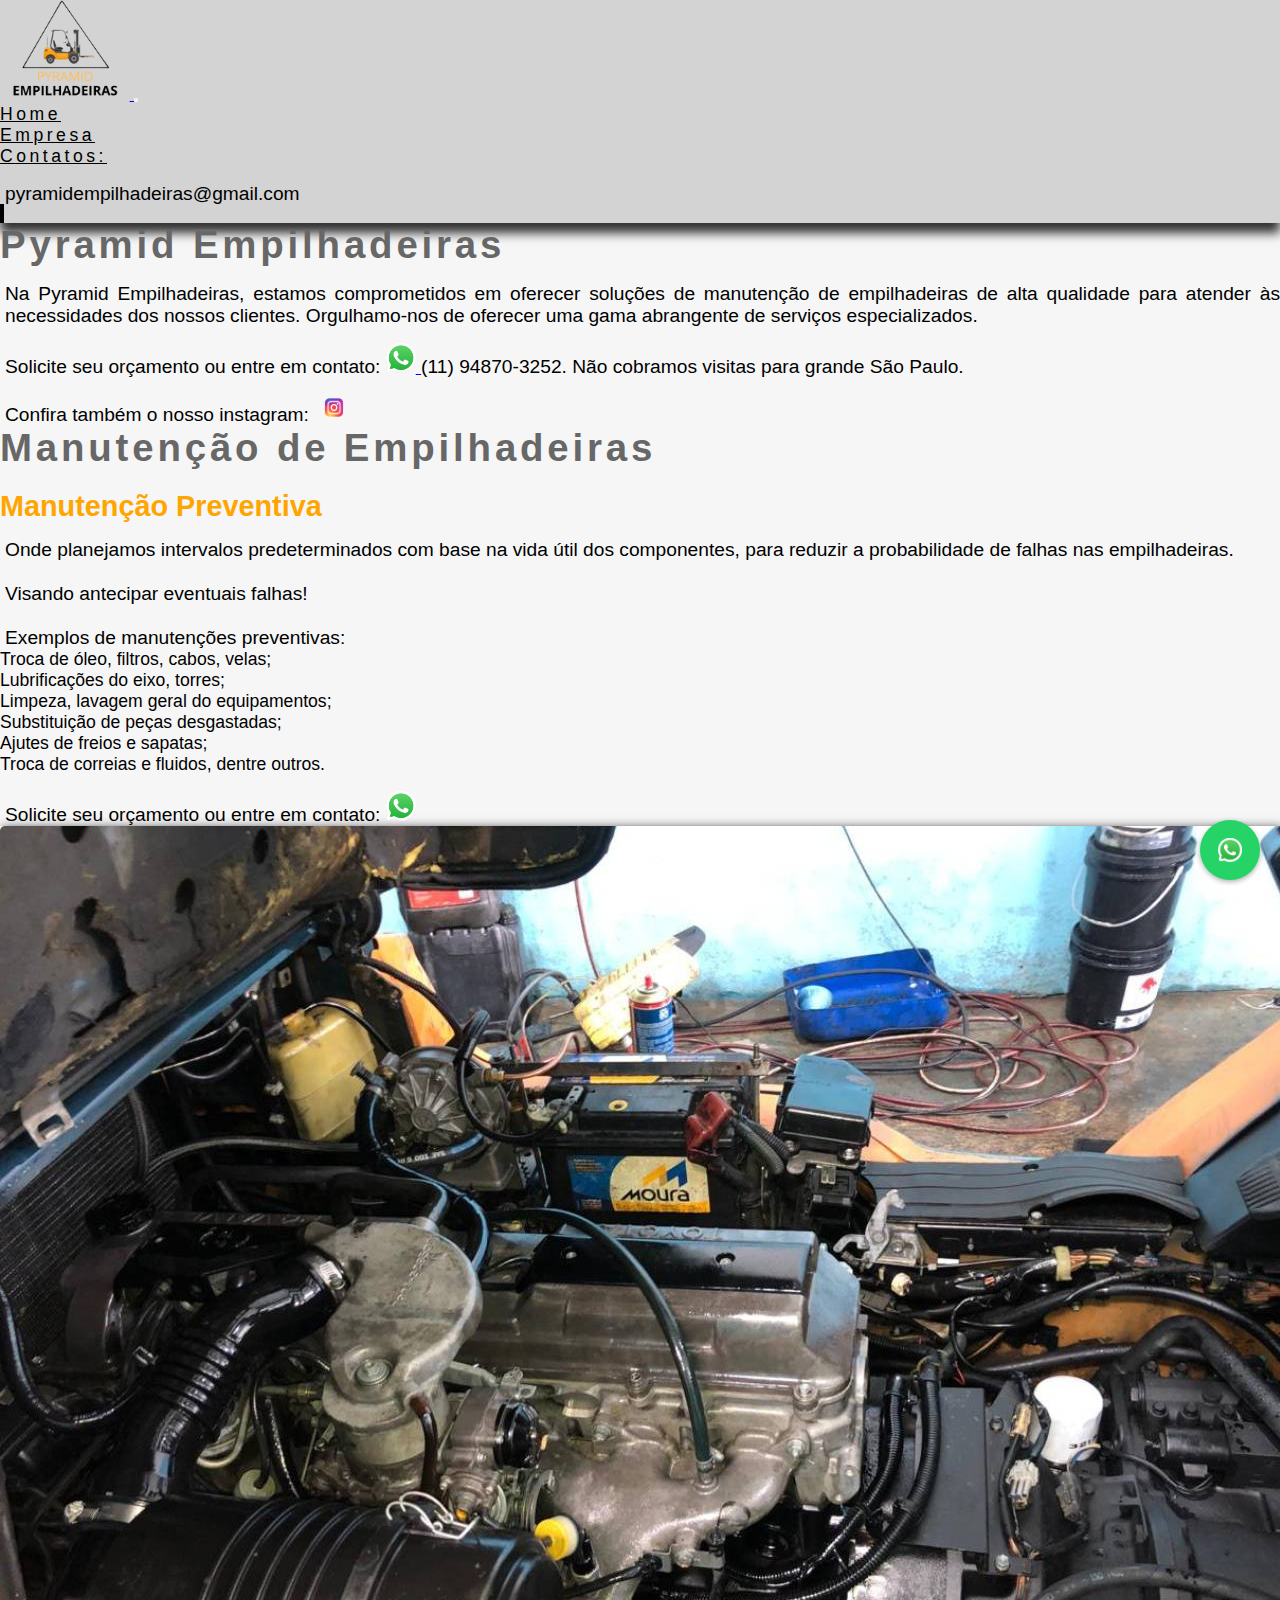
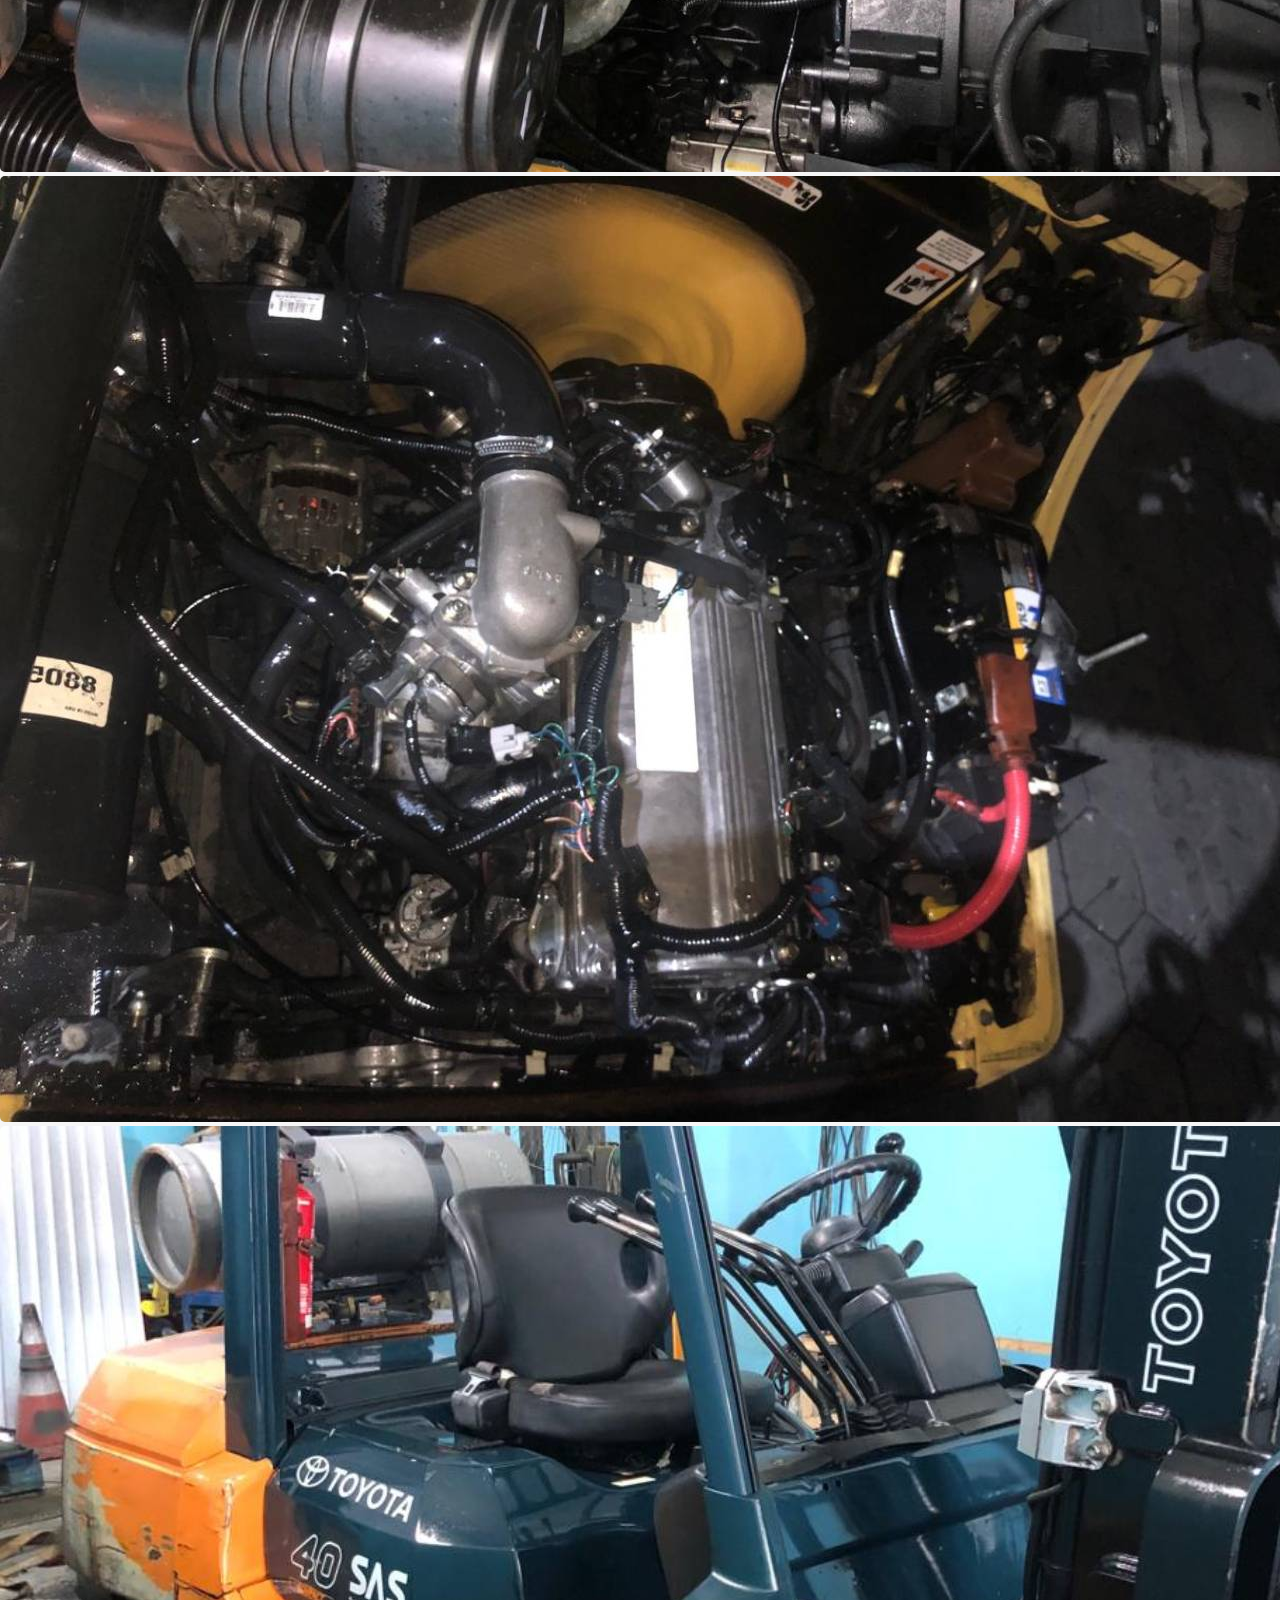
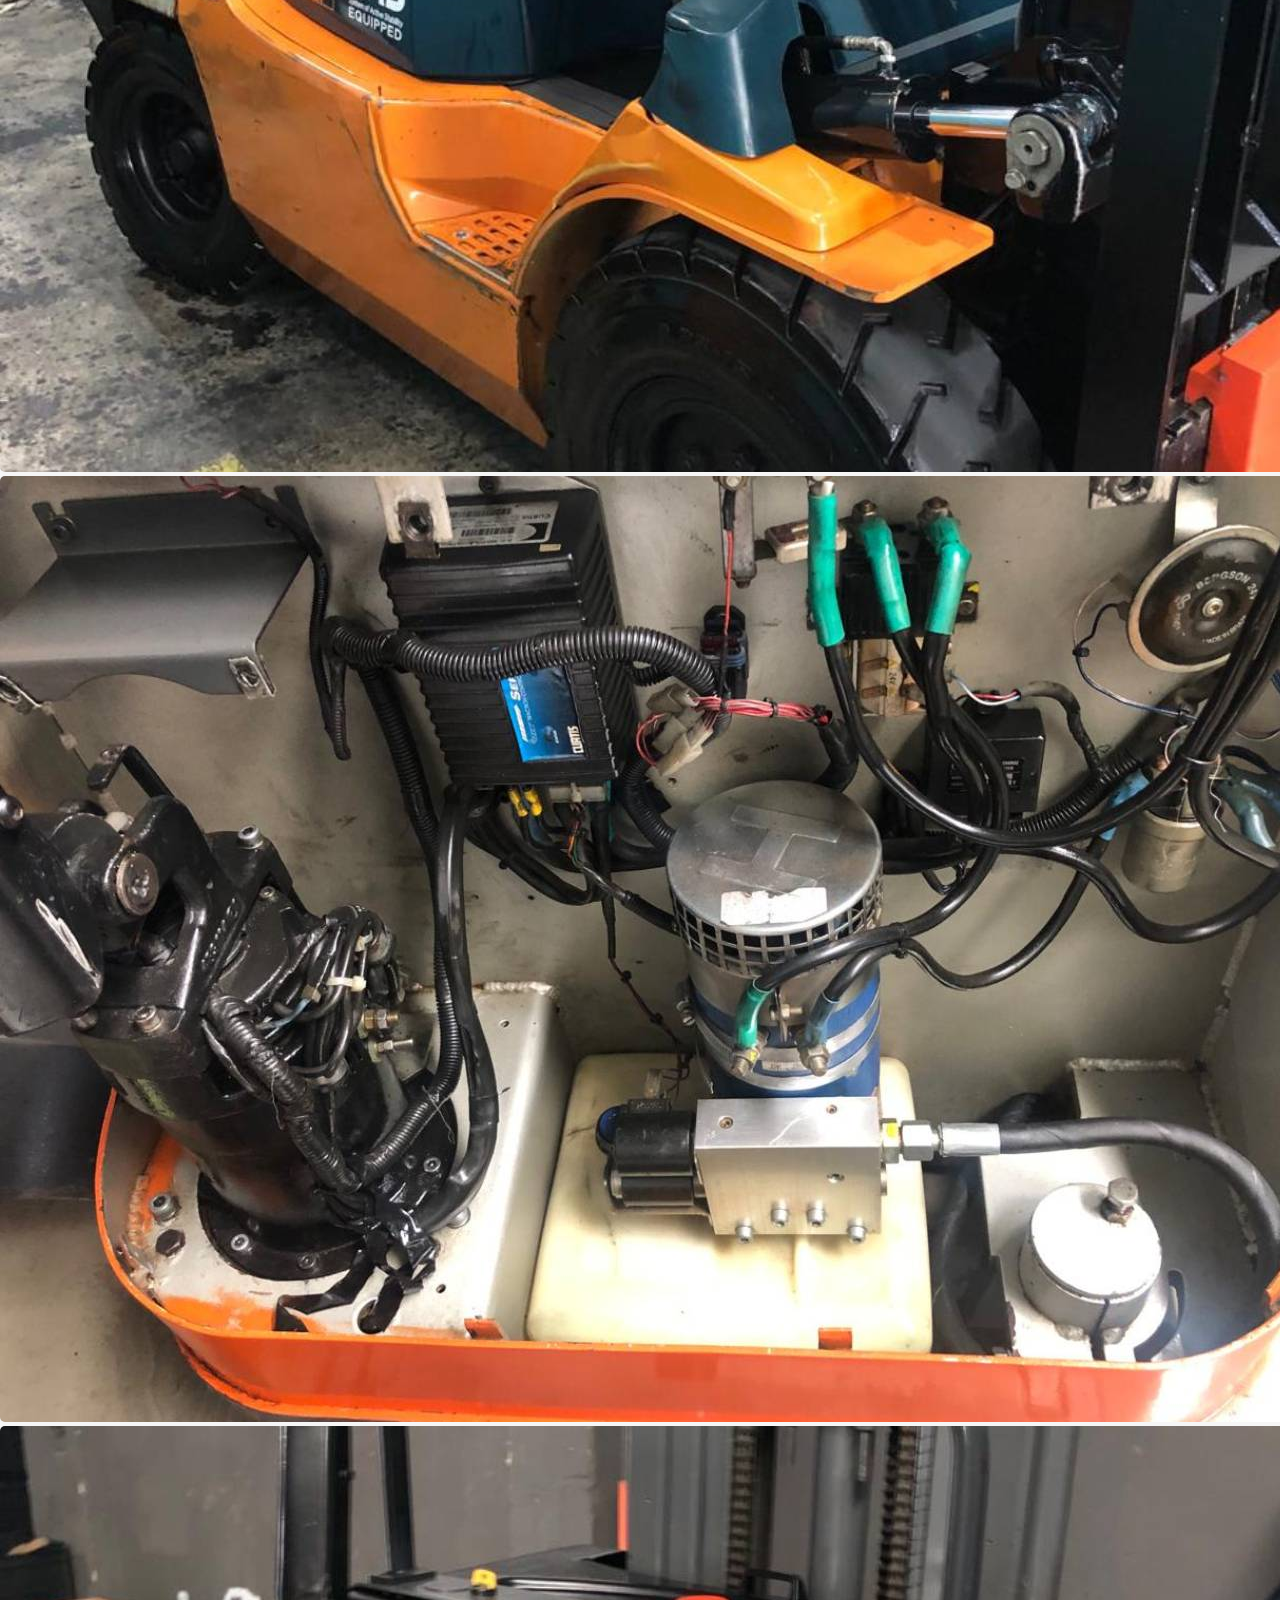
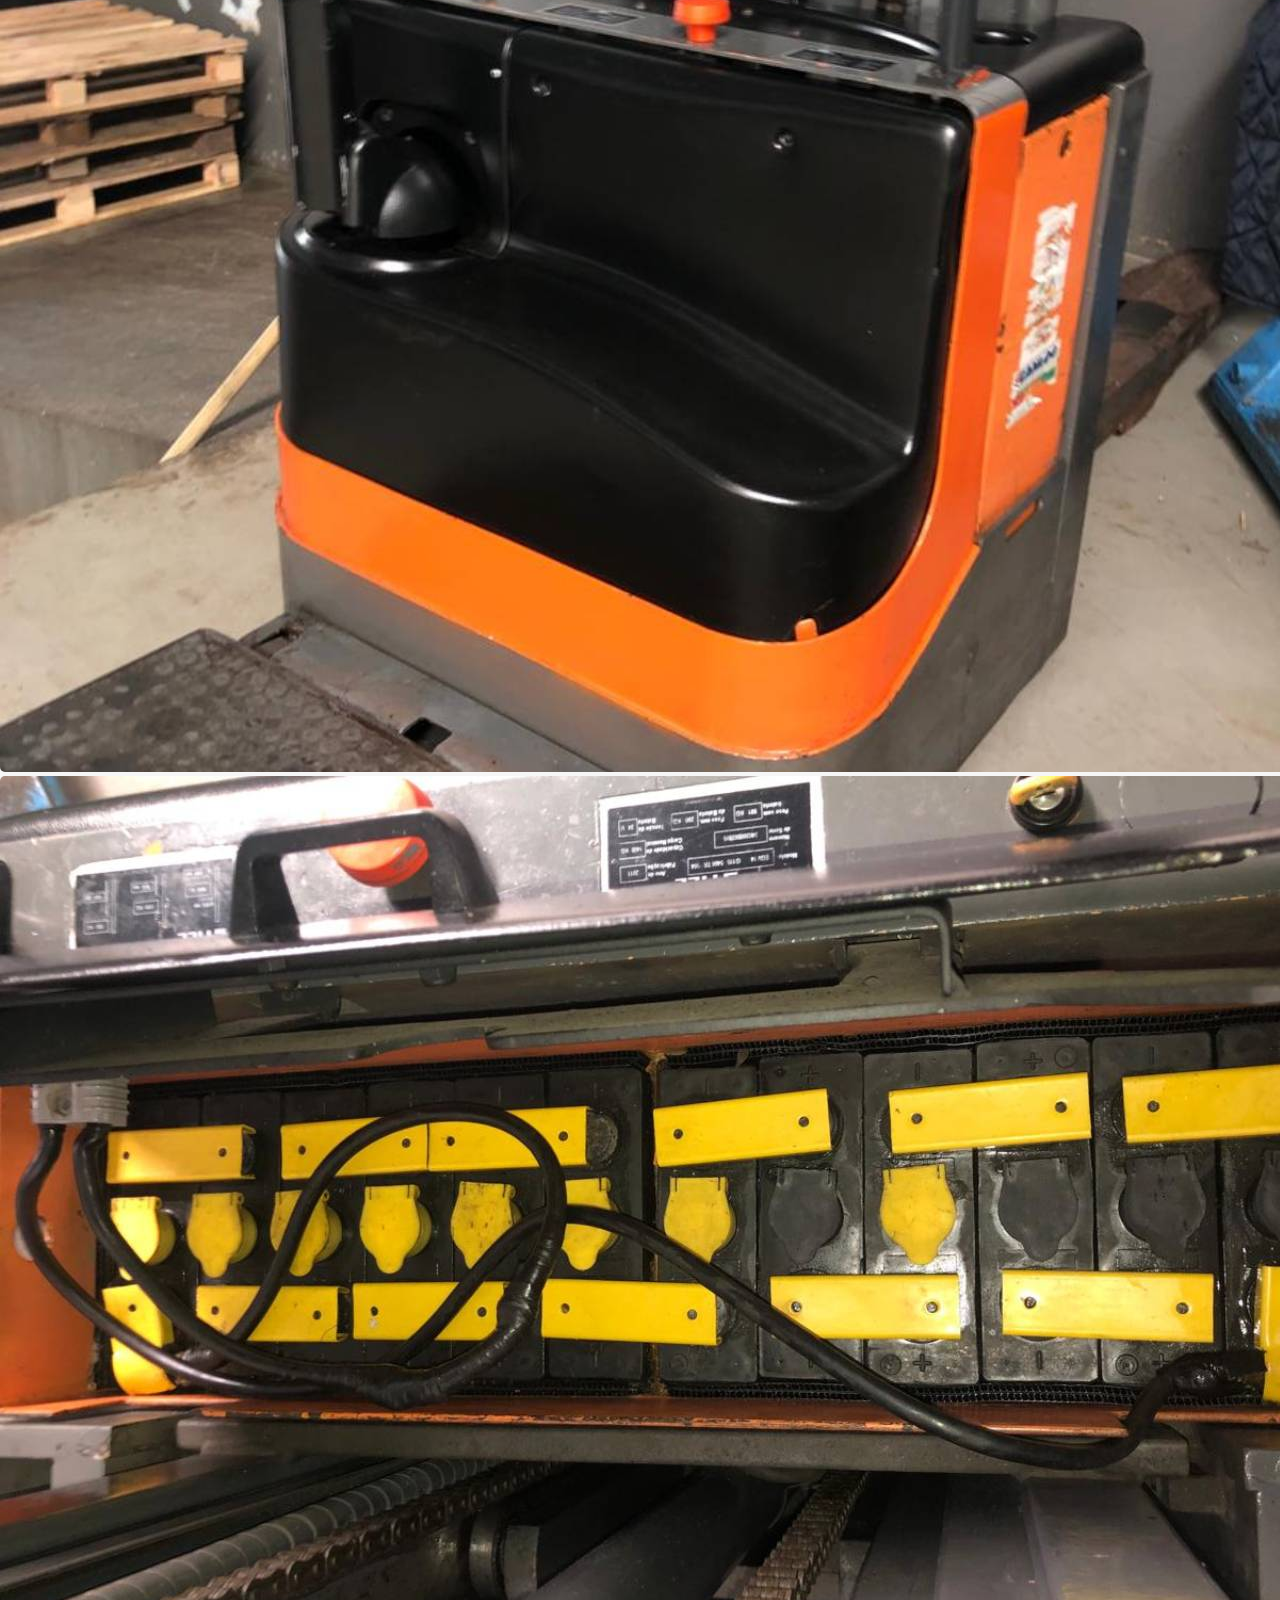
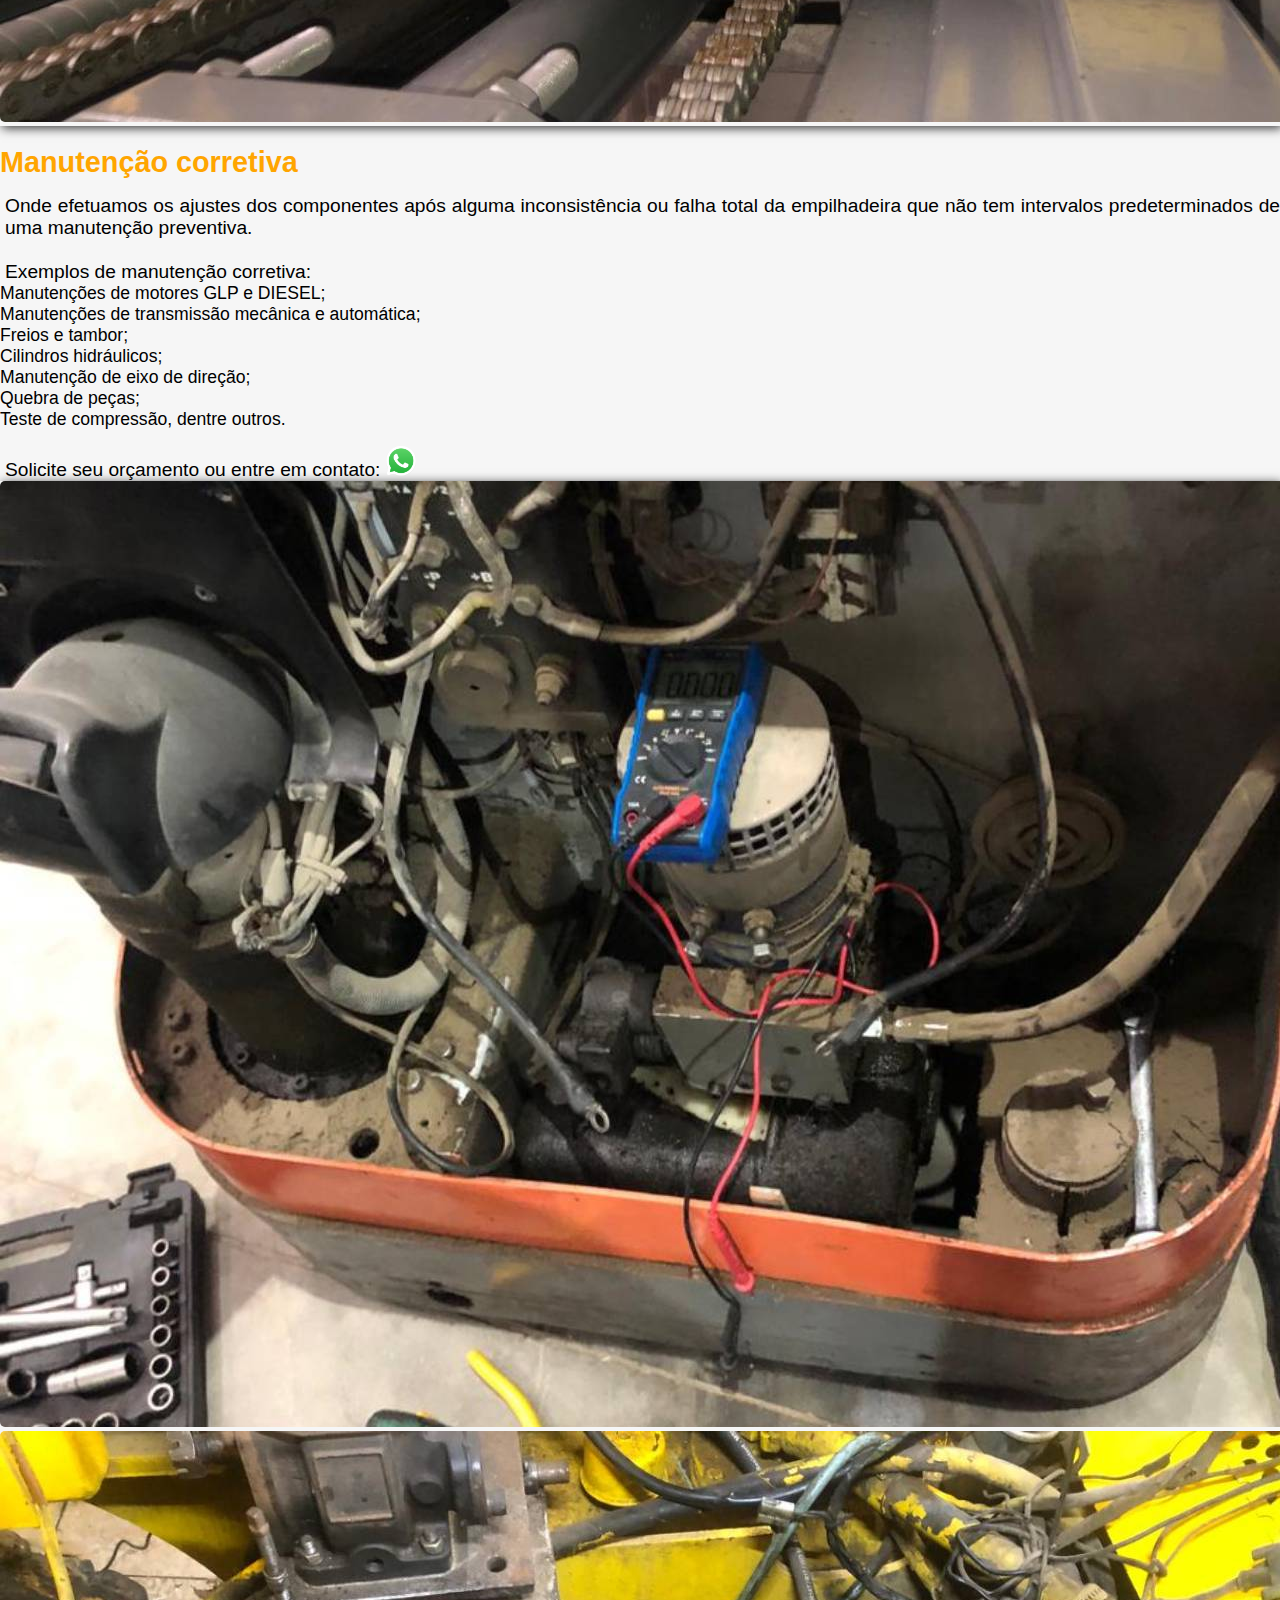
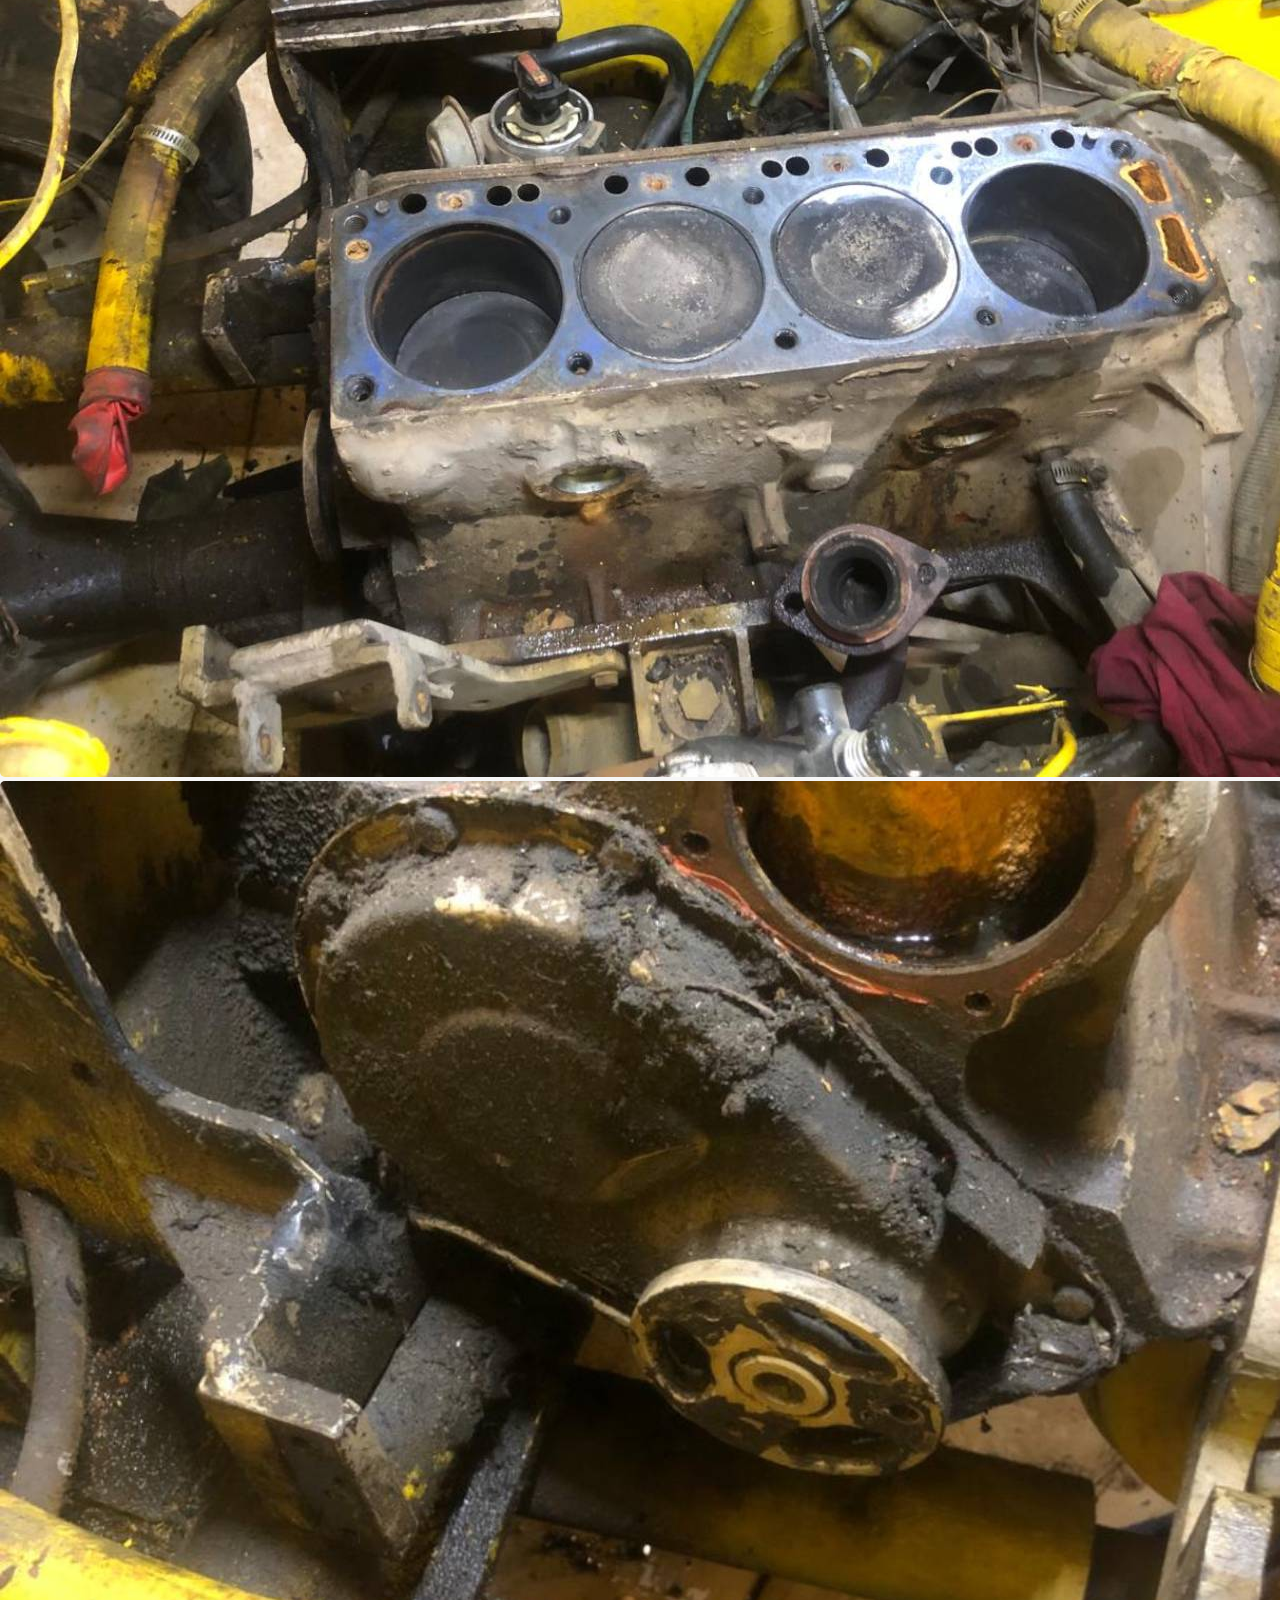
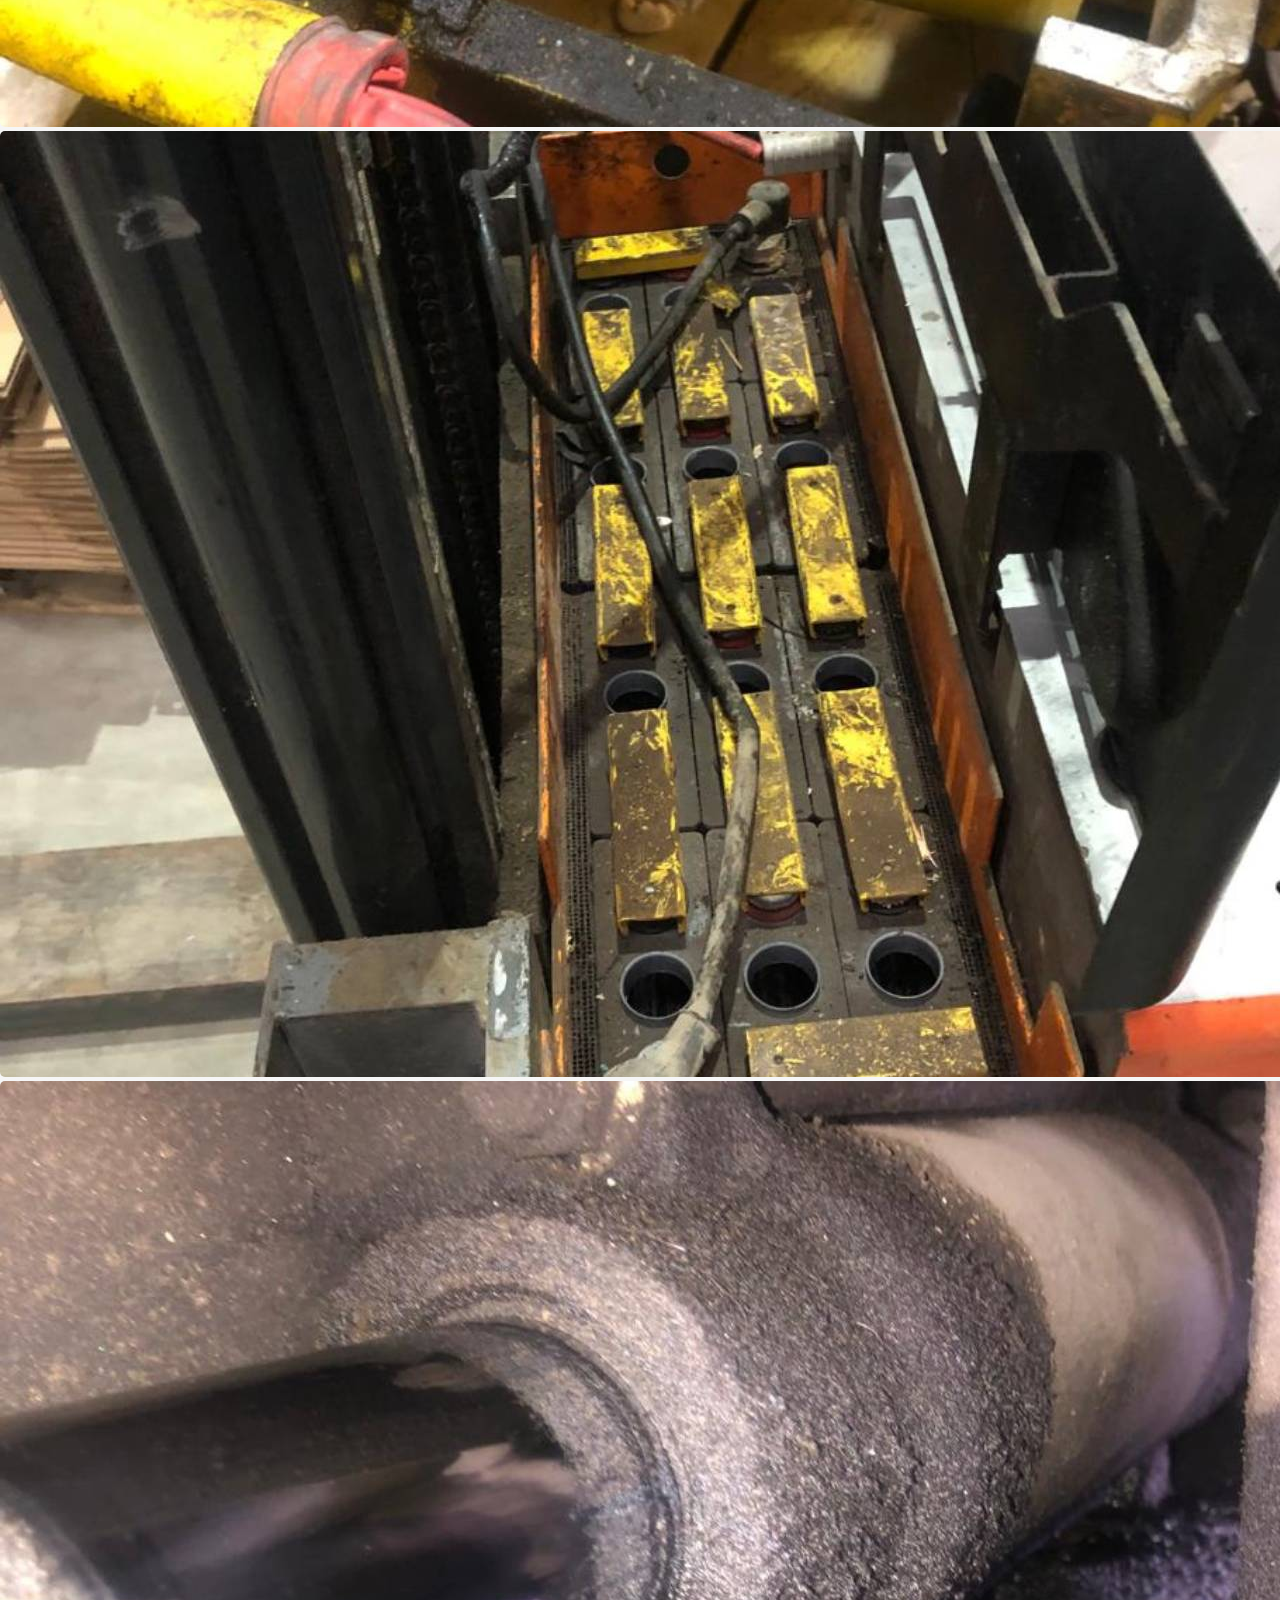
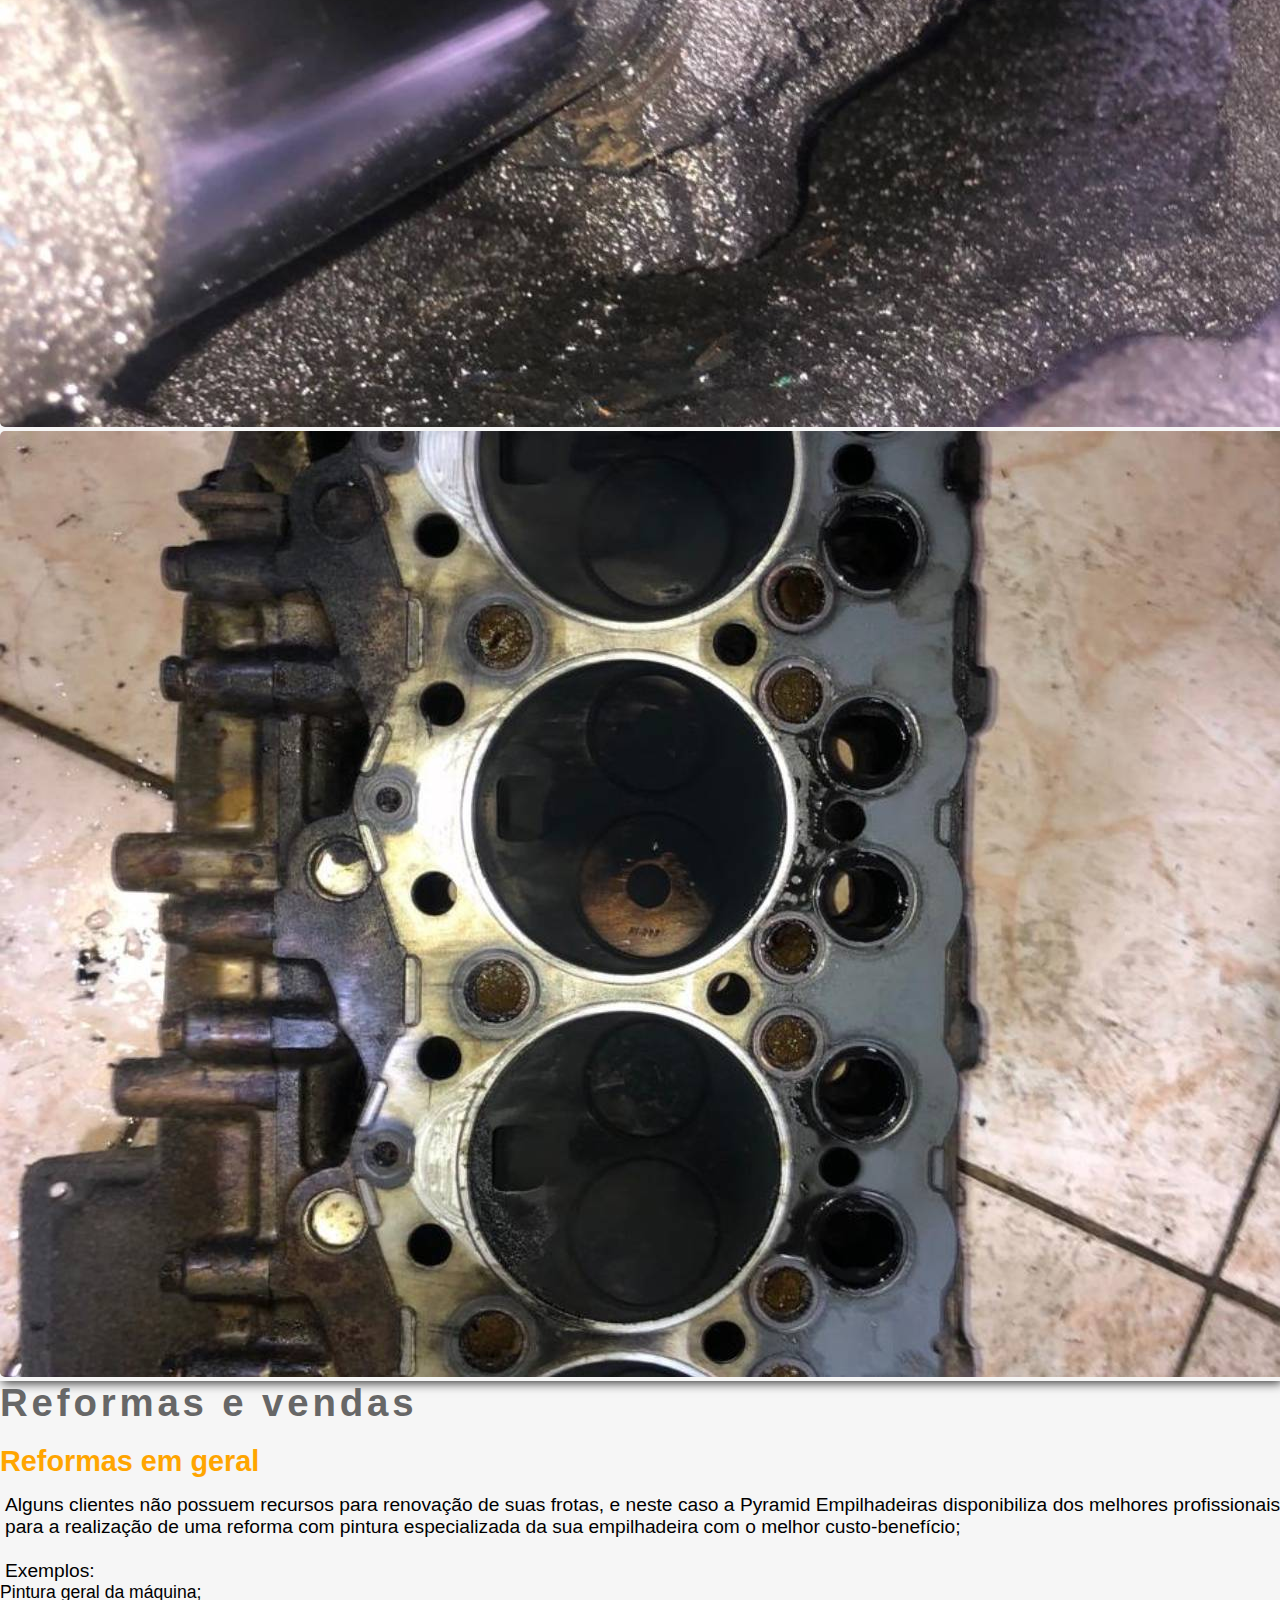
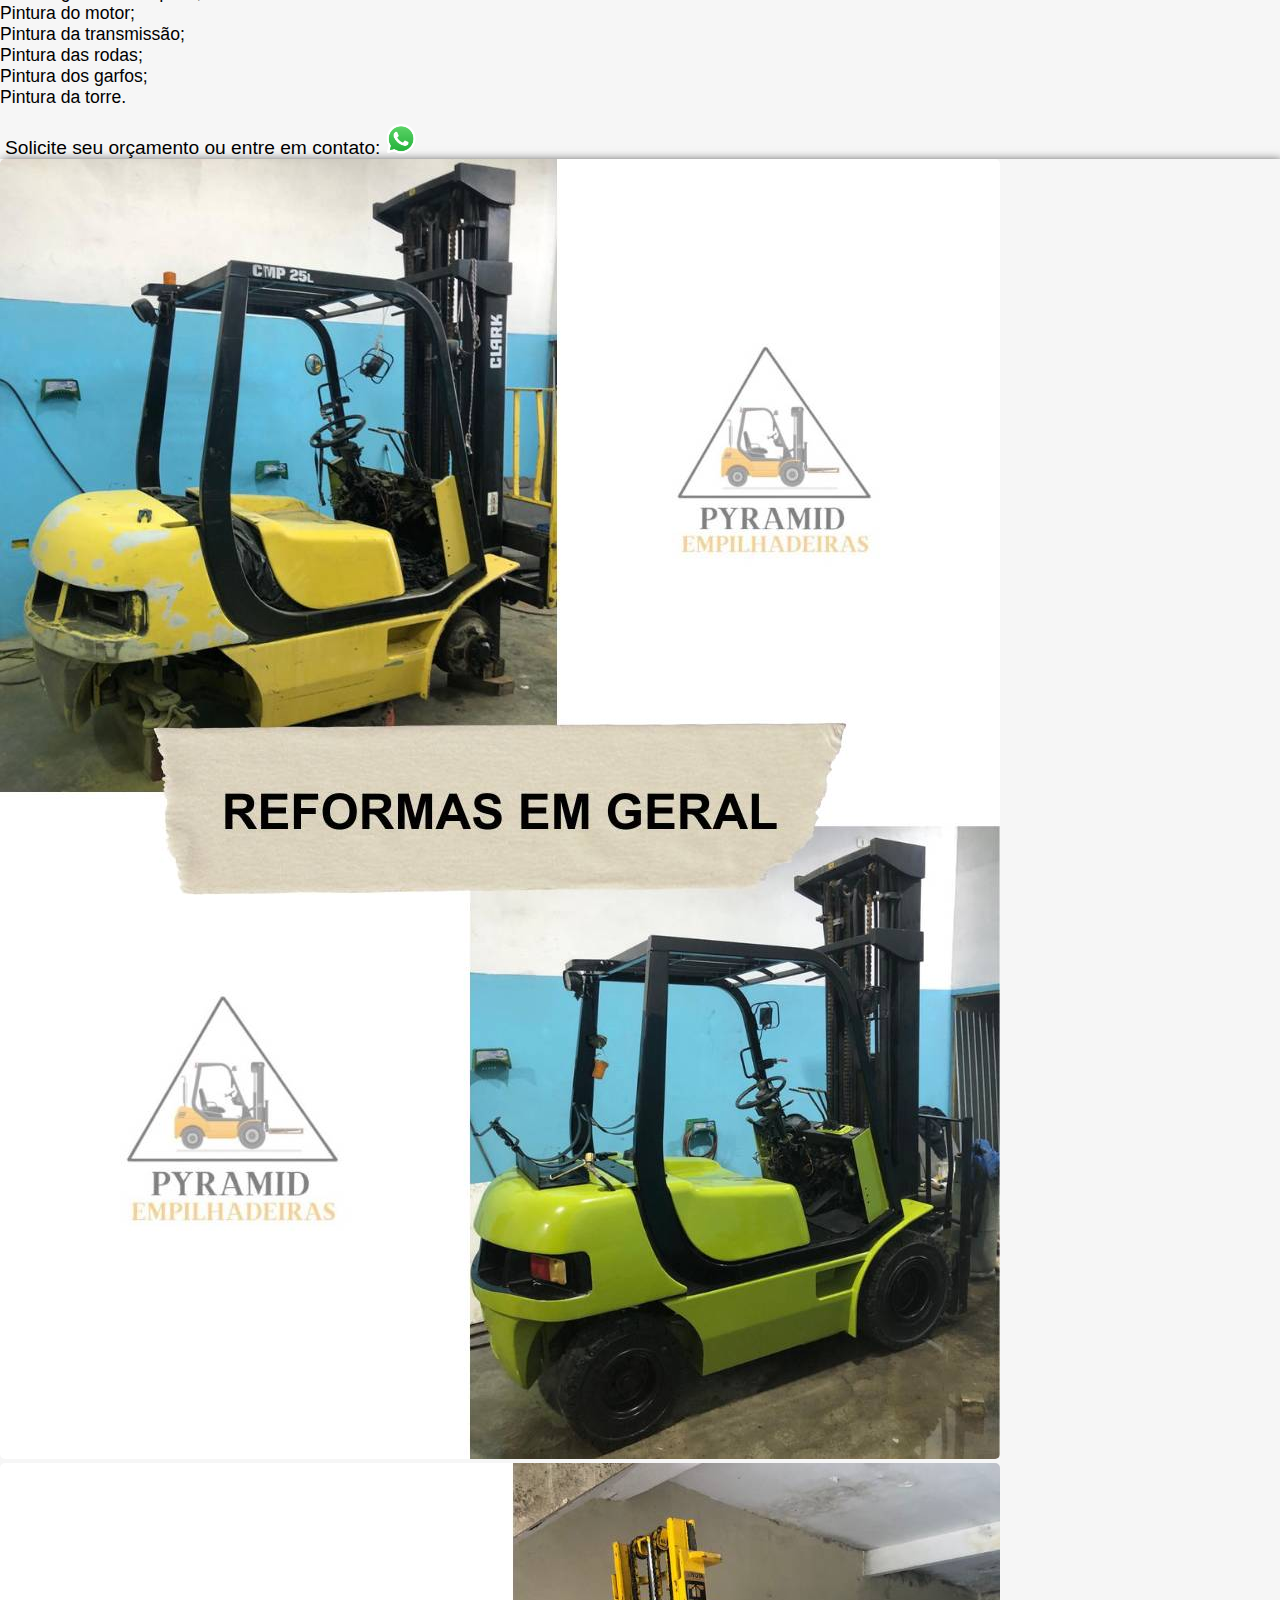
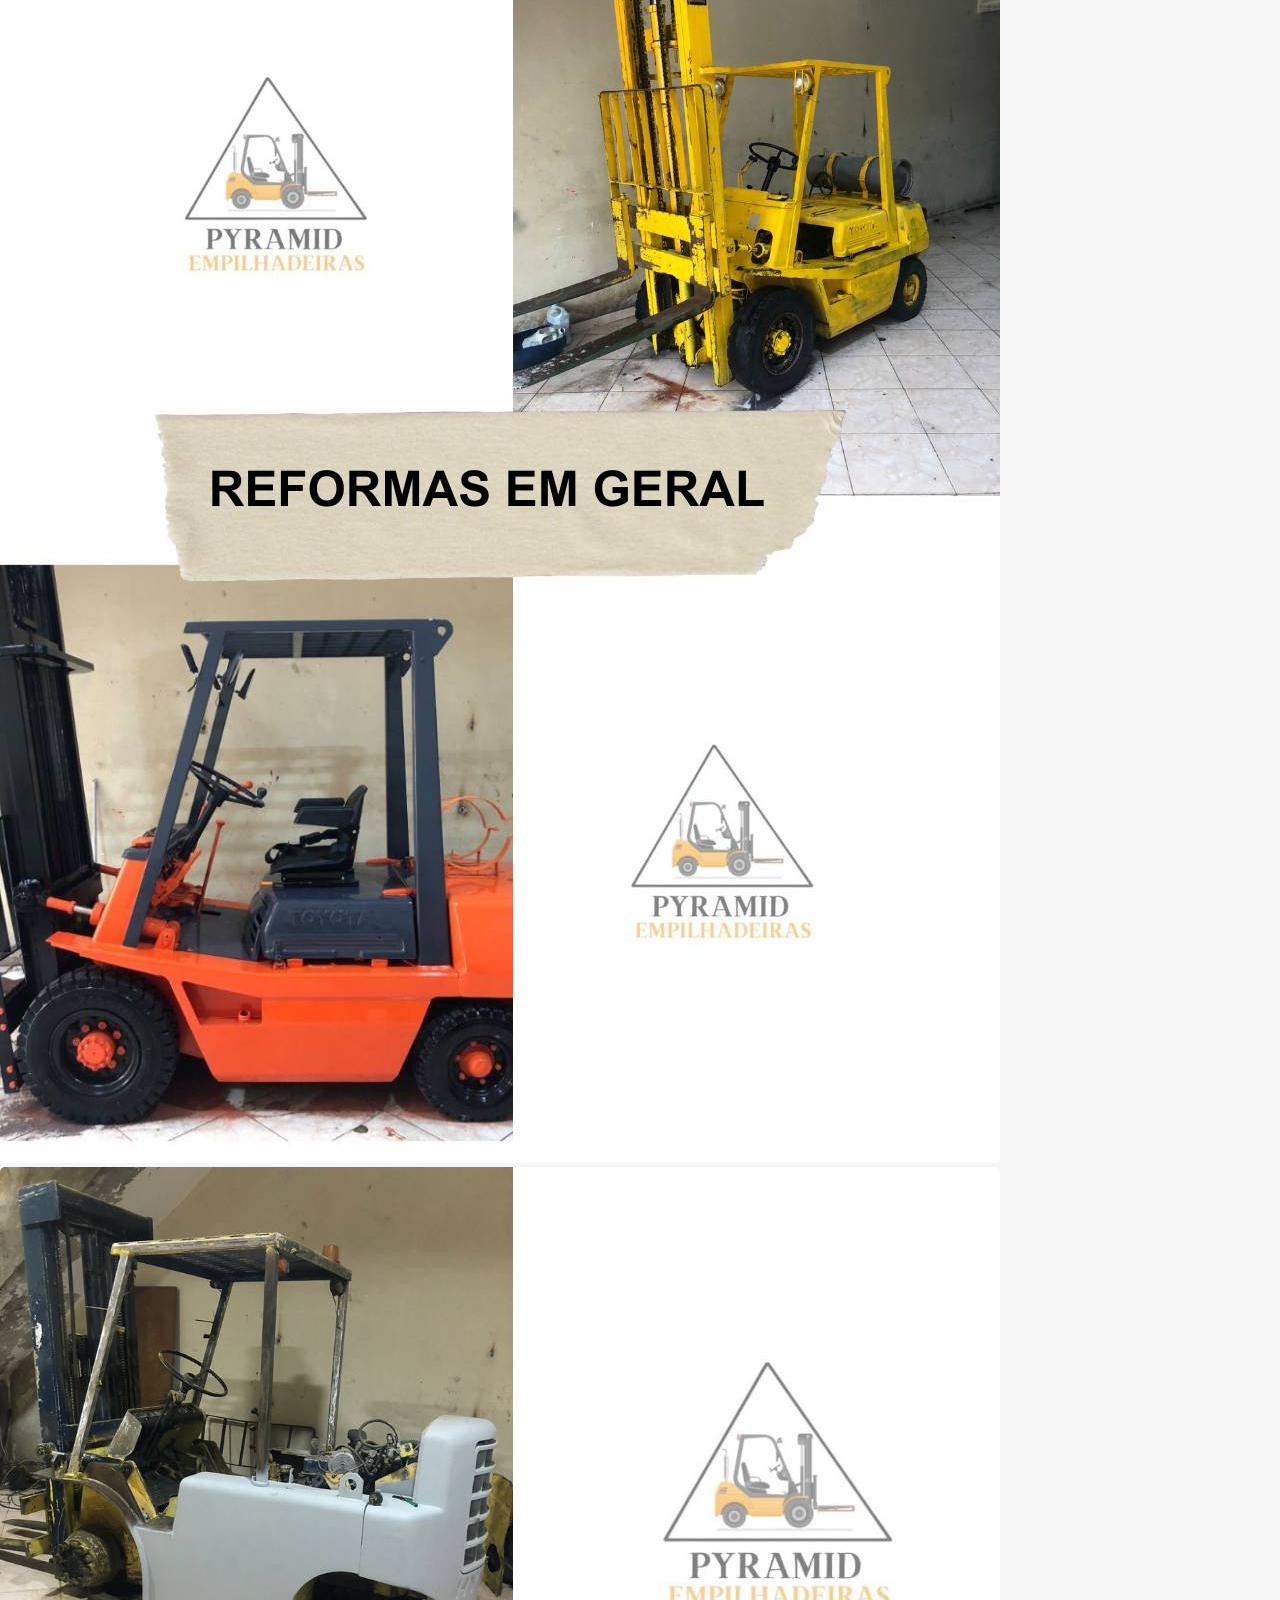
==== index.html @ 07d00a66 "renew" ====
<!DOCTYPE html>
<html lang="pt-br">
  <head>
    <!-- Meta tags Obrigatórias -->
    <meta charset="utf-8">
    <meta name="viewport" content="width=device-width, initial-scale=1, shrink-to-fit=no">

    <!-- Google Tag Manager -->
    <script>(function(w,d,s,l,i){w[l]=w[l]||[];w[l].push({'gtm.start':
    new Date().getTime(),event:'gtm.js'});var f=d.getElementsByTagName(s)[0],
    j=d.createElement(s),dl=l!='dataLayer'?'&l='+l:'';j.async=true;j.src=
    'https://www.googletagmanager.com/gtm.js?id='+i+dl;f.parentNode.insertBefore(j,f);
    })(window,document,'script','dataLayer','GTM-TLBWR25H');</script>
    <!-- End Google Tag Manager -->

    <!-- Bootstrap CSS -->
    <link rel="stylesheet" href="https://stackpath.bootstrapcdn.com/bootstrap/4.1.3/css/bootstrap.min.css" integrity="sha384-MCw98/SFnGE8fJT3GXwEOngsV7Zt27NXFoaoApmYm81iuXoPkFOJwJ8ERdknLPMO" crossorigin="anonymous">

    <!-- Font Awesome -->
    <link rel="stylesheet" href="https://use.fontawesome.com/releases/v5.3.1/css/all.css" integrity="sha384-mzrmE5qonljUremFsqc01SB46JvROS7bZs3IO2EmfFsd15uHvIt+Y8vEf7N7fWAU" crossorigin="anonymous">

    <link rel="stylesheet" href="css/estilo.css">

    <title>Pyramid Empilhadeiras</title>
    <link rel="icon" href="img/logo.png">
  </head>

  <body>


    <header><!--começando cabeçalho-->
        <div class="navbar navbar-expand-sm navbar-light"> <!--navbar-->
          <div class="container"> <!--container-->
  
              <a href="index.html"><!--logo-->
                <img  class="navbar-brand " src="img/logo.png" height="100px"  style="border-radius: 10px;"> <!--logo-->
              </a><!--fim-logo-->     
  
            <button class="navbar-toggler" data-toggle="collapse" data-target="#navegacao-principal"><!--navegação mobile-->
              <i class="fa fa-bars text-black"></i>
            </button><!--fim-navegação mobile-->
  
            <div class="collapse navbar-collapse" id="navegacao-principal"> <!--navegação principal-->
              <ul class="navbar-nav ml-auto">
                <li class="nav-item">
                  <a href="index.html" class="nav-link">Home</a>
                </li>
                <li class="nav-item">
                  <a href="empresa.html" class="nav-link">Empresa</a>
                </li>
                <li class="nav-item">
                  <a href="#ancora" class="nav-link">Contatos:</a>
                </li>
              </ul>

                <p class=" email">pyramidempilhadeiras@gmail.com</p>
          
              <a href="https://www.instagram.com/pyramidempilhadeiras/" target="_blank" class="btn btn-outline-dark ml-2"> <!--contatos-->
                  <i class="fab fa-instagram fa-lg"></i>
              </a>
              <a href="https://wa.me/5511948703252" target="_blank"  class="btn btn-outline-dark ml-2">
                <i class="fab fa-whatsapp fa-lg"></i>
              </a><!--fim-contatos-->
  
            </div> <!--fim-navegação principal-->
  
          </div> <!--fim-container-->
        </div> <!--fim-navbar-->
      </header><!--fim cabeçalho-->


      <main class="container"><!--conteudo-->

        <section class="mt-5"><!--começando-introdução-->
            <div>
                <h2 class="text-center">Pyramid Empilhadeiras</h2>
                <p class="text-center">Na Pyramid Empilhadeiras, estamos comprometidos em oferecer soluções de manutenção de empilhadeiras de alta qualidade para atender às necessidades dos nossos clientes. Orgulhamo-nos de oferecer uma gama abrangente de serviços especializados.</p>

               <div>
                    <p class="text-center">Solicite seu orçamento ou entre em contato: <a target="_blank" href="https://wa.me/5511948703252">
                        <img class="img-fluid" width="30px" src="/img/whatsapp-logo.png" alt="">
                    </a> (11) 94870-3252. Não cobramos visitas para grande São Paulo.</p>

                    <p class="text-center">Confira também o nosso instagram: <a target="_blank" href="https://www.instagram.com/pyramidempilhadeiras/">
                        <img class="img-fluid" width="40px" src="/img/instagram.png" alt="">
                    </a> </p> 
               </div>
            </div>
        </section><!--fim-introdução-->


        <section class="container mt-4"><!--manutenção-de-empilhadeiras-->
            <h2 class="text-center">Manutenção de Empilhadeiras</h2>
            <div class="row">
                <div class="col-md-6">
                    <h3>Manutenção Preventiva</h3>

                    <p>Onde planejamos intervalos predeterminados com base na vida útil dos componentes, para reduzir a probabilidade de falhas nas empilhadeiras.
                        <br>
                        <br>
                       Visando antecipar eventuais falhas!
                        <br>
                        <br>
                      Exemplos de manutenções preventivas:</p>
          
                      <ul class="ml-3">
                        <li>Troca de óleo, filtros, cabos, velas;</li>
                        <li>Lubrificações do eixo, torres;</li>
                        <li>Limpeza, lavagem geral do equipamentos;</li>
                        <li>Substituição de peças desgastadas;</li>
                        <li>Ajutes de freios e sapatas;</li>
                        <li>Troca de correias e fluidos, dentre outros.</li>
                      </ul>
                      <p class="text-center">Solicite seu orçamento ou entre em contato: <a target="_blank" href="https://wa.me/5511948703252">
                        <img class="img-fluid" width="30px" src="/img/whatsapp-logo.png" alt="">
                        </a>
                      </p>
                      
                      <div class="caixa-imagens"><!--imagem-preventiva-------------------------------------->

                        <div id="carousel-preventiva" class="carousel slide" data-ride="carousel"><!--carousel-------------------------------------->
                            <div class="carousel-inner"><!--carousel-inner-------------------------------------->
                
                                <div class="carousel-item active">
                                <img src="img/preventiva.jpg" class="img-fluid">
                                </div>
                
                                <div class="carousel-item">
                                <img src="img/preventiva-2.jpg" class="img-fluid">
                                </div>
                
                                <div class="carousel-item">
                                <img src="img/preventiva-3.jpg" class="img-fluid">
                                </div>
                
                                <div class="carousel-item">
                                <img src="img/preventiva-4.jpg" class="img-fluid">
                                </div>
                
                                <div class="carousel-item">
                                <img src="img/preventiva-5.jpg" class="img-fluid">
                                </div>
                                
                                <div class="carousel-item">
                                <img src="img/preventiva-6.jpg" class="img-fluid">
                                </div>
                
                            </div><!--fim-carousel-inner-------------------------------------->
                
                            <a href="#carousel-preventiva" class="carousel-control-prev" data-slide="prev"><!--carousel-control-------------------------------------->
                                <span class="carousel-control-prev-icon"></span>
                            </a>
                            <a href="#carousel-preventiva" class="carousel-control-next" data-slide="next">
                                <span class="carousel-control-next-icon"></span>
                            </a><!--fim-carousel-control-------------------------------------->
                
                        </div><!--fim-carousel-------------------------------------->
                      
                      </div><!--fim-imagem-preventiva-------------------------------------->

                </div>

                <div class="col-md-6">
                    <h3>Manutenção corretiva</h3>
                    <p>Onde efetuamos os ajustes dos componentes após alguma inconsistência ou falha total da empilhadeira que não tem intervalos predeterminados de uma manutenção preventiva.
                        
                        <br>
                        <br>
                      Exemplos de manutenção corretiva:</p>
          
                      <ul class="ml-3">
                        <li>Manutenções de motores GLP e DIESEL;</li>
                        <li>Manutenções de transmissão mecânica e automática;</li>
                        <li>Freios e tambor;</li>
                        <li>Cilindros hidráulicos;</li>
                        <li>Manutenção de eixo de direção;</li>
                        <li>Quebra de peças;</li>
                        <li>Teste de compressão, dentre outros.</li>
                      </ul>
                      <p class="text-center">Solicite seu orçamento ou entre em contato: <a target="_blank" href="https://wa.me/5511948703252">
                        <img class="img-fluid" width="30px" src="/img/whatsapp-logo.png" alt="">
                        </a>
                      </p>

                      <div class="caixa-imagens mt-5"><!--imagem-corretiva-------------------------------------->
                        <div id="carousel-corretiva" class="carousel slide" data-ride="carousel"><!--carousel-------------------------------------->
                          <div class="carousel-inner"><!--carousel-inner-------------------------------------->
            
                            <div class="carousel-item active">
                              <img src="img/corretiva.jpg" class="img-fluid">
                            </div>
            
                            <div class="carousel-item">
                              <img src="img/corretiva-2.jpg" class="img-fluid">
                            </div>
            
                            <div class="carousel-item">
                              <img src="img/corretiva-3.jpg" class="img-fluid">
                            </div>
            
                            <div class="carousel-item">
                              <img src="img/corretiva-4.jpg" class="img-fluid">
                            </div>
            
                            <div class="carousel-item">
                              <img src="img/corretiva-5.jpg" class="img-fluid">
                            </div>
            
                            <div class="carousel-item">
                              <img src="img/corretiva-6.jpg" class="img-fluid">
                            </div>
            
                          </div><!--fim-carousel-inner-------------------------------------->
            
                          <a href="#carousel-corretiva" class="carousel-control-prev" data-slide="prev"><!--carousel-control-------------------------------------->
                            <span class="carousel-control-prev-icon"></span>
                          </a>
                          <a href="#carousel-corretiva" class="carousel-control-next" data-slide="next">
                            <span class="carousel-control-next-icon"></span>
                          </a><!--fim-carousel-control-------------------------------------->
            
                        </div><!--fim-carousel-------------------------------------->
                      </div><!--fim-imagem-corretiva-------------------------------------->
                </div>
            </div><!--fim-row-->
        </section><!--fim-manutenção-de-empilhadeiras-->

        <section class="container mt-5"><!--reformas-e-vendas-->
            <h2 class="text-center mb-3">Reformas e vendas</h2>
            <div class="row">
                <div class="col-md-6">
                    <h3>Reformas em geral</h3>
                    <p>Alguns clientes não possuem recursos para renovação de suas frotas, e neste caso a Pyramid Empilhadeiras disponibiliza dos melhores profissionais para a realização de uma reforma com pintura especializada da sua empilhadeira com o melhor custo-benefício;
                    <br>
                    <br>
                    Exemplos:</p>
                    <ul class="ml-3">
                        <li>Pintura geral da máquina;</li>
                        <li>Pintura do motor;</li>
                        <li>Pintura da transmissão;</li>
                        <li>Pintura das rodas;</li>
                        <li>Pintura dos garfos;</li>
                        <li>Pintura da torre.</li>
                    </ul>
                    <p class="text-center">Solicite seu orçamento ou entre em contato: <a target="_blank" href="https://wa.me/5511948703252">
                        <img class="img-fluid" width="30px" src="/img/whatsapp-logo.png" alt="">
                        </a>
                    </p>

                    <div class="caixa-imagens"><!--imagem-reformas-------------------------------------->
                        <div id="carousel-reformas" class="carousel slide" data-ride="carousel"><!--carousel-------------------------------------->
                          <div class="carousel-inner"><!--carousel-inner-------------------------------------->
            
                            <div class="carousel-item active">
                              <img src="img/reformas-verde.jpg" class="img-fluid">
                            </div>
            
                            <div class="carousel-item">
                              <img src="img/reformas-vermelha.jpg" class="img-fluid">
                            </div>
            
                            <div class="carousel-item">
                              <img src="img/reformas-cinza.jpg" class="img-fluid">
                            </div>
            
                            <div class="carousel-item">
                              <img src="img/reformas-laranja.jpg" class="img-fluid">
                            </div>
                          </div><!--fim-carousel-inner-------------------------------------->
            
                          <a href="#carousel-reformas" class="carousel-control-prev" data-slide="prev"><!--carousel-control-------------------------------------->
                            <span class="carousel-control-prev-icon"></span>
                          </a>
                          <a href="#carousel-reformas" class="carousel-control-next" data-slide="next">
                            <span class="carousel-control-next-icon"></span>
                          </a><!--fim-carousel-control-------------------------------------->
            
                        </div><!--fim-carousel-------------------------------------->
                        
                      </div><!--fim-imagem-reformas--------------------------------------> 
                </div><!--fim-vendas-->


                <div class="col-md-6">
                    <h3>Vendas de peças</h3>
                    <p>Além do nosso atendimento eficaz, buscamos sempre sanar as expectativas dos clientes, atendendo às necessidades de nossos clientes que buscam peças originais e com garantias, para todas as marcas e modelos de empilhadeiras.
                        <br>
                        <br>
                      Exemplos de peças:</p>
          
                      <ul class="ml-3">
                        <li>Motor de partida e alternador;</li>
                        <li>Rodogás;</li>
                        <li>Rodas e pneus;</li>
                        <li>Faróis e lanternas;</li>
                        <li>Bombas hidráulicas;</li>
                        <li>Mangueiras hidráulicas, dentre outros.</li>
                      </ul>
                      <p class="text-center">Solicite seu orçamento ou entre em contato: <a target="_blank" href="https://wa.me/5511948703252">
                        <img class="img-fluid" width="30px" src="/img/whatsapp-logo.png" alt="">
                        </a>
                      </p>  
                
                    <div class="caixa-imagens"><!--imagem-peças-------------------------------------->

                        <div id="carousel-peças" class="carousel slide" data-ride="carousel"><!--carousel-------------------------------------->
                          <div class="carousel-inner"><!--carousel-inner-------------------------------------->
            
                            <div class="carousel-item active">
                              <img src="img/vendas-1.png" class="img-fluid">
                            </div>
            
                            <div class="carousel-item">
                              <img src="img/vendas-2.png" class="img-fluid">
                            </div>
            
                            <div class="carousel-item">
                              <img src="img/vendas-3.png" class="img-fluid">
                            </div>
            
                          </div><!--fim-carousel-inner-------------------------------------->
            
                          <a href="#carousel-peças" class="carousel-control-prev" data-slide="prev"><!--carousel-control-------------------------------------->
                            <span class="carousel-control-prev-icon"></span>
                          </a>
                          <a href="#carousel-peças" class="carousel-control-next" data-slide="next">
                            <span class="carousel-control-next-icon"></span>
                          </a><!--fim-carousel-control-------------------------------------->
            
                        </div><!--fim-carousel-------------------------------------->
                        
                      </div><!--fim-imagem-peças-------------------------------------->
                      <p class="mt-4"> <img src="img/sos.png" class="img-fluid" width="30px"> Precisando de atendimento com urgência? 
                         Solicite um chamado! (11) 94870-3252 <a target="_blank" href="https://wa.me/5511948703252"> <img src="img/whatsapp-logo.png" class="img-fluid" width="30px"></a> 
                      </p>

                </div>
            </div><!--fim-row-->
        </section><!--fim-reformas-e-vendas-->
      </main><!--fim-conteudo-->



      <footer id="ancora" style=" background: rgba(30, 30, 30, 0.8); margin-top: 60px; padding-top: 20px; color: #fff;"><!--começando-rodape-->
        <div class="container"><!--container-rodape-->
          <div class="row"><!--row-->
  
            <div class="col-md-4 mb-2"><!--menu-footer-->
              <h4>Menu:</h4>
              <p><a style="color: #fff;" href="index.html">Home</a></p>
              <p><a style="color: #fff;" href="Empresa.html">Empresa</a></p>
              <p style="color: #fff;"><i class="fa fa-envelope pr-2"></i>E-mail: pyramidempilhadeiras@gmail.com</p><!--email-->
            </div><!--fim-menu-footer-->
          
            <div class="col-md-4 mb-2"><!--localização-->
              <h4>Localização:</h4>
              <p><a style="color: #fff;" target="_blank" href="https://maps.app.goo.gl/yfduTSW9xkuA9E3U8">R. Curuçá, 1111 - Vila Maria</a></p>
              <iframe class="img-fluid" width="250px" src="https://www.google.com/maps/embed?pb=!1m18!1m12!1m3!1d3658.4688256391887!2d-46.588512724671304!3d-23.51563447883127!2m3!1f0!2f0!3f0!3m2!1i1024!2i768!4f13.1!3m3!1m2!1s0x94ce5f371e8d5b05%3A0x34b689c51f3975c9!2sR.%20Curu%C3%A7%C3%A1%2C%201111%20-%20Vila%20Maria%2C%20S%C3%A3o%20Paulo%20-%20SP%2C%2002120-002!5e0!3m2!1spt-BR!2sbr!4v1715446943549!5m2!1spt-BR!2sbr" width="400" height="300" style="border:0;" allowfullscreen="" loading="lazy" referrerpolicy="no-referrer-when-downgrade"></iframe>
            </div><!--fim-localização-->
  
            <div class="col-md-4"><!--atendimento-->
              <h4>Atendimento:</h4>
              <p><a style="color: #fff;" target="_blank" href="https://wa.me/5511948703252">Faça seu orçamento com:</a></p>
              <p style="color: #fff;"><i class="fa fa-phone pr-2"></i>  (11) 94870-3252 </p>
              <a href="https://www.instagram.com/pyramidempilhadeiras/" target="_blank" class="btn btn-outline-light"><!--contatos-->
                <i class="fab fa-instagram fa-lg"></i><!--instagram-->
              </a>  
  
              <a href="https://wa.me/5511948703252" target="_blank"  class="btn btn-outline-light">
                <i class="fab fa-whatsapp fa-lg"></i><!--whatsapp-->
              </a><!--fim-contatos-->
  
              <p style="color: #fff;"><i class="fa fa-envelope pr-2"></i>E-mail: pyramidempilhadeiras@gmail.com</p><!--email-->
              <p>Atendemos em toda a grande São Paulo.</p>
              <p>Atendimento de segunda-feira a sexta-feira das 09h às 18h.</p>
            </div><!--fim-atendimento-->
  
          </div><!--fim-row-->
        </div><!--fim--container-rodape-->
      </footer><!--fim-rodape-->

        <a href="https://wa.me/5511948703252" target="_blank" class="whatsapp-button"><!--botão do whatsapp-->
          <img src="/img/whatsapp-logo.png" alt="WhatsApp">
        </a><!--fim botão do whatsapp-->


        <!-- Google Tag Manager (noscript) -->
        <noscript><iframe src="https://www.googletagmanager.com/ns.html?id=GTM-TLBWR25H"
          height="0" width="0" style="display:none;visibility:hidden"></iframe></noscript>
          <!-- End Google Tag Manager (noscript) -->
  
          <!-- JavaScript (Opcional) -->
          <!-- jQuery primeiro, depois Popper.js, depois Bootstrap JS -->
          <script src="https://code.jquery.com/jquery-3.3.1.slim.min.js" integrity="sha384-q8i/X+965DzO0rT7abK41JStQIAqVgRVzpbzo5smXKp4YfRvH+8abtTE1Pi6jizo" crossorigin="anonymous"></script>
          <script src="https://cdnjs.cloudflare.com/ajax/libs/popper.js/1.14.3/umd/popper.min.js" integrity="sha384-ZMP7rVo3mIykV+2+9J3UJ46jBk0WLaUAdn689aCwoqbBJiSnjAK/l8WvCWPIPm49" crossorigin="anonymous"></script>
          <script src="https://stackpath.bootstrapcdn.com/bootstrap/4.1.3/js/bootstrap.min.js" integrity="sha384-ChfqqxuZUCnJSK3+MXmPNIyE6ZbWh2IMqE241rYiqJxyMiZ6OW/JmZQ5stwEULTy" crossorigin="anonymous"></script>

  </body>
</html>
---- css/estilo.css ----
/*LAYOUT---------------------------------------
*/

*{
    margin: 0;
    padding: 0;
}


body{
    background-color: #f6f6f6;
    background-repeat: repeat-x;
    font-family: Arial, Helvetica, sans-serif;
}


header{
    background: #d3d3d3;
    box-shadow: 0px 10px 10px rgba(0, 0, 0, 0.8);
}


h2{
    color: #676767;
    font-weight: 700;
    font-size: 2.5em;
    letter-spacing: 0.1em;

}


h3{
    margin-top: 20px;
    color: #ffa500;
    font-weight: 600;
    font-size: 1.8em; 
}


p{
    color: #000;
    text-align: justify;
    padding-left: 5px;
    font-size: 1.2em;
}

li{
    color: #000;
    font-size: 1.1em;
}

img{
    border-radius: 5px;
}


footer{
    margin-top: 40px;
    padding-top: 30px;
    border-top: none;
}


footer h4{
    color: #fff;
    padding-bottom: 10px;
    font-size: 1.4em;
}

footer p{
    color: #fff;
    font-size: 1em;
}

footer p a{
    padding: 5px;
    color: #fff;
    font-size: 1em;
}

footer a:hover{
    color: #f0b41b;
    transition: color 0.4s;
}


/*EDITANDO CONTEUDOS DOS ICONES FOOTER------------------------
*/
a.btn.btn-outline-light{
    border: 1px solid #fff;
    color: #fff;
}

a.btn.btn-outline-light:hover{
    color: #000;
    background: #fff;
    transition: background 0.5s;
}

/*FIM CONTEUDOS DOS ICONES FOOTER-----------------------
*/



/*FIM LAYOUT---------------------------------------
*/




/*EDITANDO LINKS NAVBAR---------------------------------------
*/


.navbar-light .navbar-nav .nav-link{
    color: #000;
    border:#000;    
    letter-spacing: 0.2em;
    margin-right: .6rem;
}

.navbar-light .navbar-nav .nav-link:hover{
    color: #ffa500;
    transition: color 0.4s;
} 



.btn-outline-dark{
    border: 1px solid #000;
    color: #000;
}

.btn-outline-dark:hover{
    color: #fff;
    background: #6b6b6b;
    transition: background 0.5s;
}

.degrade{
    box-shadow: 0px 10px 20px rgba(0, 0, 0, 0.8);
}



/*FIM LINKS NAVBAR---------------------------------------
*/


/*CONTEUDOS---------------------------------------
*/

p{
    margin-top: 1rem;
}

.whatsapp-button {
    position: fixed;
    bottom: 20px;
    right: 20px;
    width: 60px;
    height: 60px;
    border-radius: 50%;
    background-color: #25D366;
    box-shadow: 0 2px 5px rgba(0, 0, 0, 0.3);
    display: flex;
    justify-content: center;
    align-items: center;
    z-index: 9999;
    transition: transform 0.2s ease-in-out;
}

.whatsapp-button img {
    width: 40%; /* Reduzindo o tamanho da imagem */
    height: auto;
}

.whatsapp-button:hover {
    transform: scale(1.1);
}


.caixa{
    margin-top: 2em;
}

.caixa-imagens{
    display: flex;
    align-self: center;
    box-shadow: 2px 2px 10px rgba(0, 0, 0, 0.8);
    padding: 0;
}




/* Extra small devices (portrait phones, less than 576px)*/
@media (max-width: 575.98px) { 
    h2{
        font-size: 1.4em;     
    }

    h3{
        font-size: 1.2em;
    }
    
    p{
        font-size: .9em;
    }
    
}

/* Small devices (landscape phones, 576px and up)*/
@media (min-width: 576px) and (max-width: 767.98px) { 

    h2{
        font-size: 2.5;
    }
 }

/* Medium devices (tablets, 768px and up)*/
@media (min-width: 768px) and (max-width: 991.98px) { 
    h2{
        font-size: 4rem;
    } 

   
 }

/* Large devices (desktops, 992px and up)*/
@media (min-width: 992px) and (max-width: 1199.98px) { 
    h2{
        font-size: 3em;
    }

 }

/* Extra large devices (large desktops, 1200px and up)*/
@media (min-width: 1200px) { 
    h2{
        font-size: 2.4rem;
    }
 }
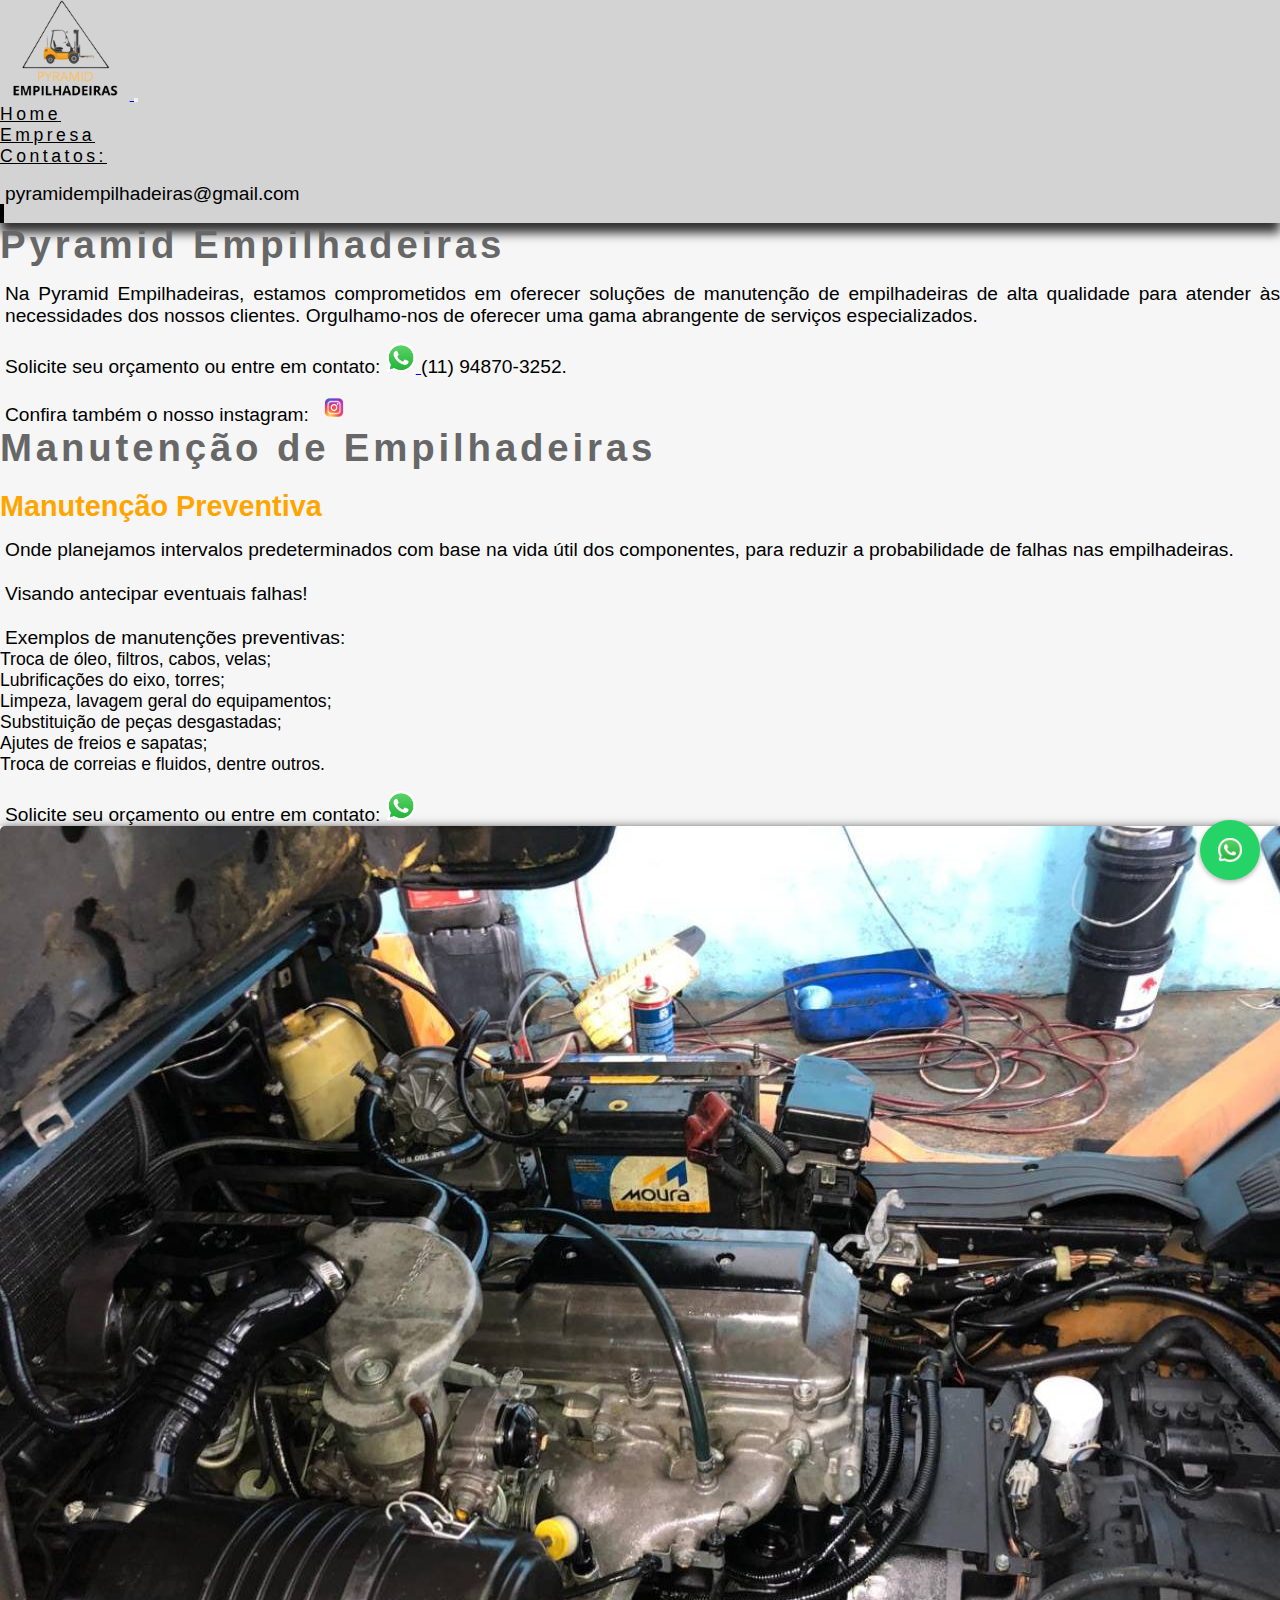
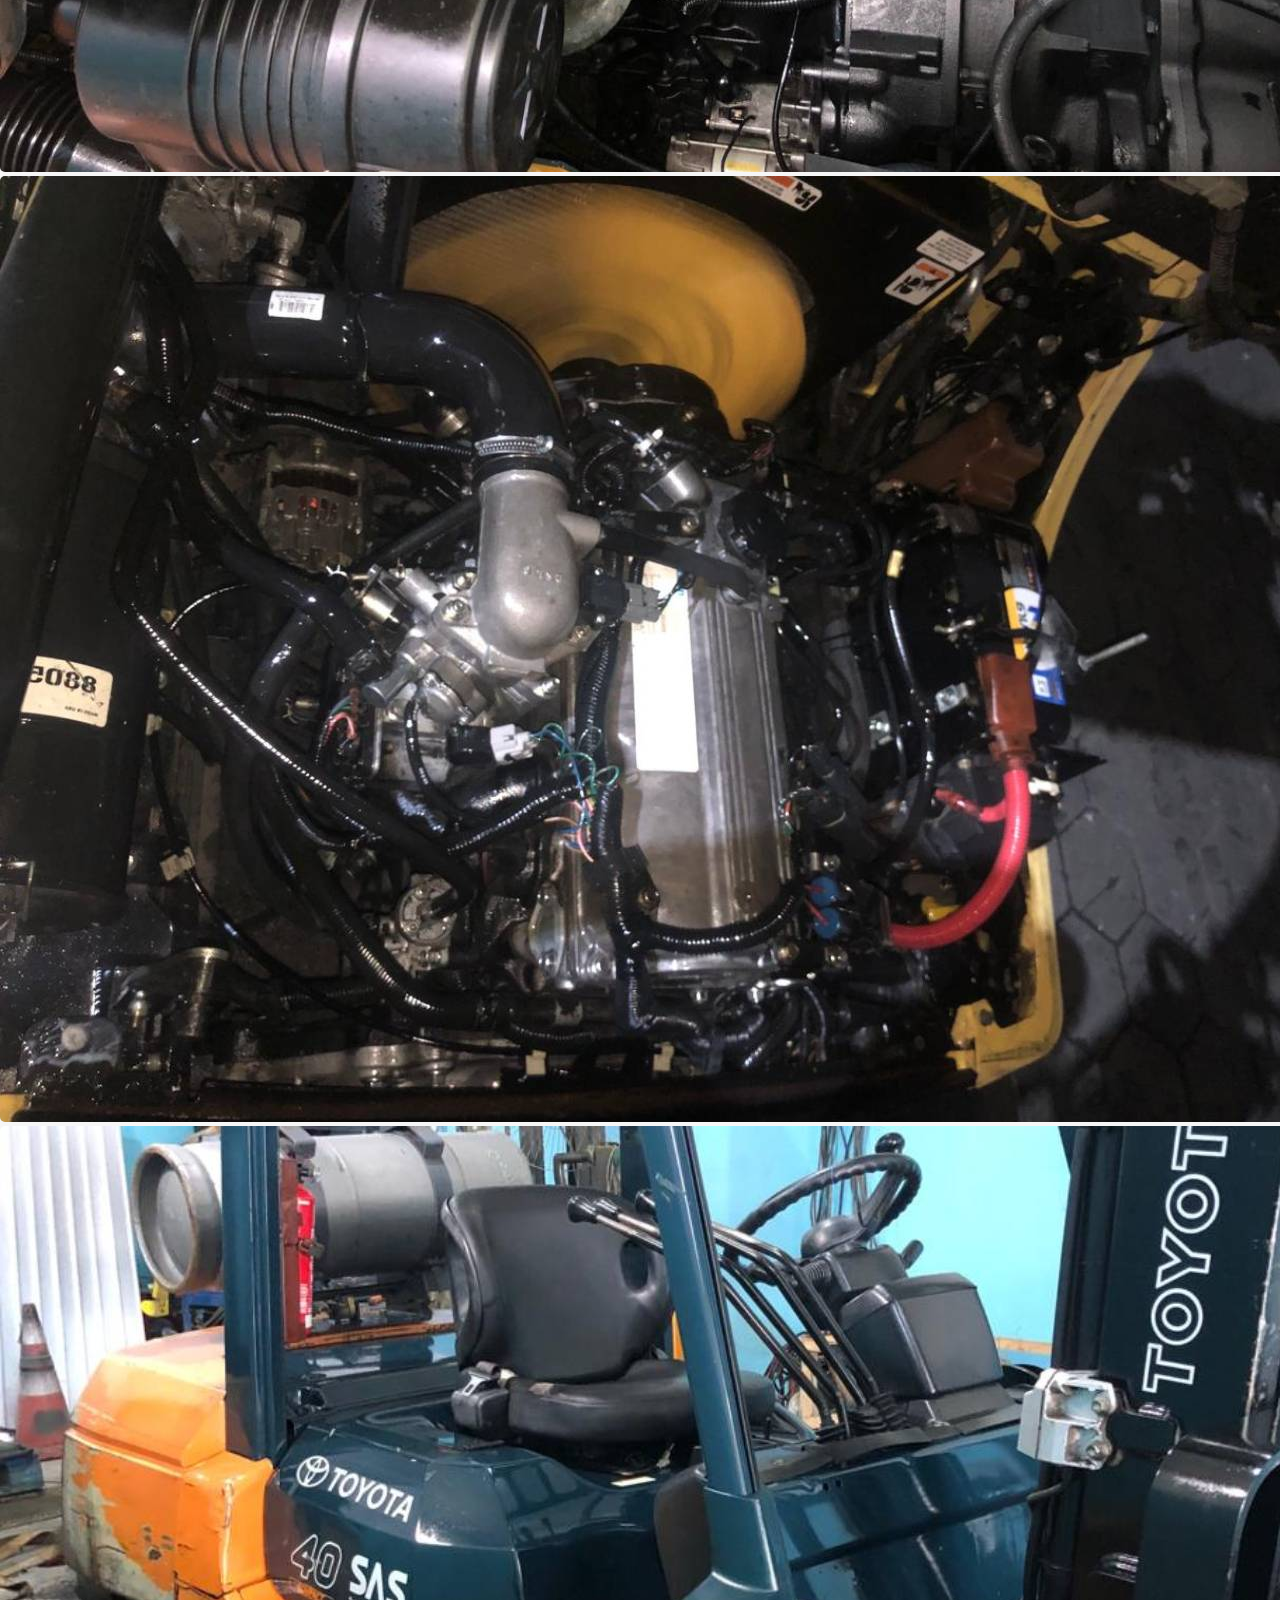
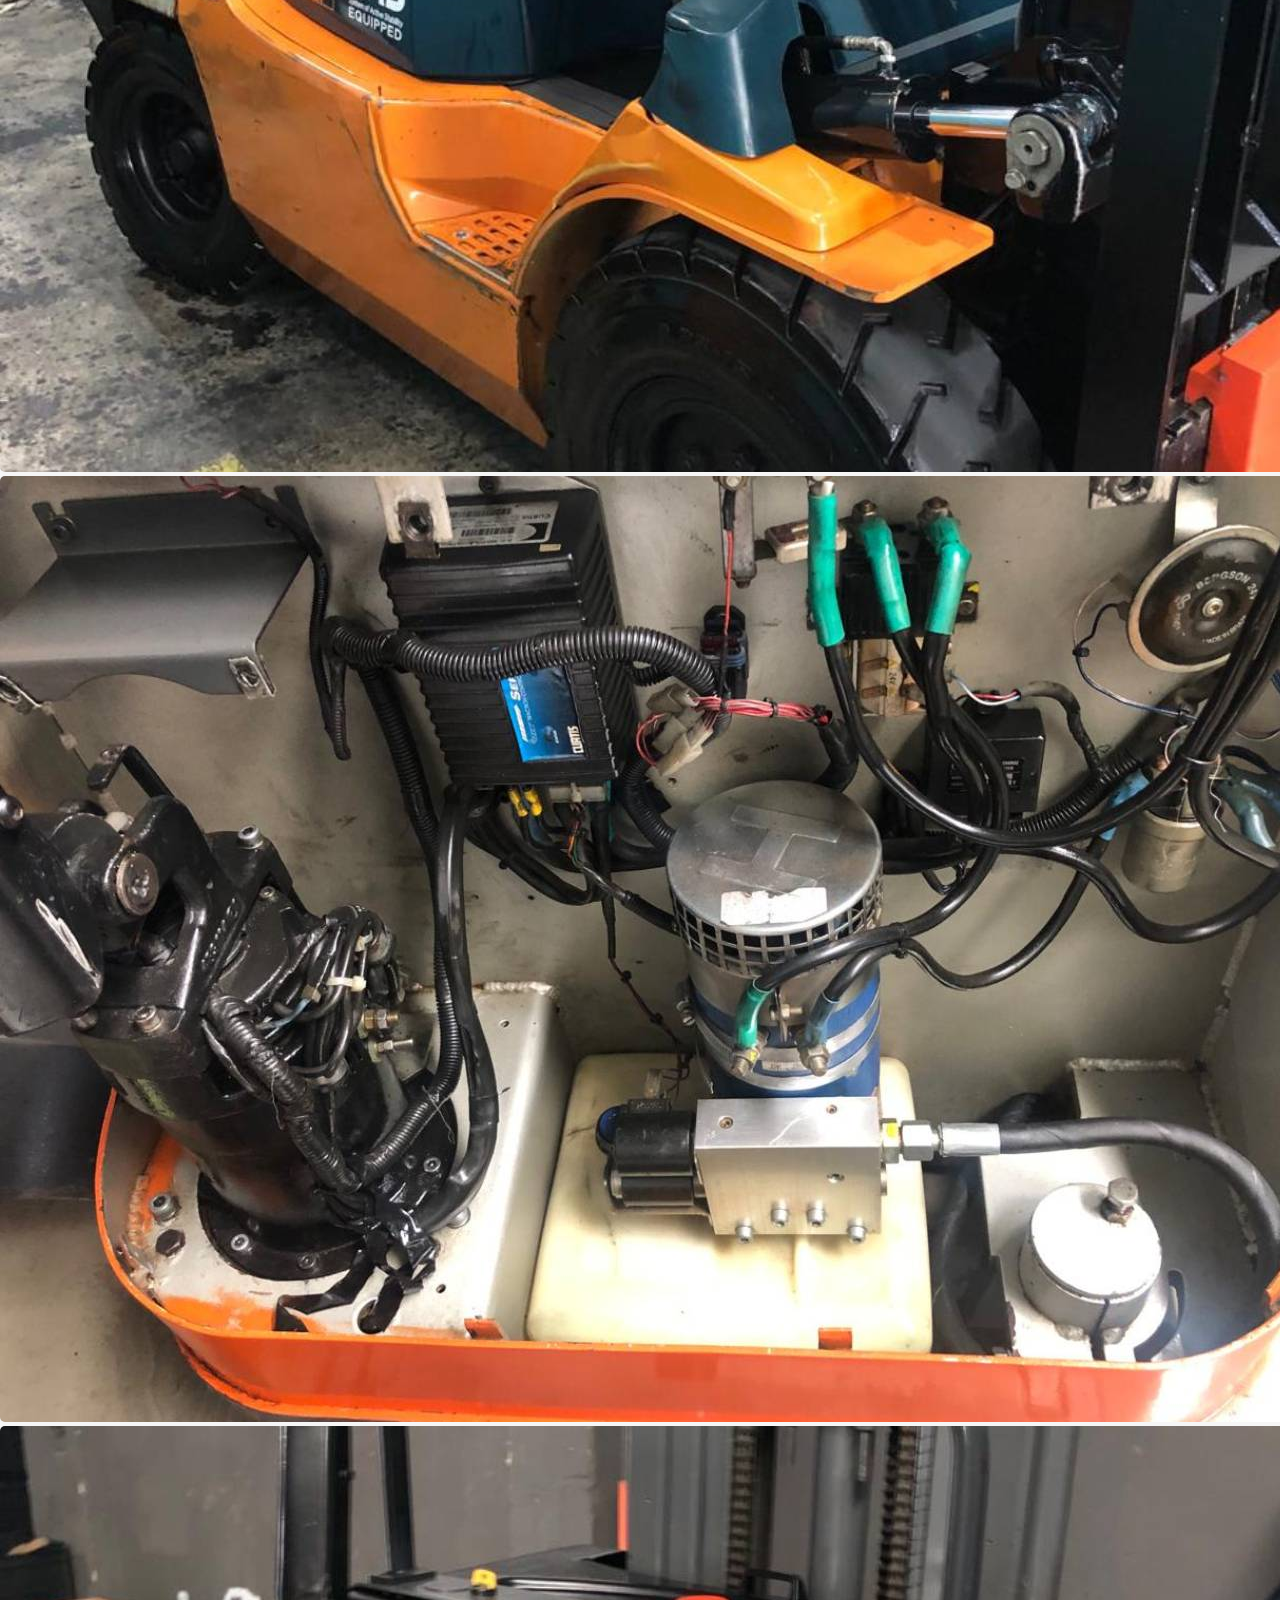
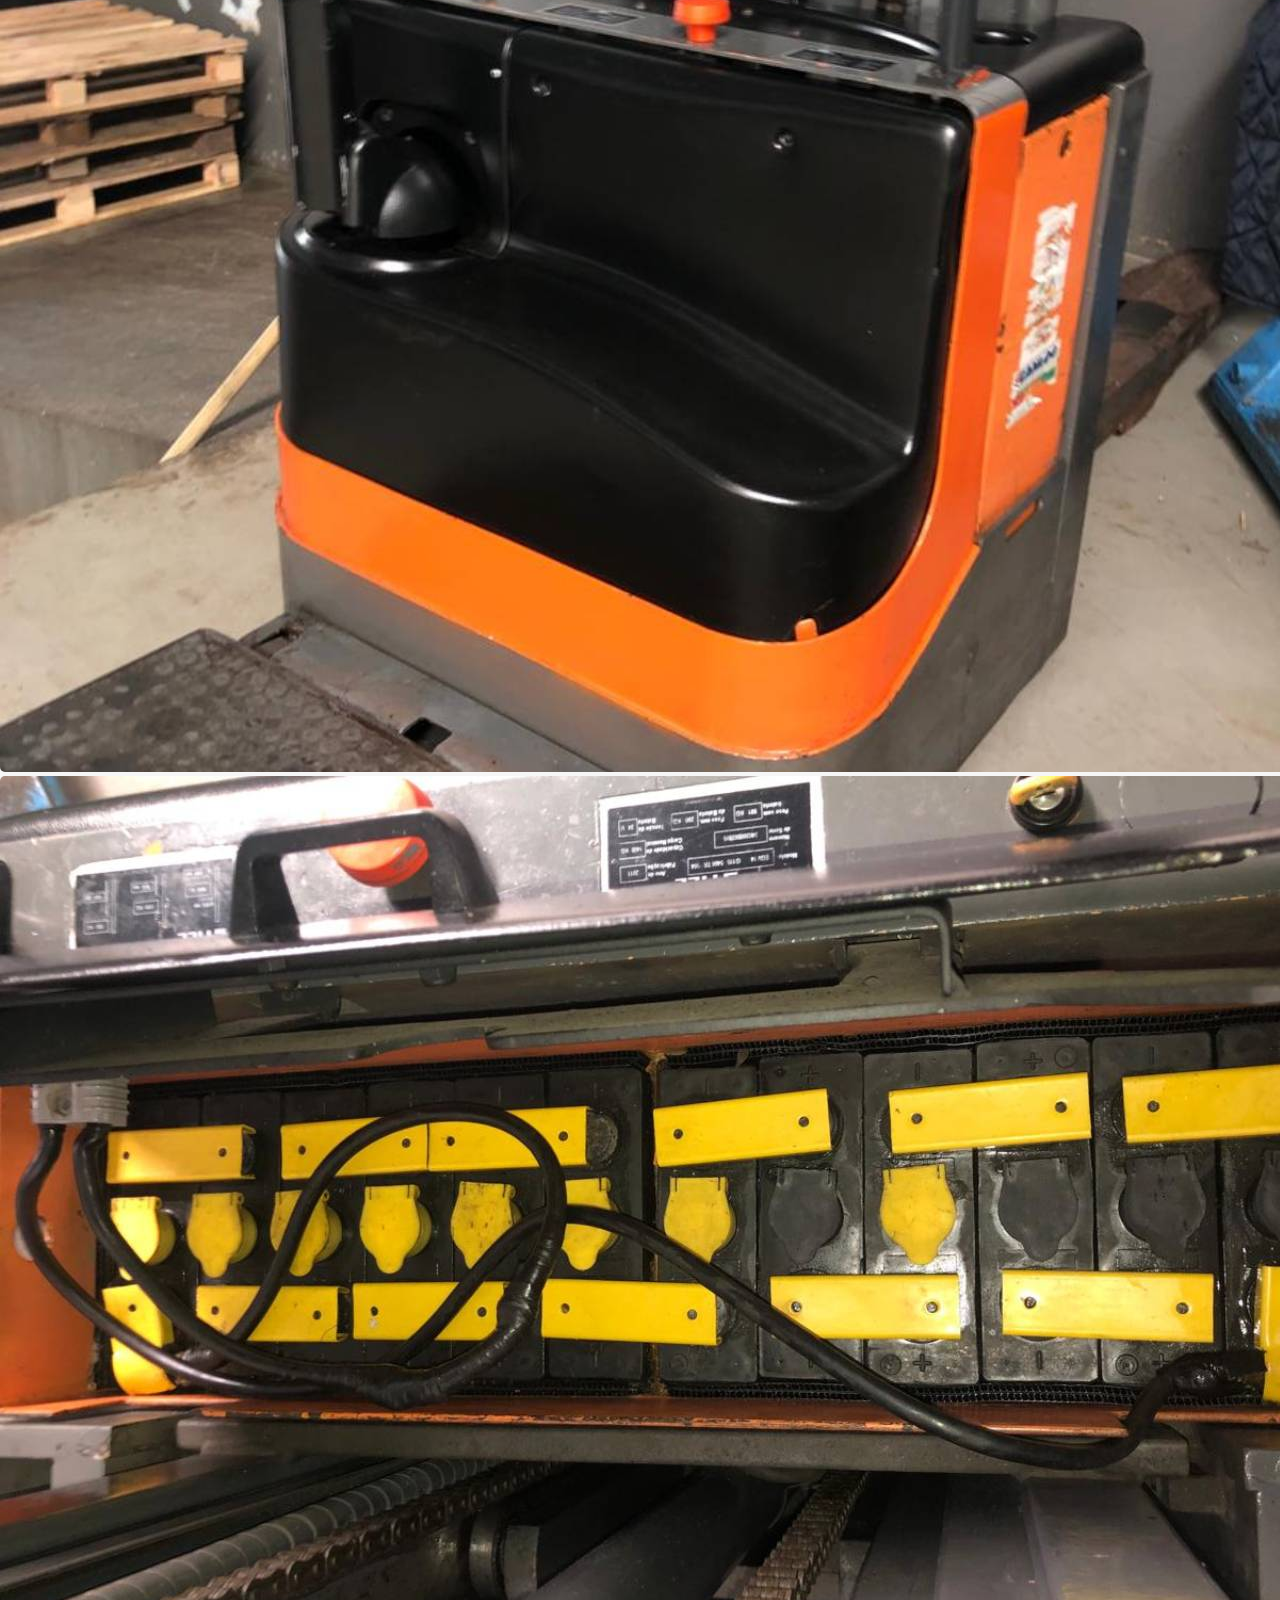
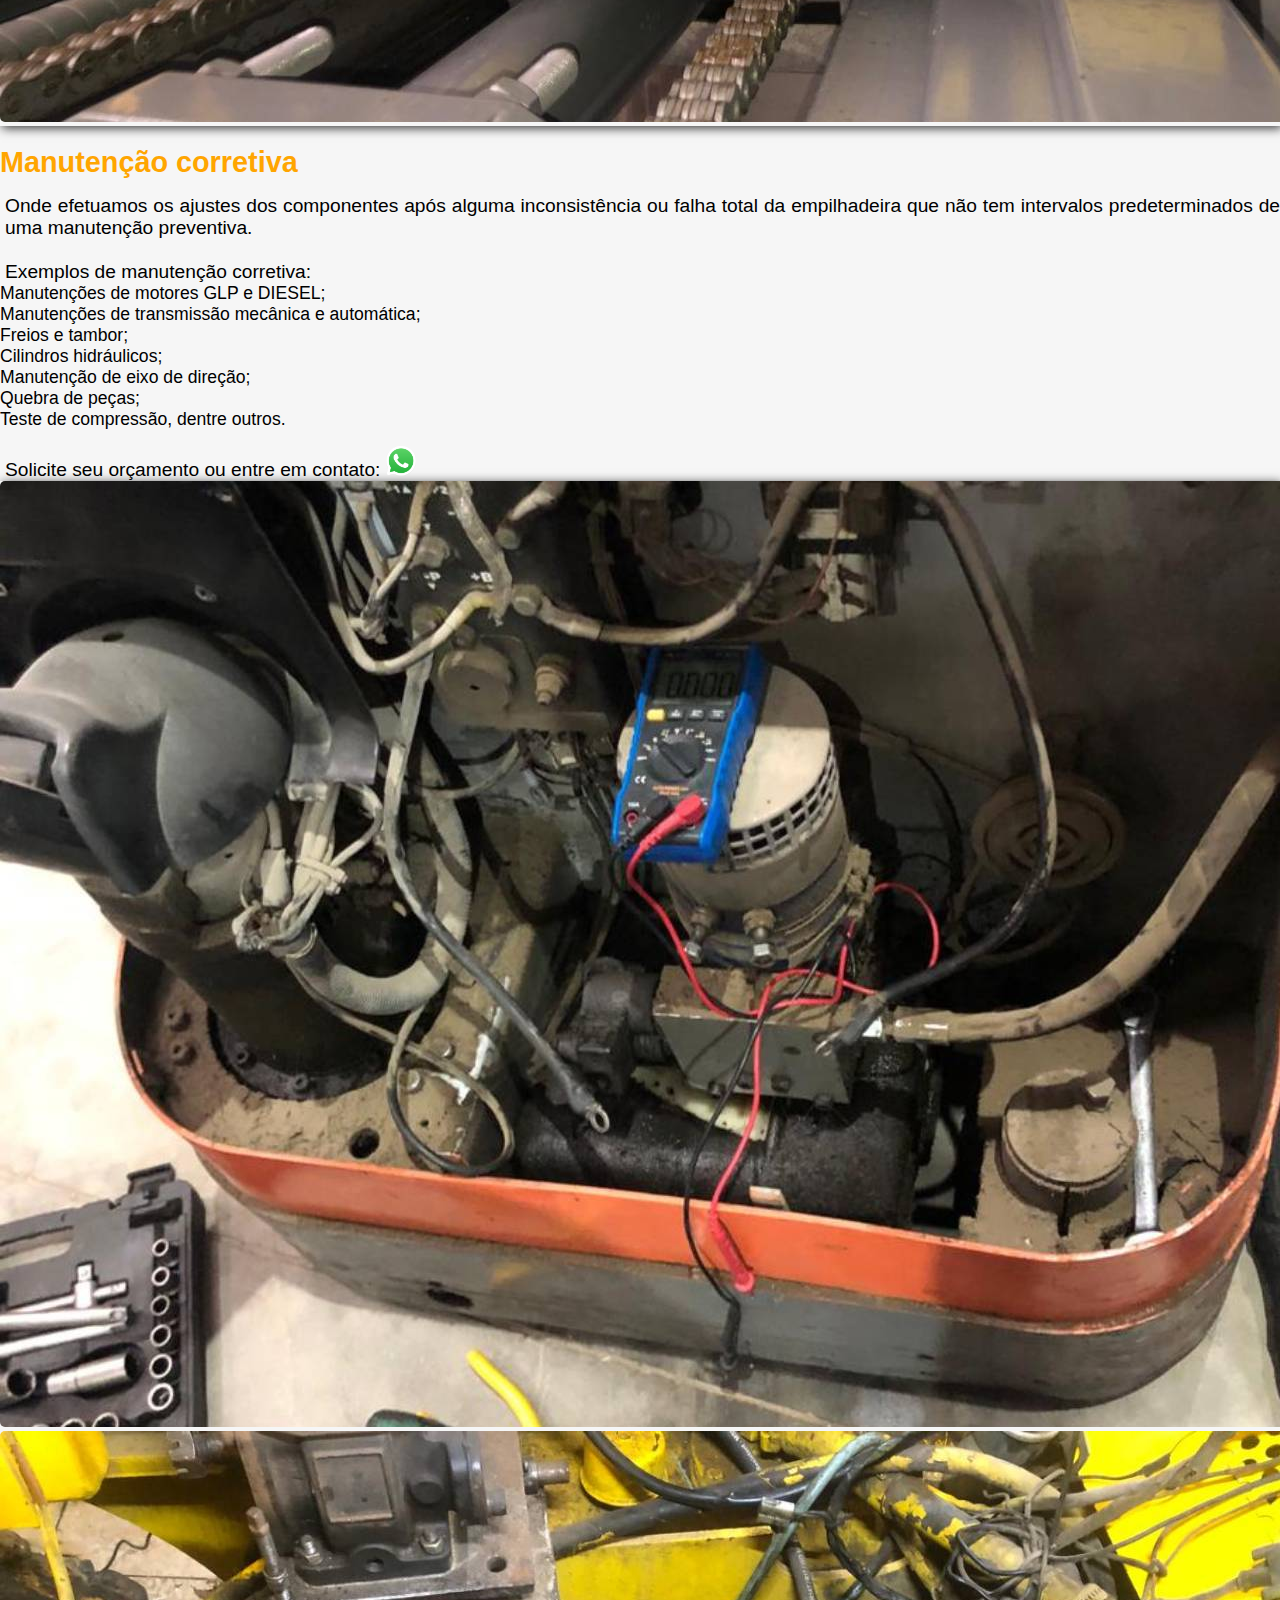
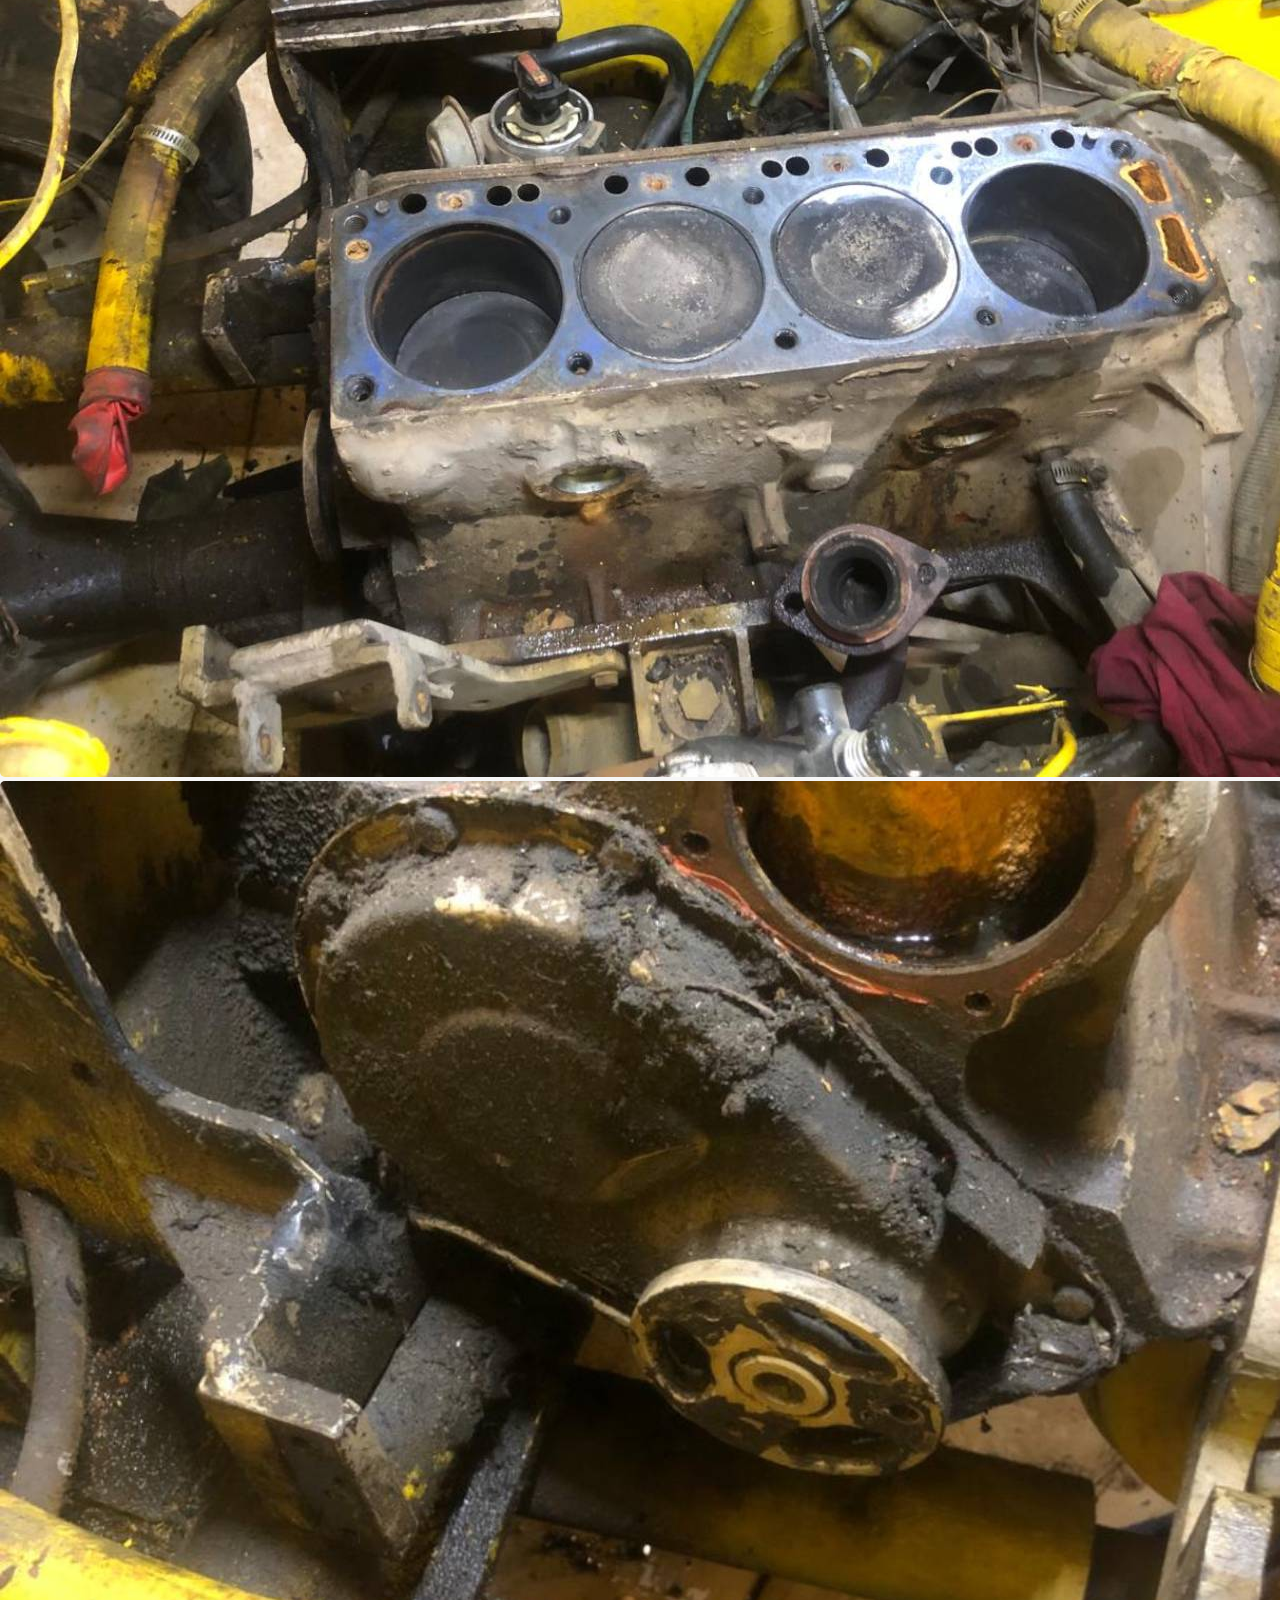
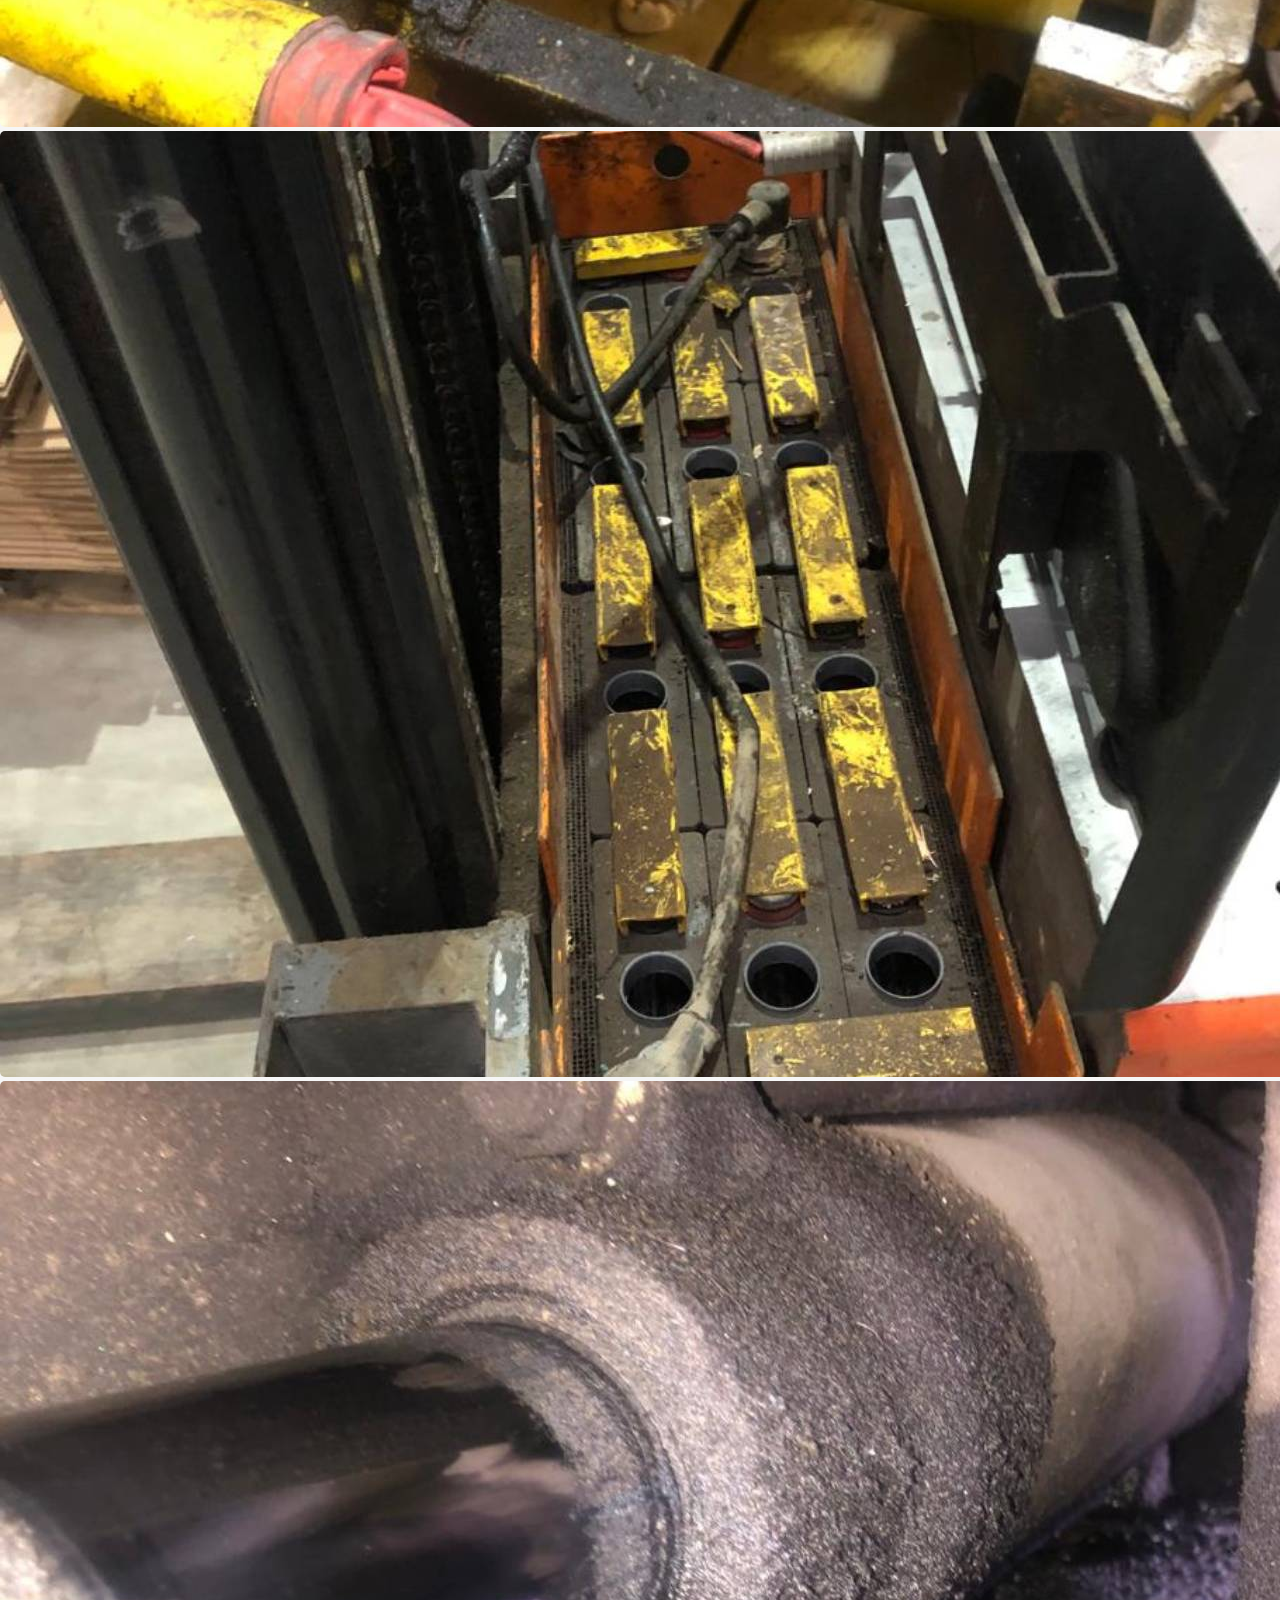
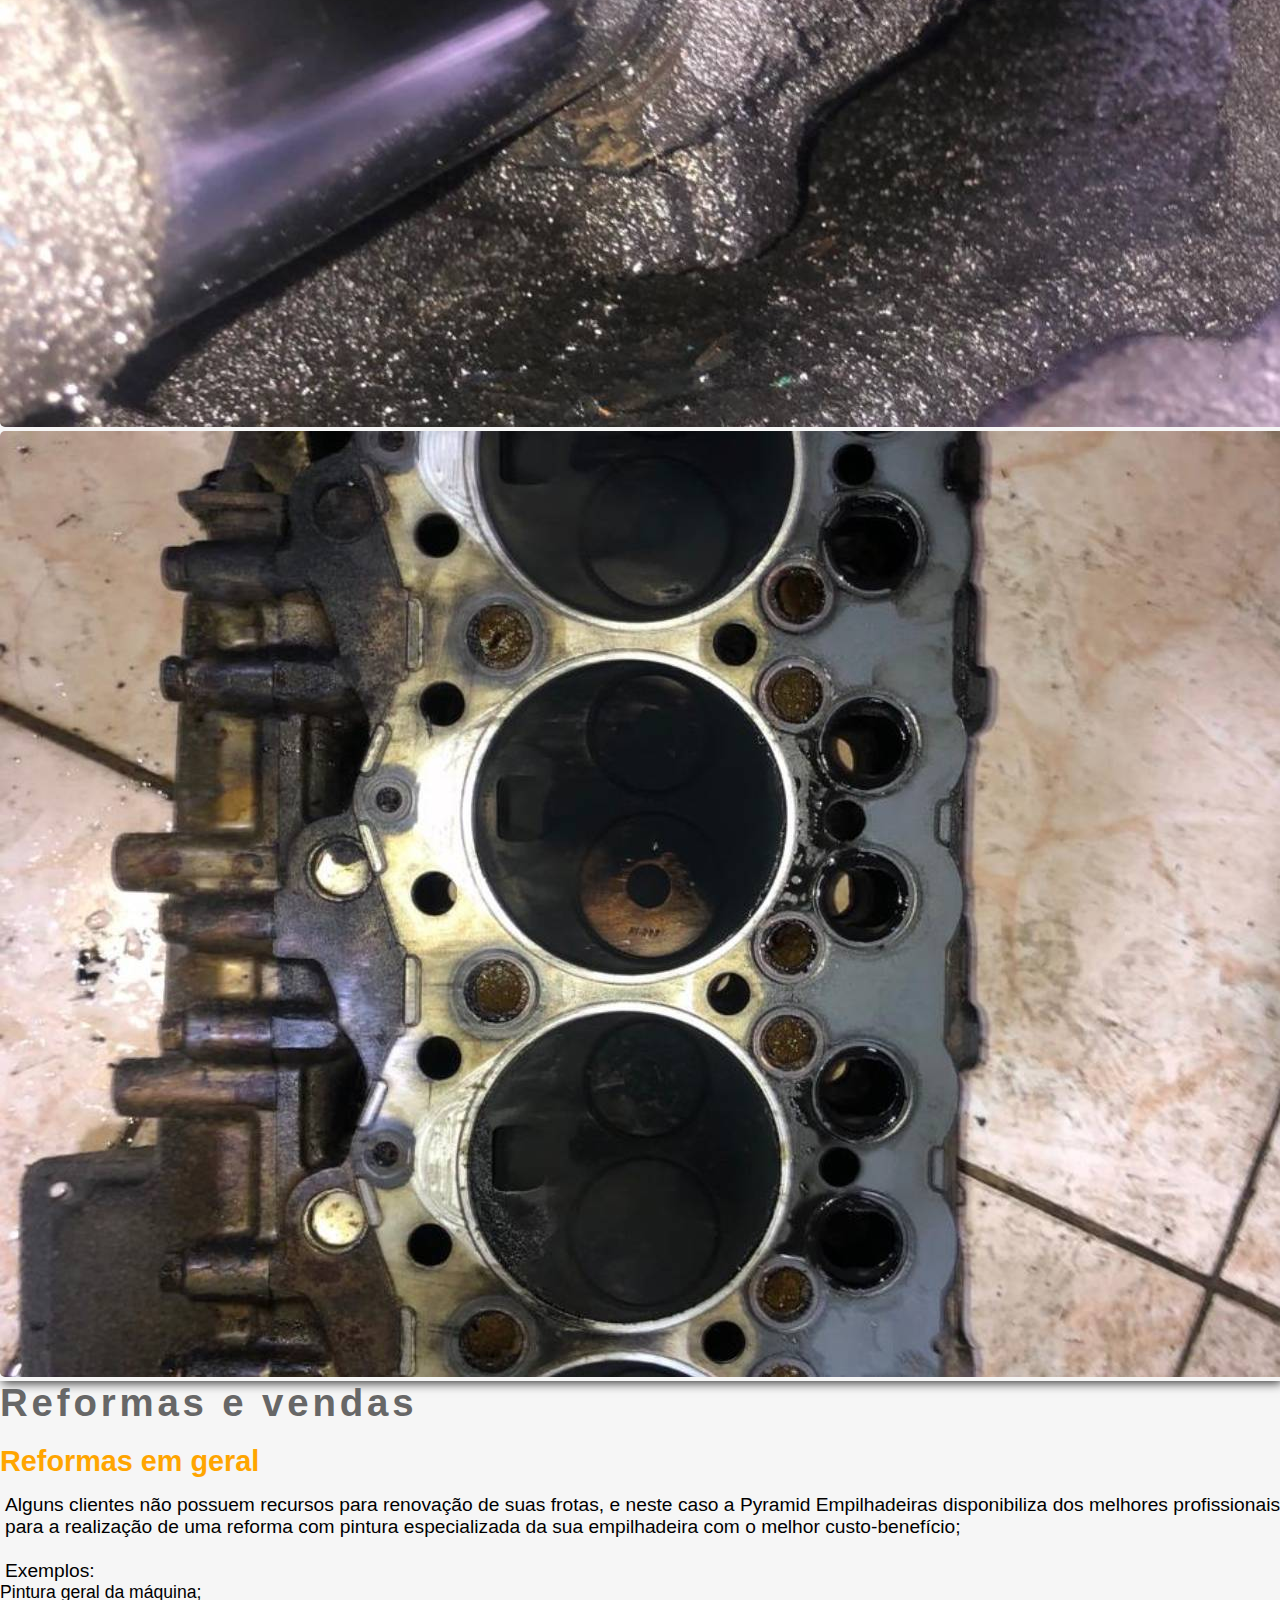
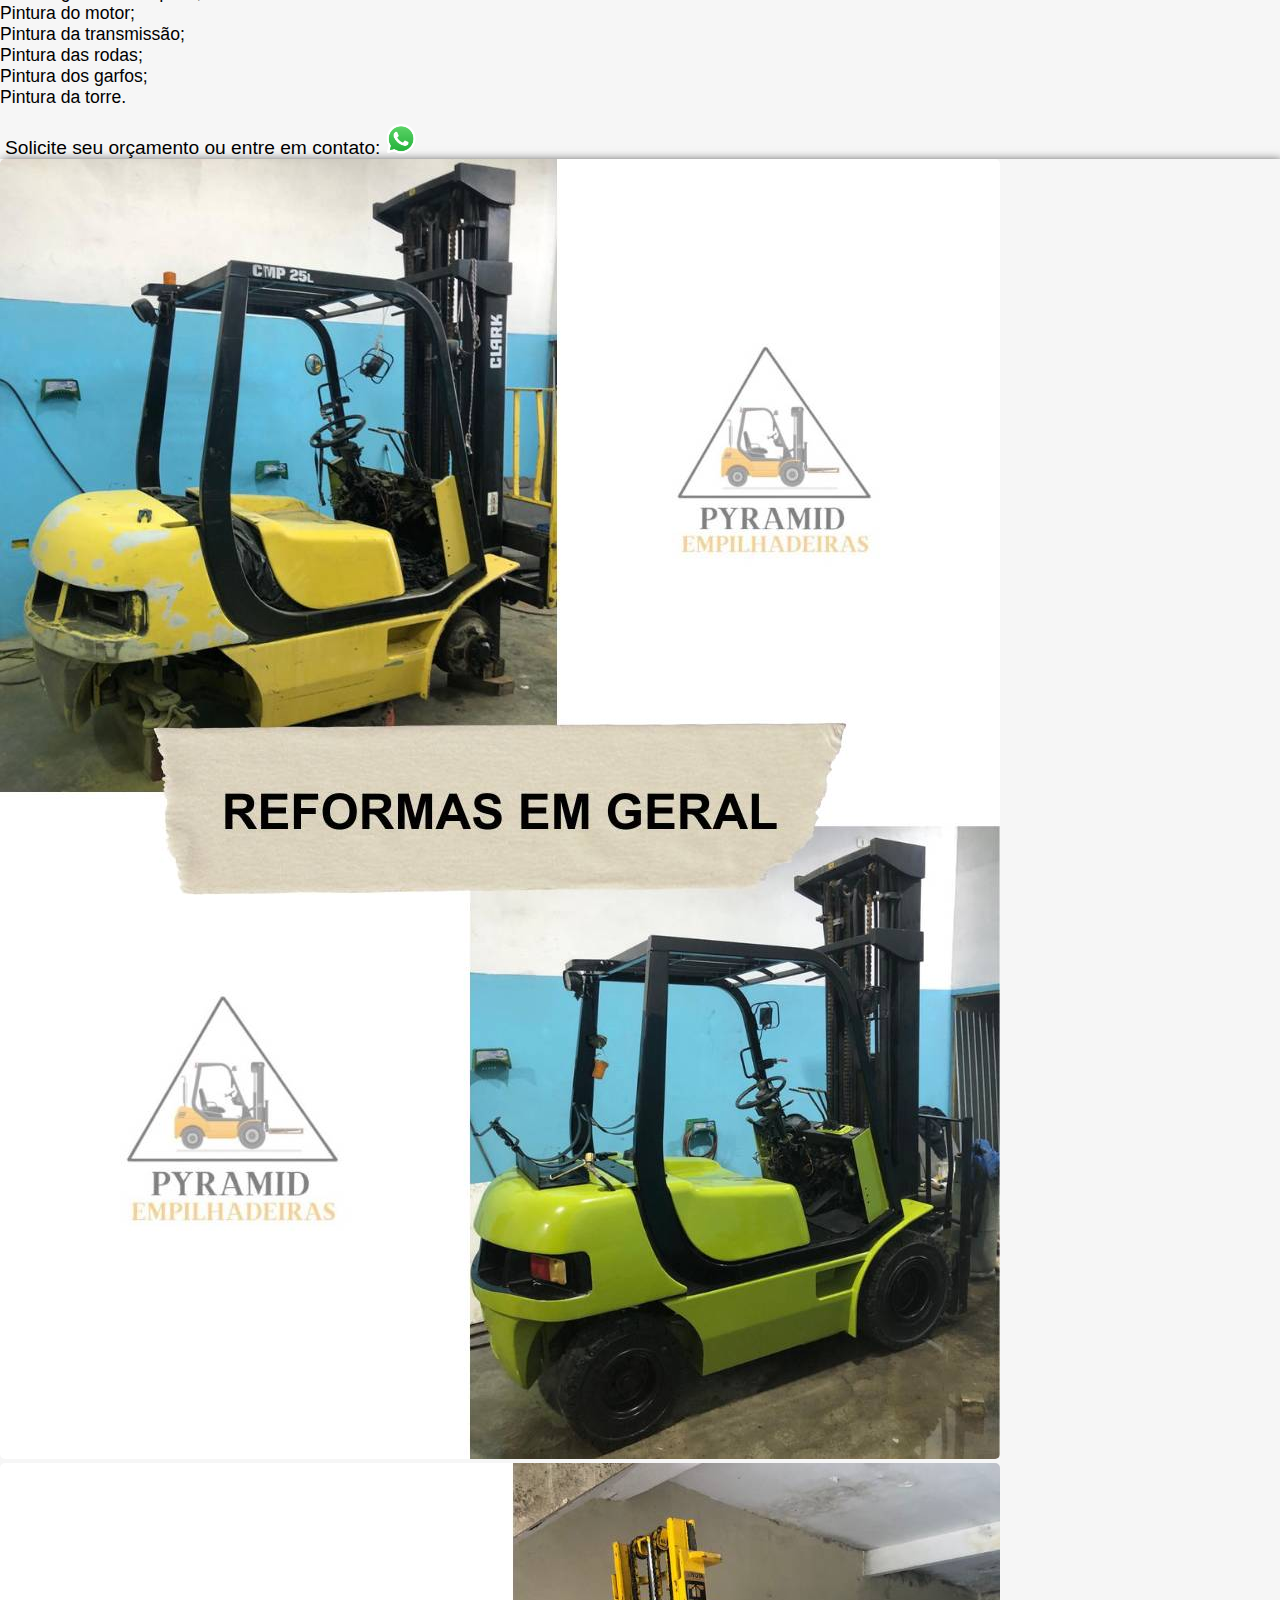
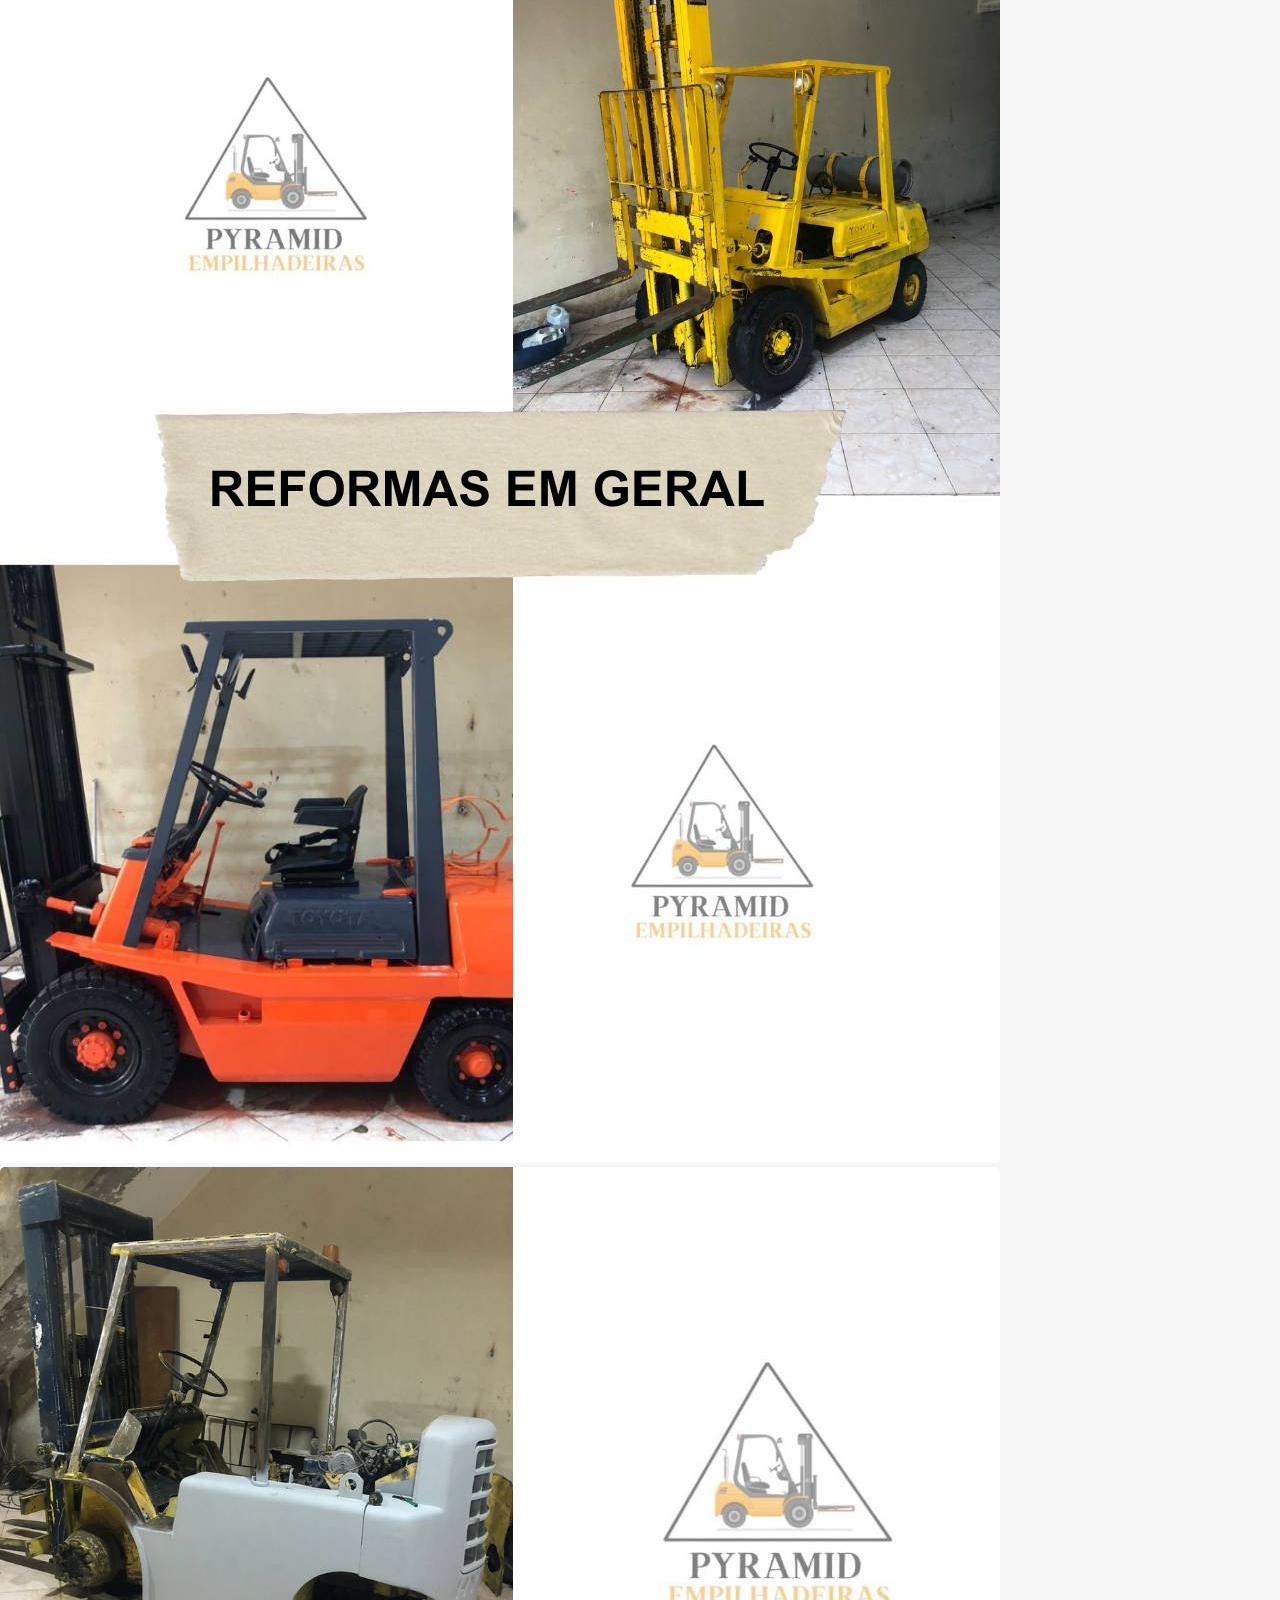
==== commit 8ec8e072: "main" ====
--- a/index.html
+++ b/index.html
@@ -79,7 +79,7 @@
                <div>
                     <p class="text-center">Solicite seu orçamento ou entre em contato: <a target="_blank" href="https://wa.me/5511948703252">
                         <img class="img-fluid" width="30px" src="/img/whatsapp-logo.png" alt="">
-                    </a> (11) 94870-3252. Não cobramos visitas para grande São Paulo.</p>
+                    </a> (11) 94870-3252.</p>
 
                     <p class="text-center">Confira também o nosso instagram: <a target="_blank" href="https://www.instagram.com/pyramidempilhadeiras/">
                         <img class="img-fluid" width="40px" src="/img/instagram.png" alt="">
@@ -348,8 +348,8 @@
             <div class="col-md-4 mb-2"><!--menu-footer-->
               <h4>Menu:</h4>
               <p><a style="color: #fff;" href="index.html">Home</a></p>
-              <p><a style="color: #fff;" href="Empresa.html">Empresa</a></p>
-              <p style="color: #fff;"><i class="fa fa-envelope pr-2"></i>E-mail: pyramidempilhadeiras@gmail.com</p><!--email-->
+              <p><a style="color: #fff;" href="empresa.html">Empresa</a></p>
+              <p style="color: #fff; flex-wrap: wrap;"><i class="fa fa-envelope pr-2"></i>E-mail: pyramidempilhadeiras@gmail.com</p><!--email-->
             </div><!--fim-menu-footer-->
           
             <div class="col-md-4 mb-2"><!--localização-->
--- a/css/estilo.css
+++ b/css/estilo.css
@@ -218,6 +218,9 @@
     h2{
         font-size: 2.5;
     }
+    .email{
+        display: none;
+    }
  }
 
 /* Medium devices (tablets, 768px and up)*/
@@ -225,6 +228,9 @@
     h2{
         font-size: 4rem;
     } 
+    .email{
+        display: none;
+    }
 
    
  }
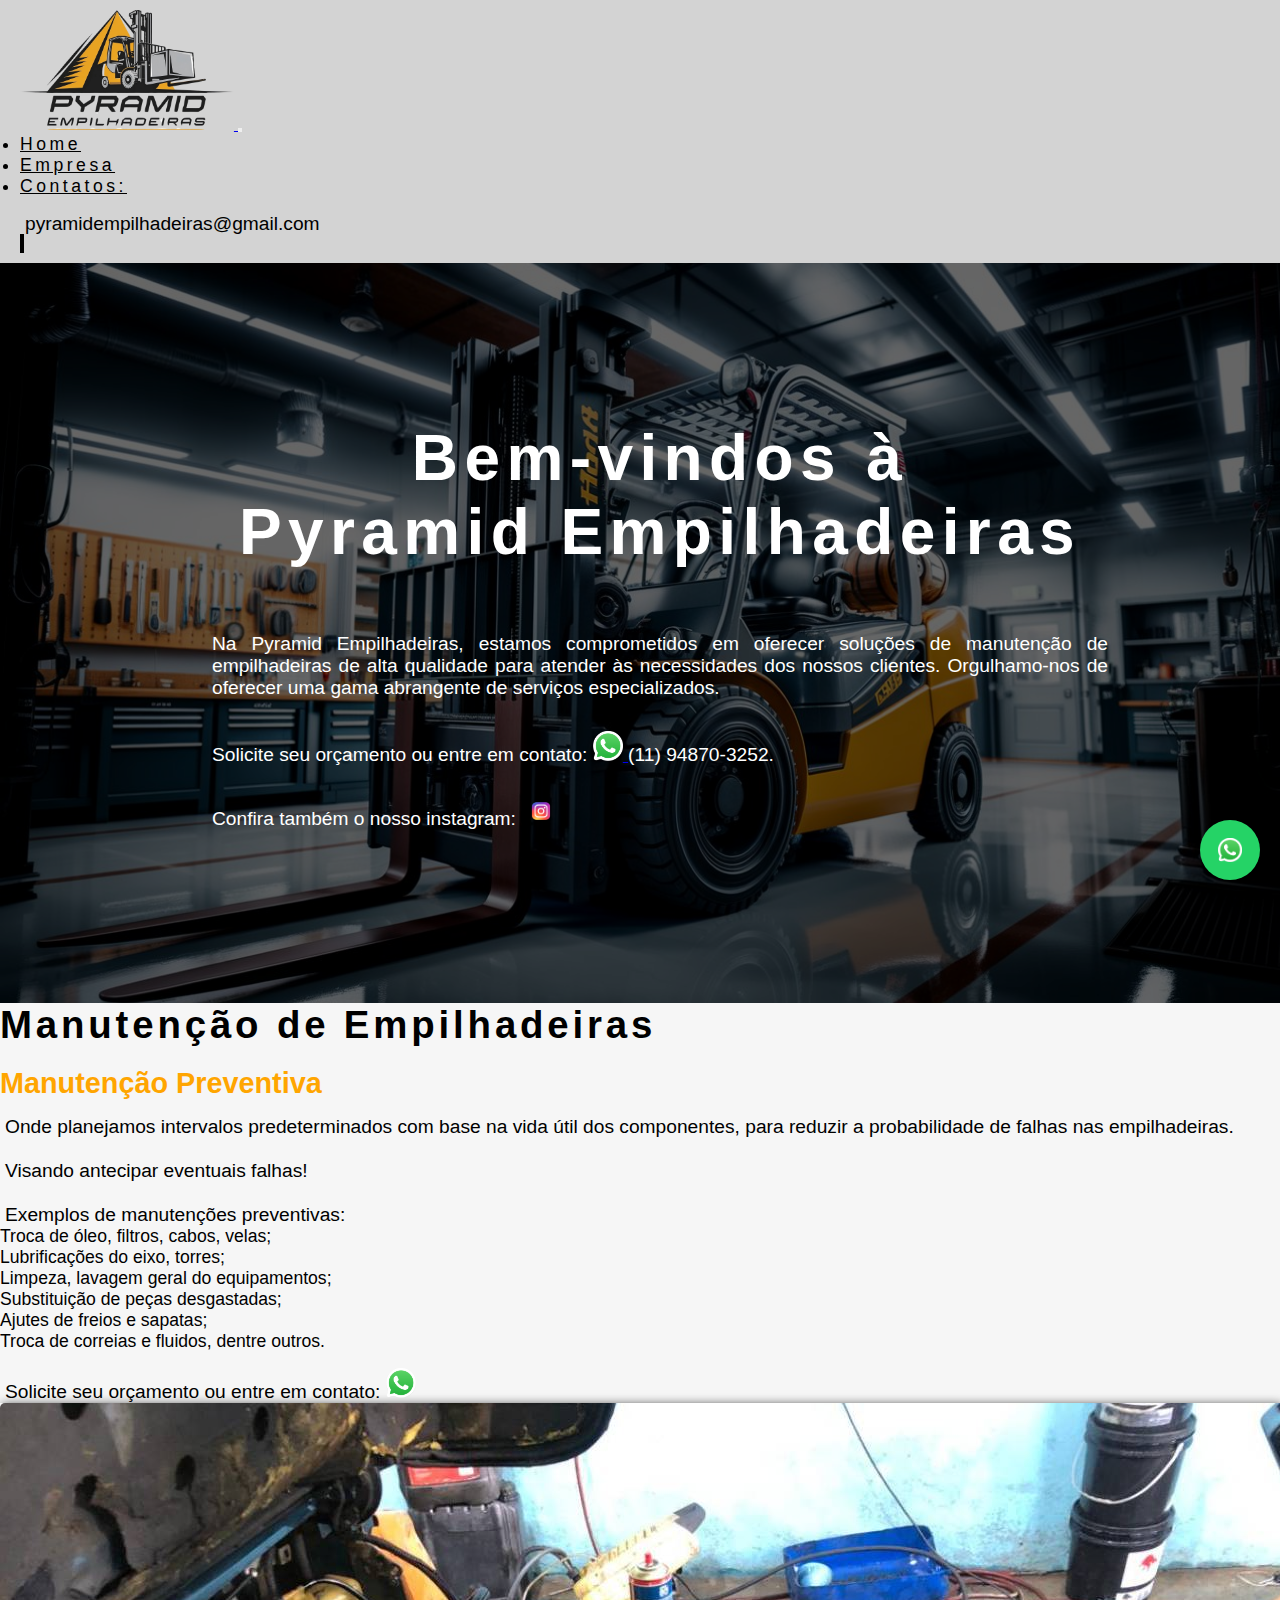
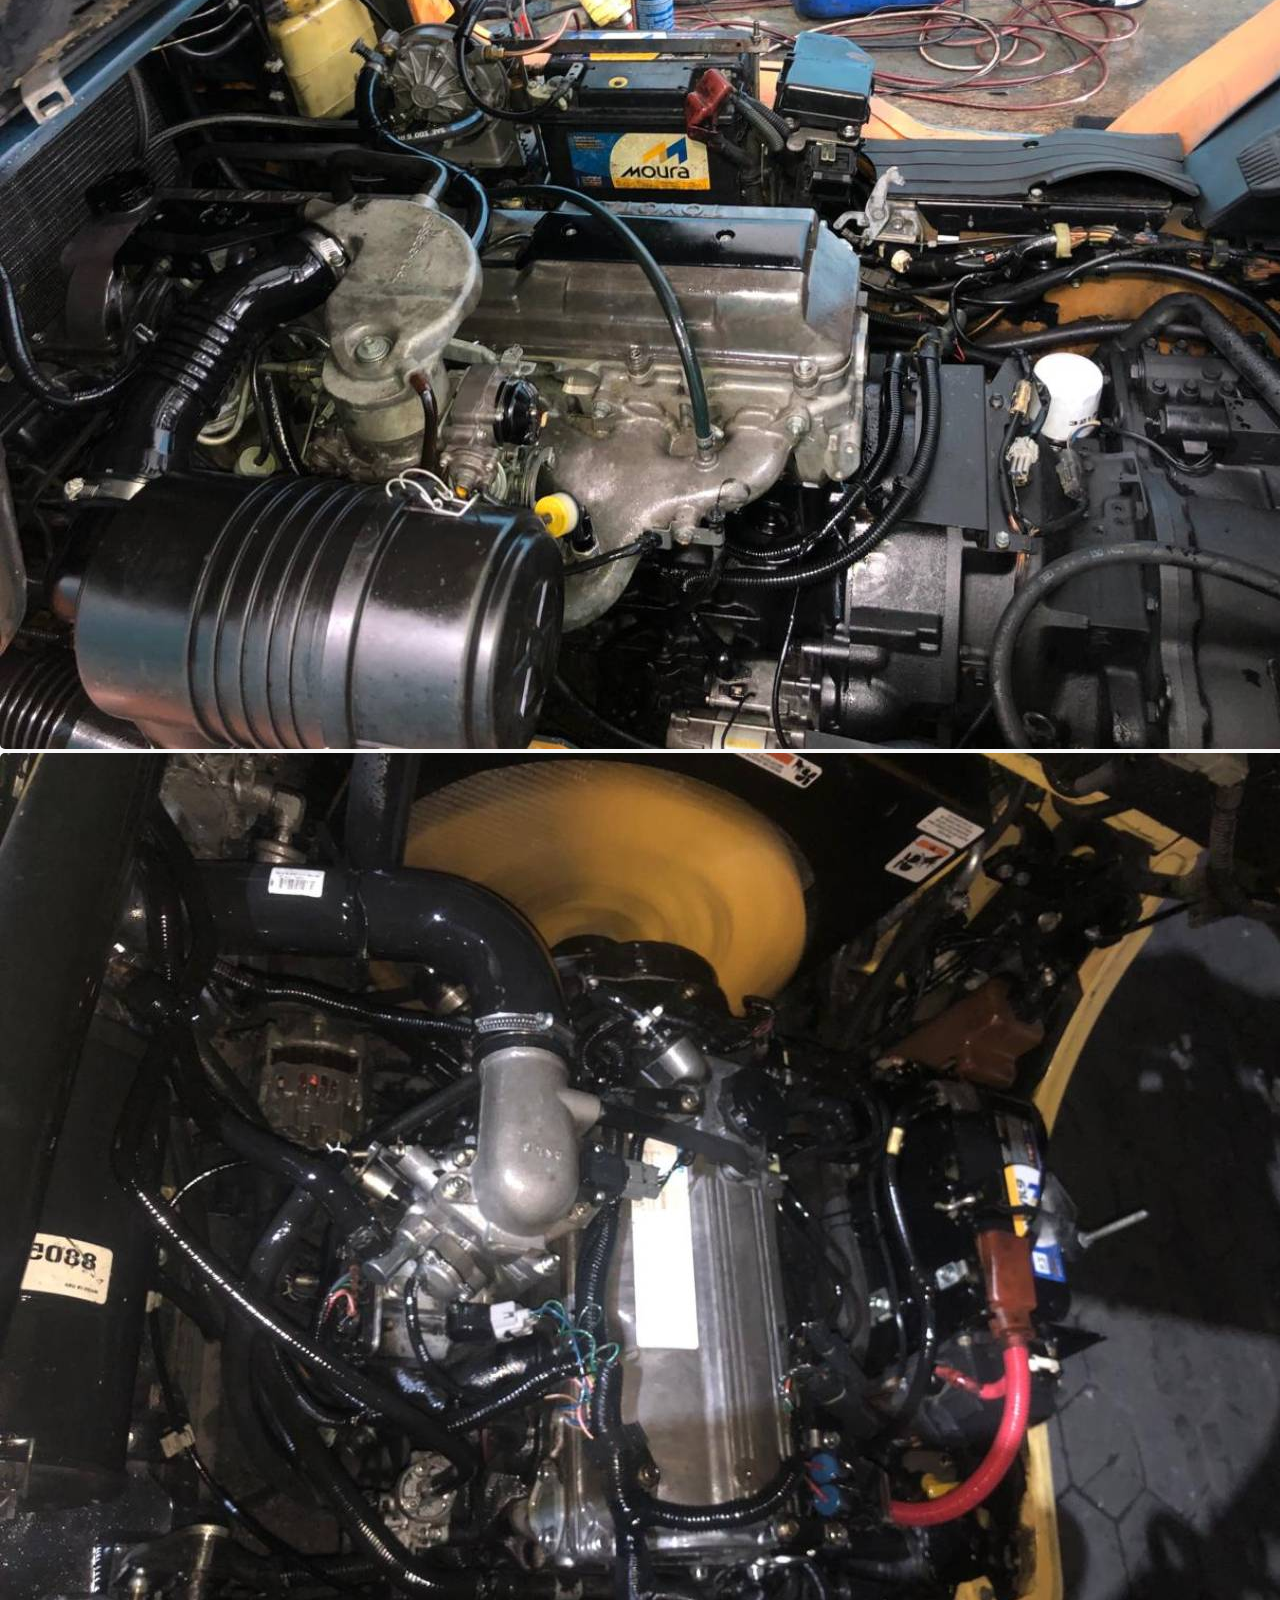
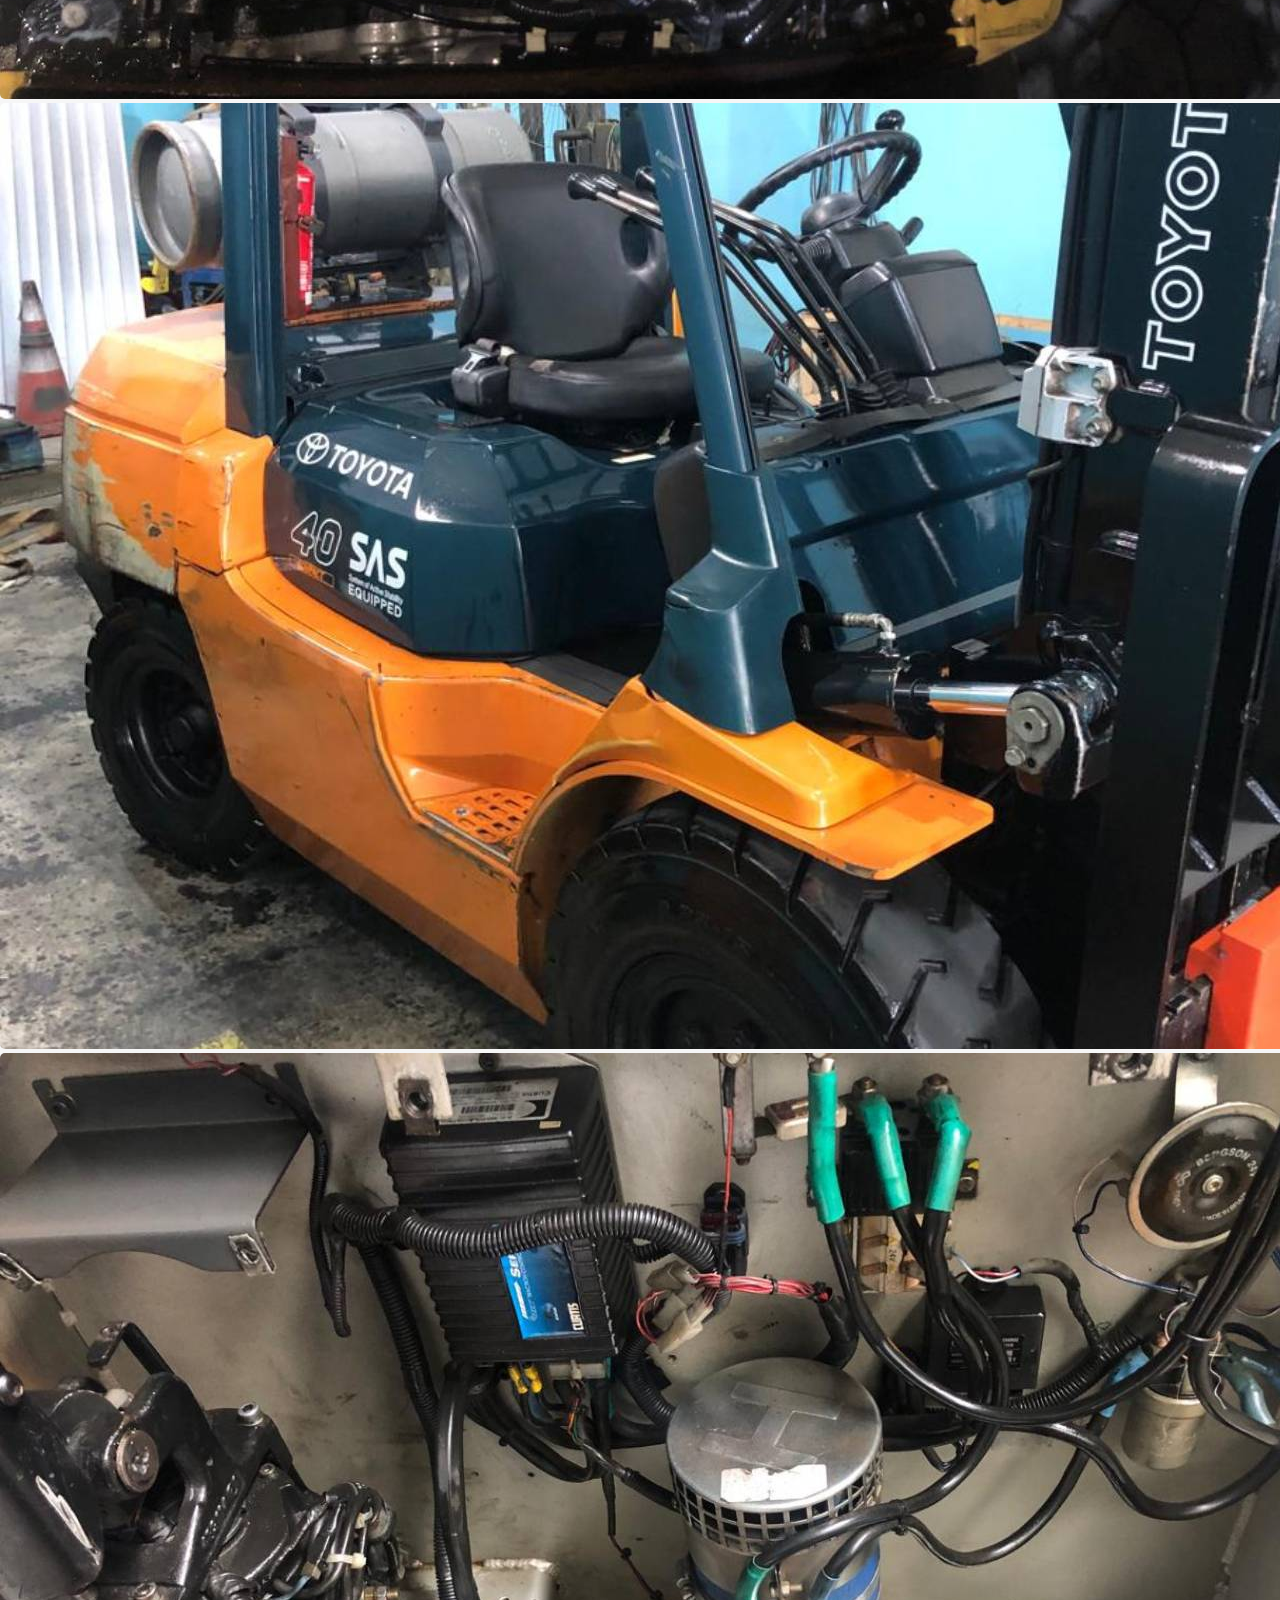
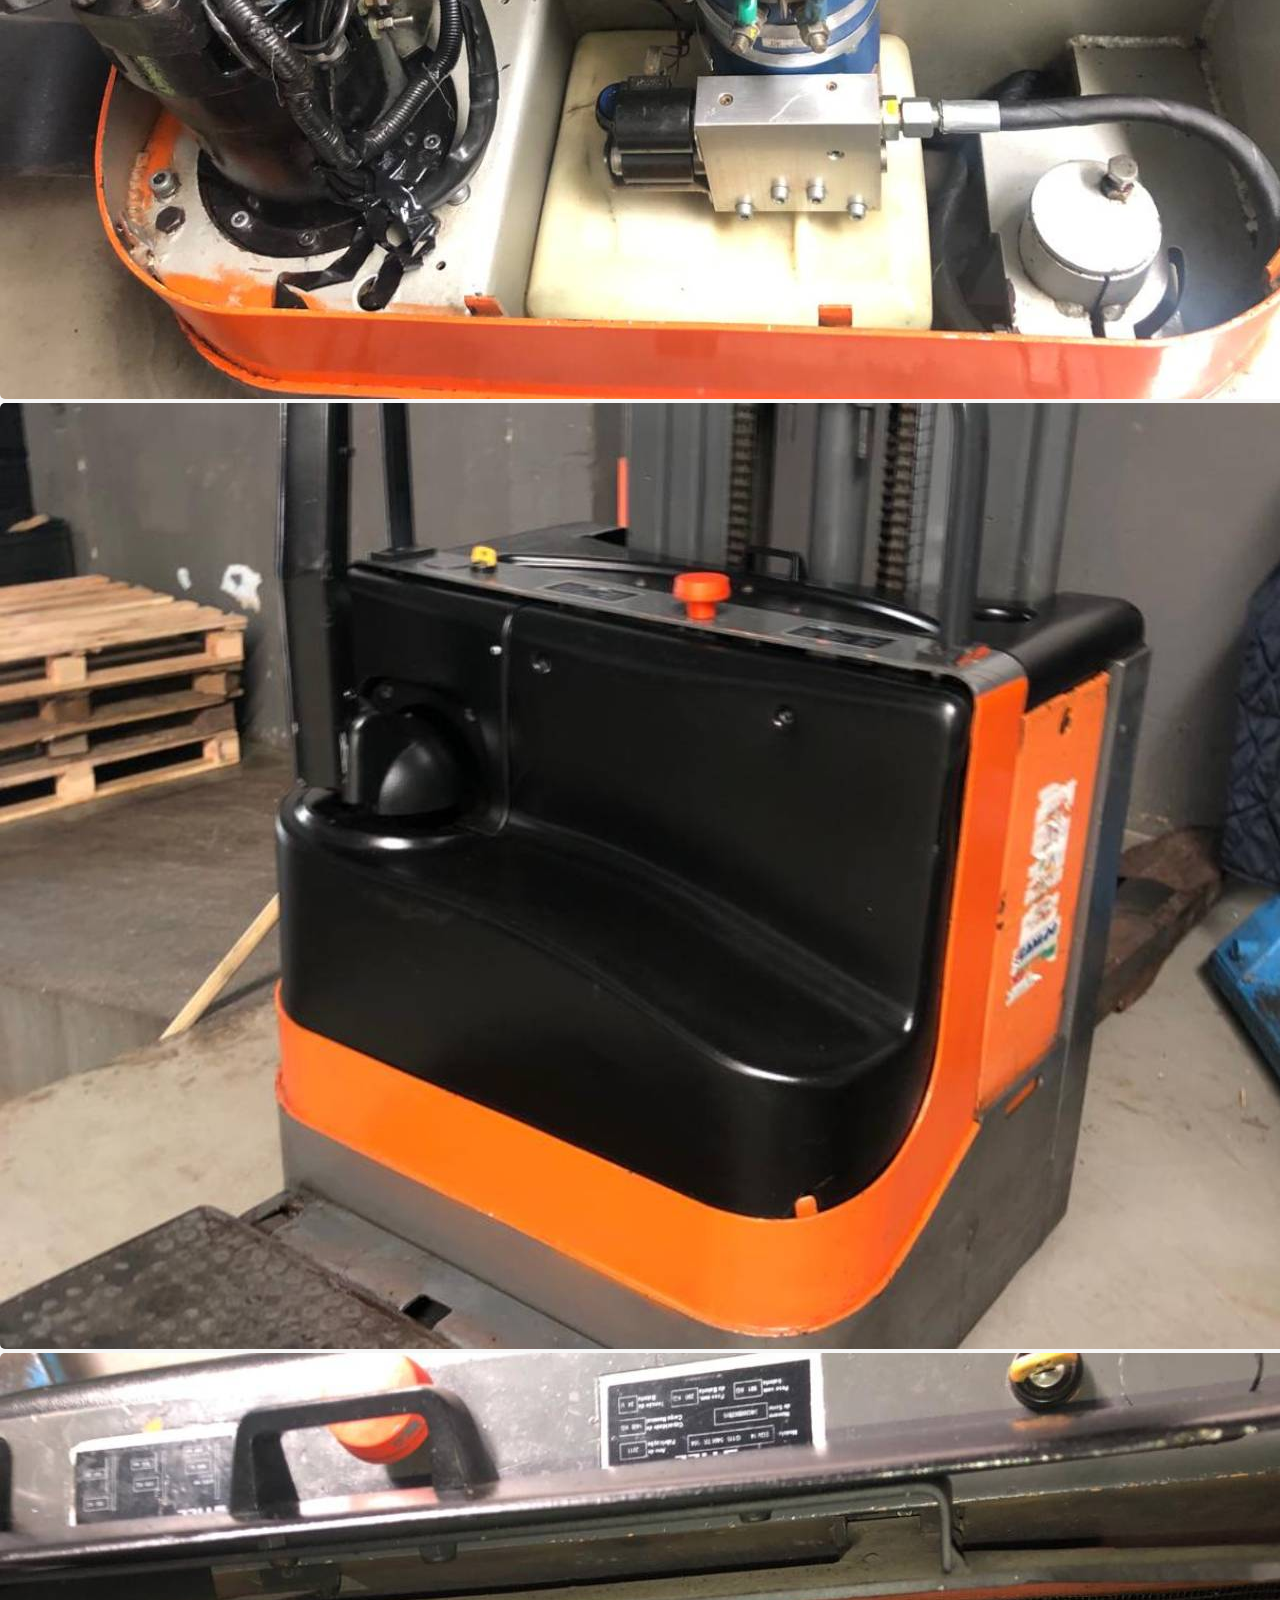
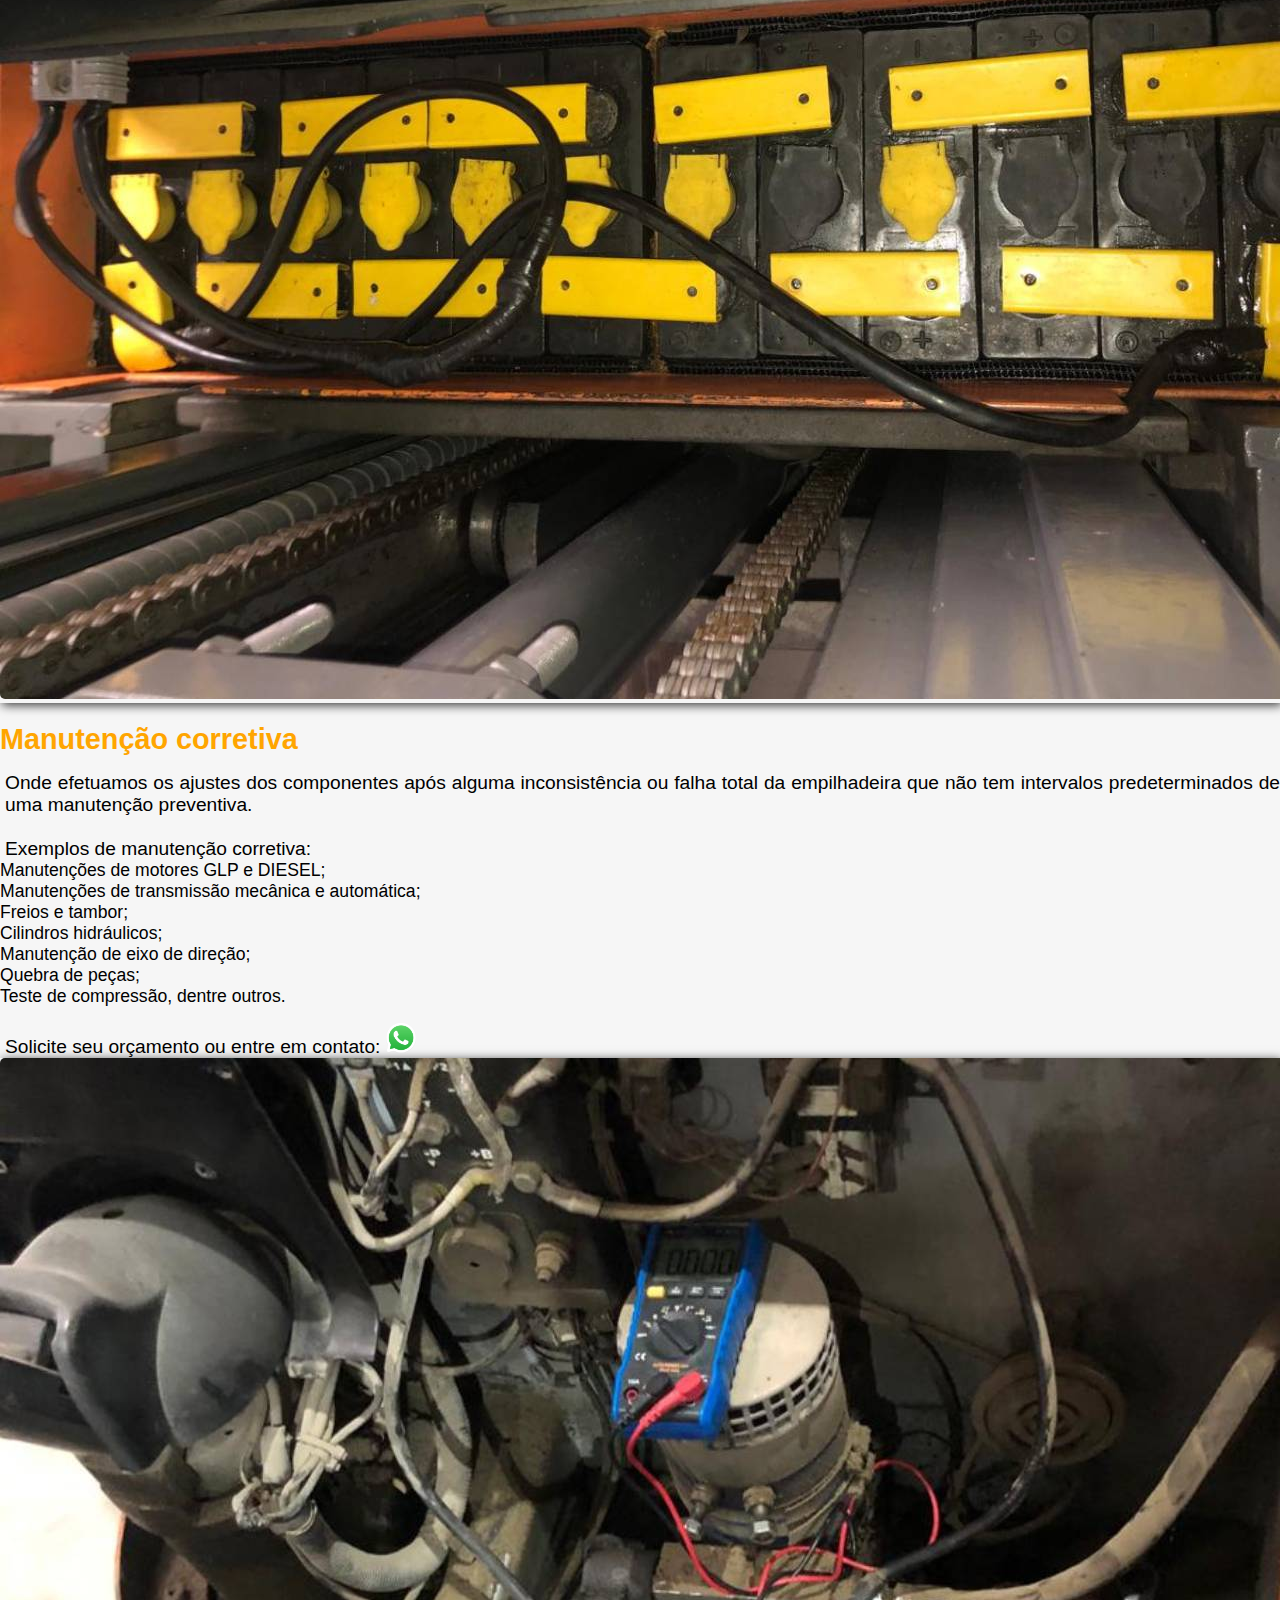
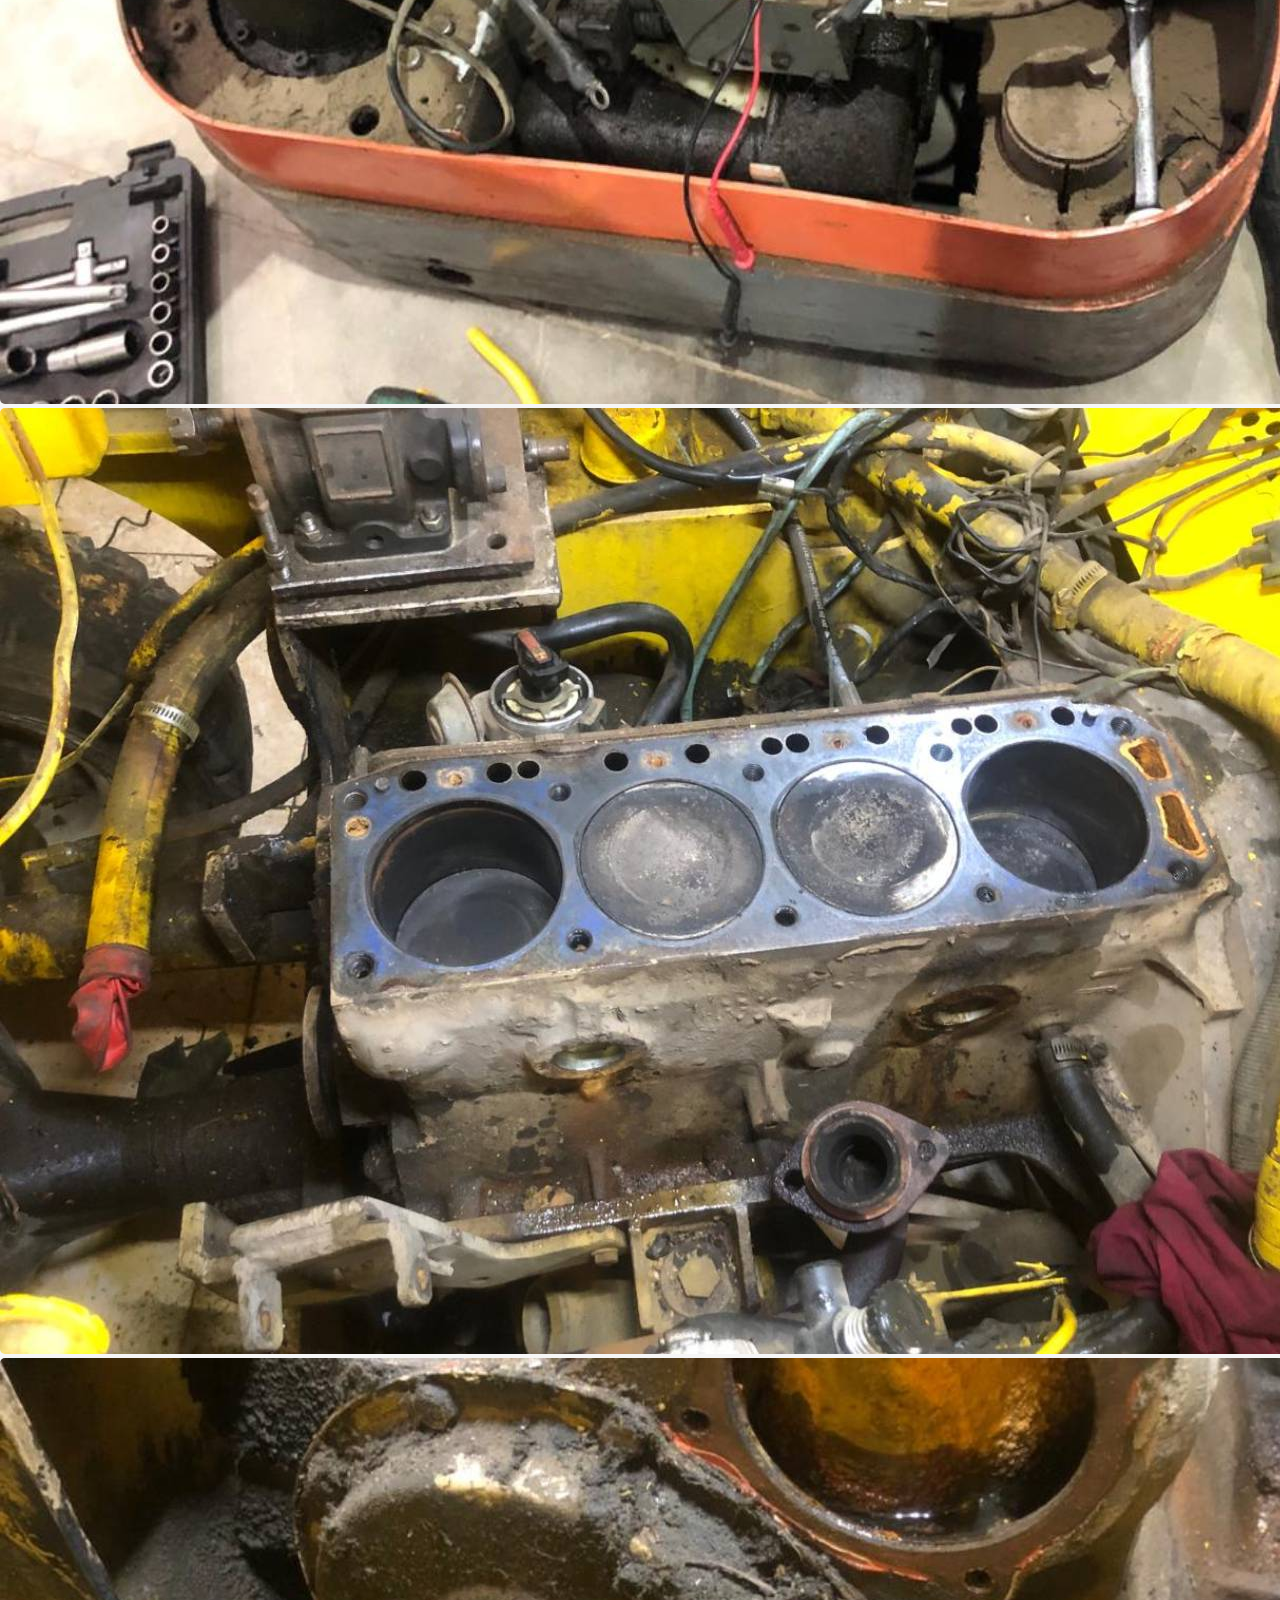
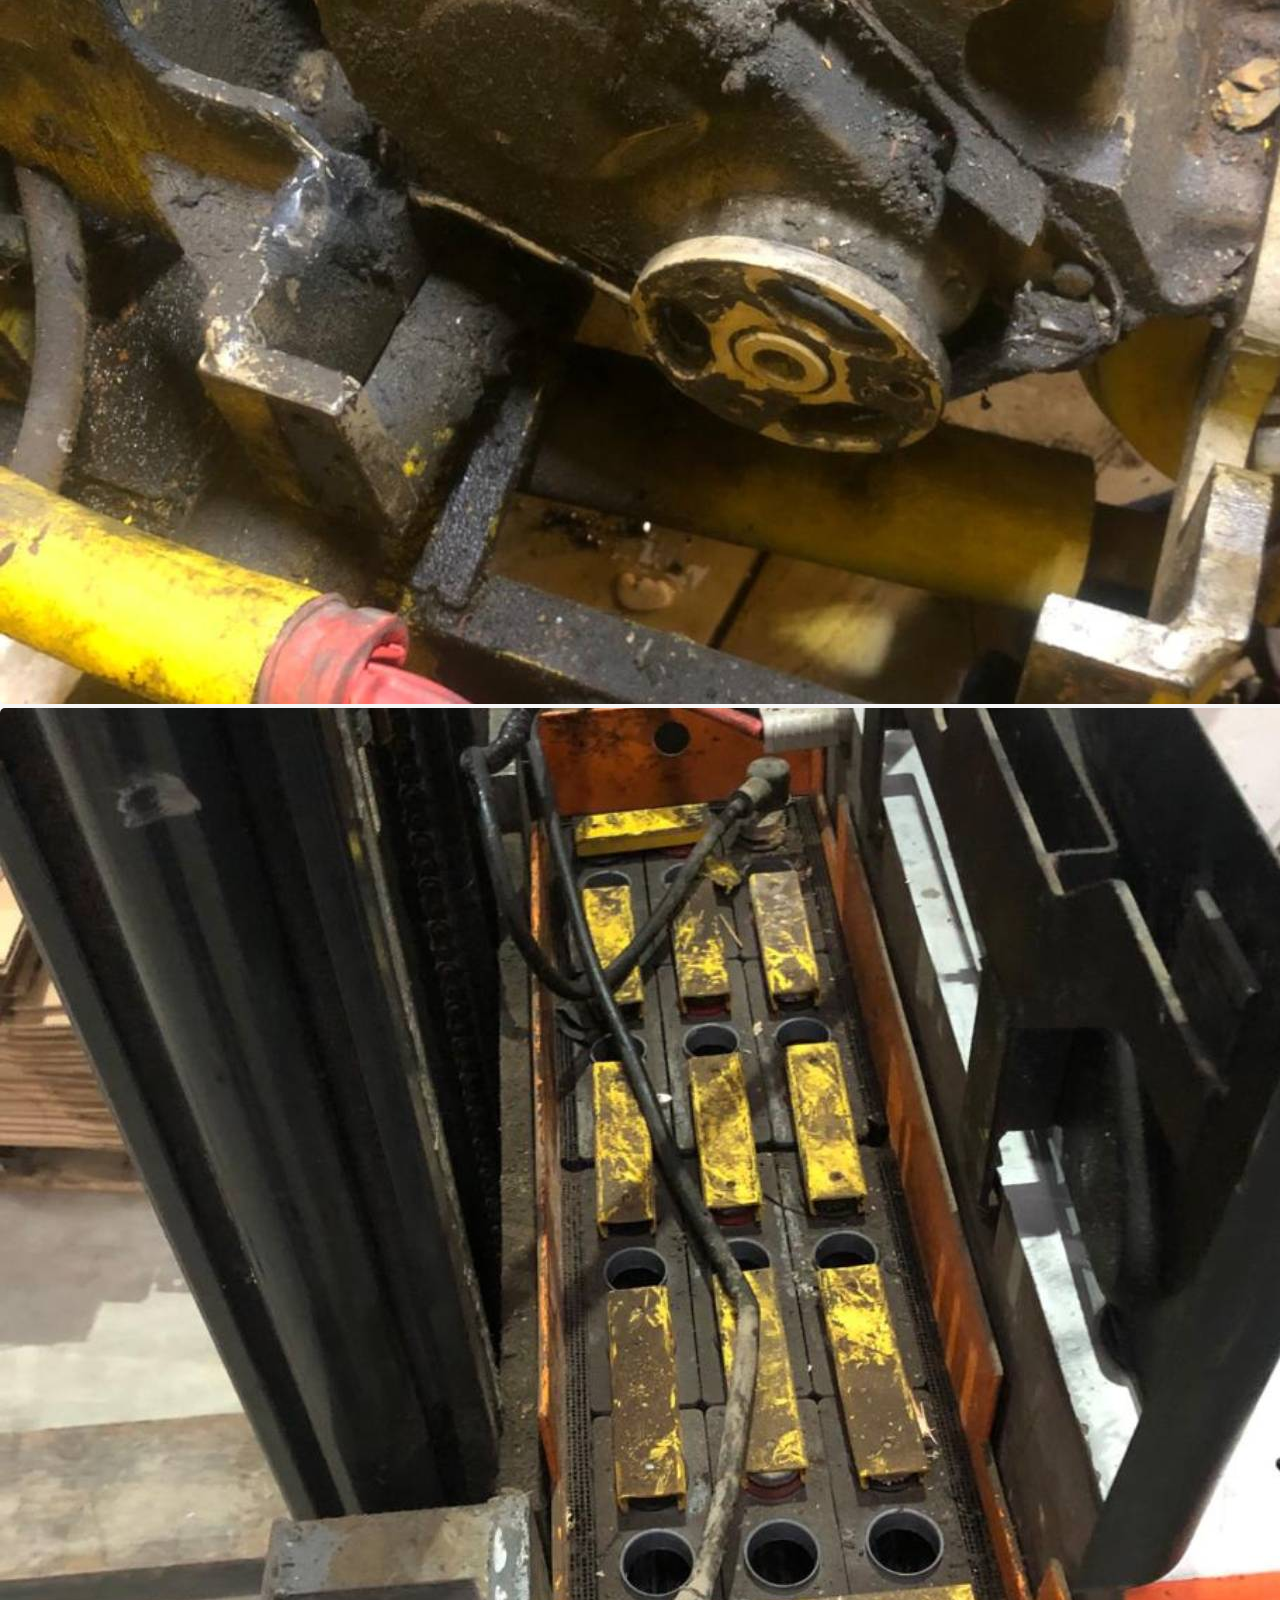
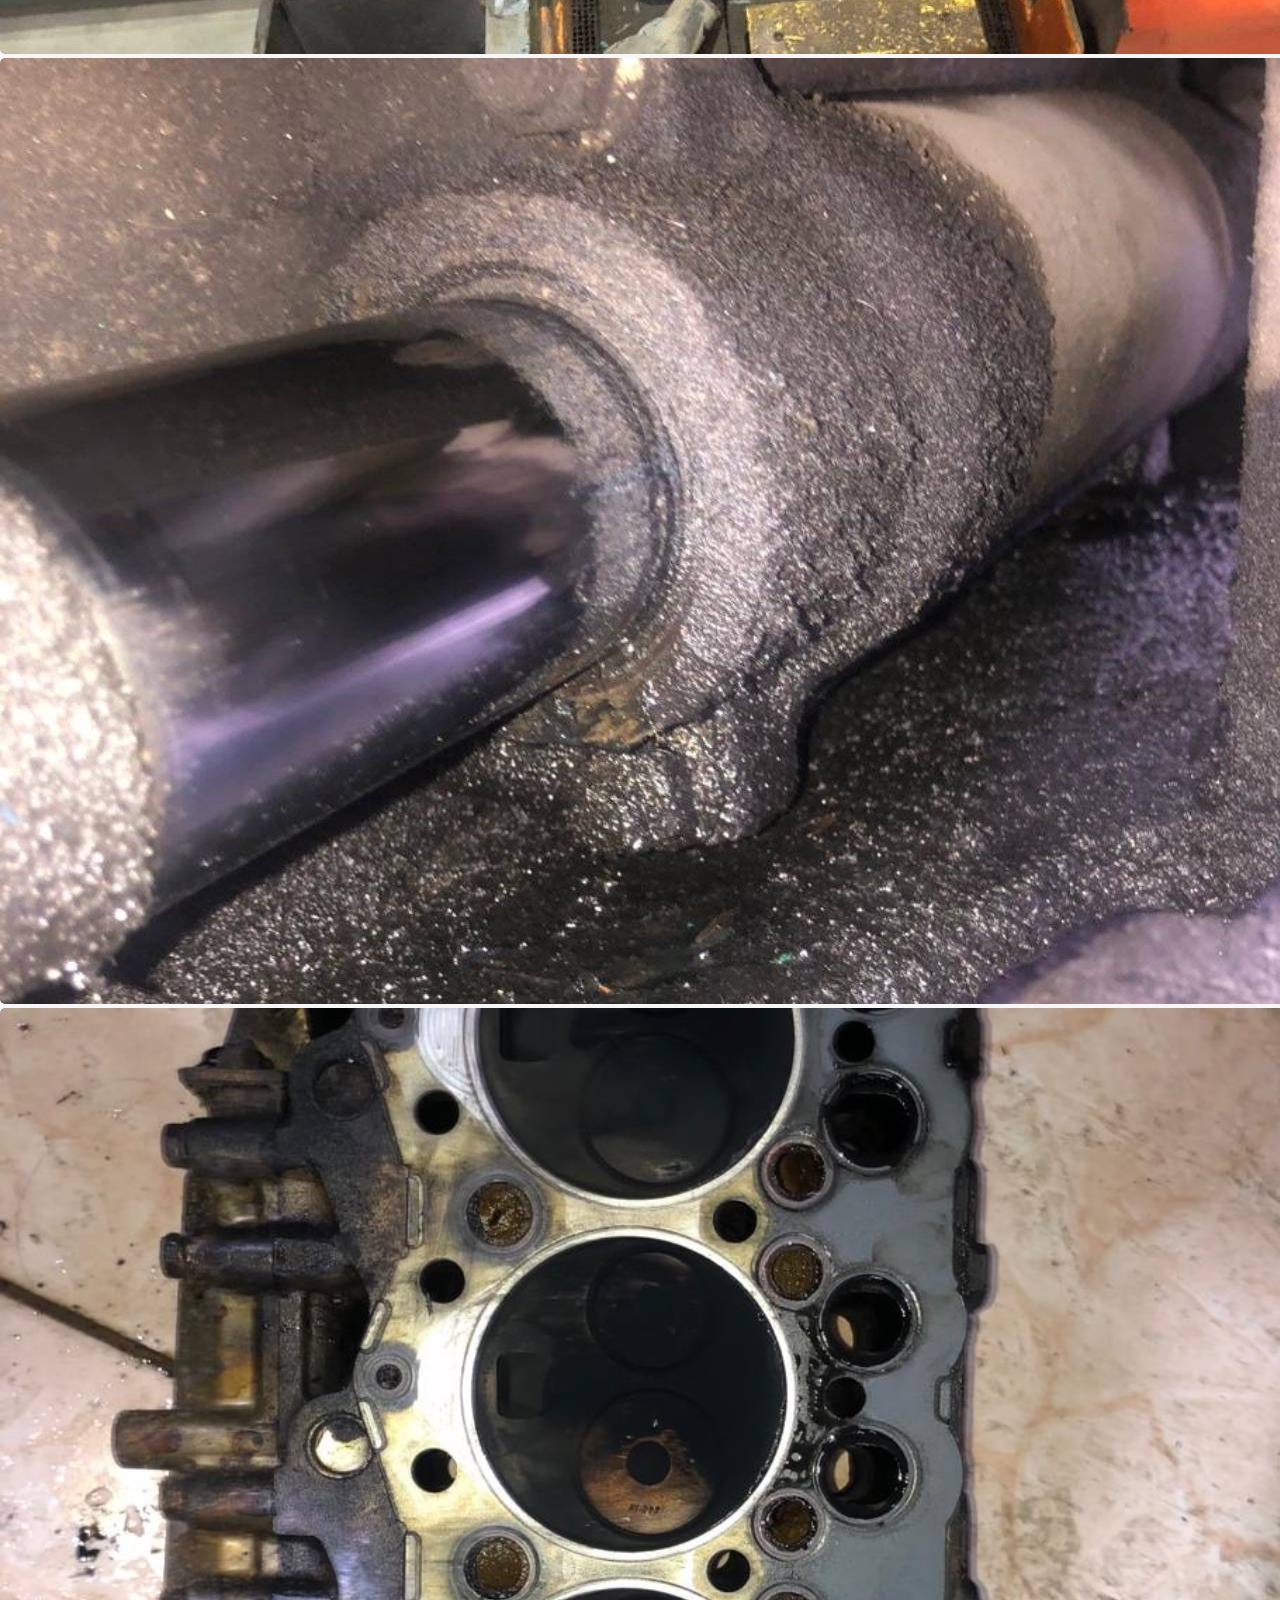
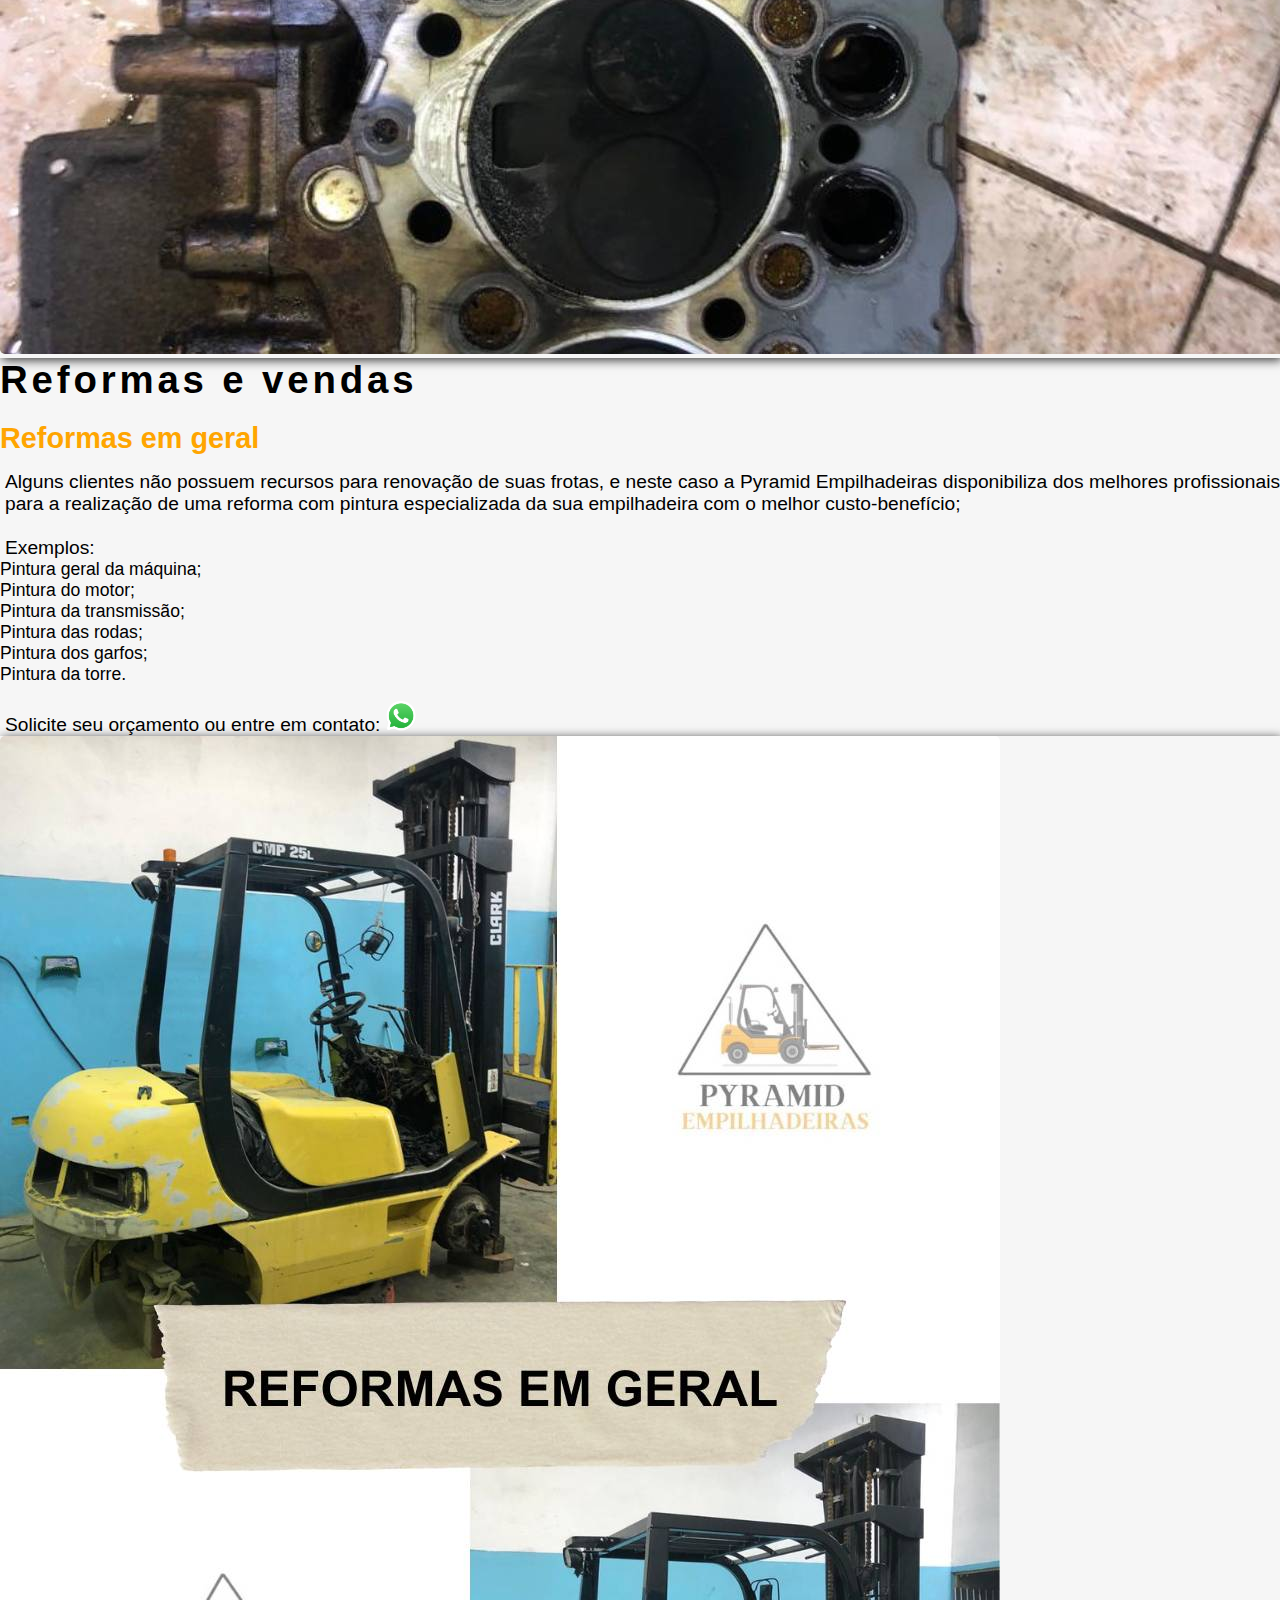
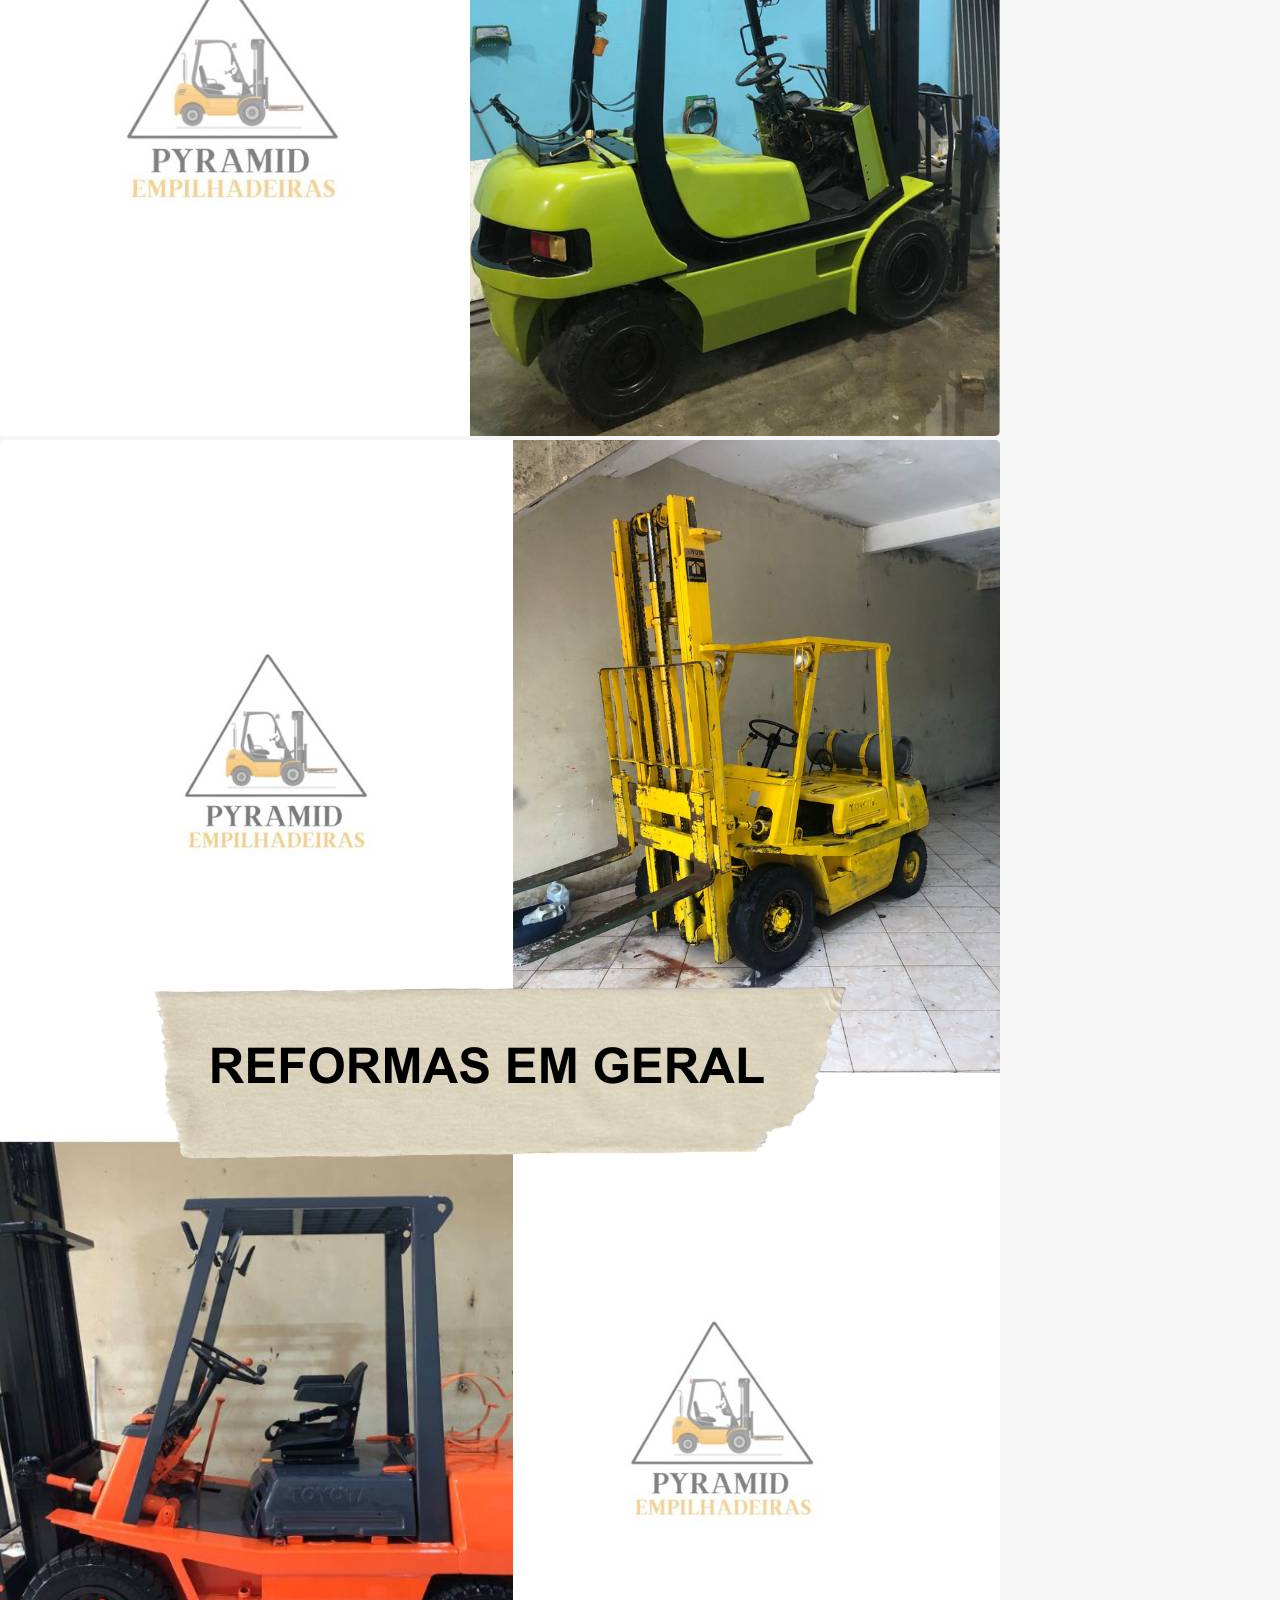
==== commit 4a95b042: "new" ====
--- a/index.html
+++ b/index.html
@@ -22,18 +22,18 @@
     <link rel="stylesheet" href="css/estilo.css">
 
     <title>Pyramid Empilhadeiras</title>
-    <link rel="icon" href="img/logo.png">
+    <link rel="icon" href="img/logo.att.png">
   </head>
 
   <body>
 
 
     <header><!--começando cabeçalho-->
-        <div class="navbar navbar-expand-sm navbar-light"> <!--navbar-->
+        <div class="navbar navbar-expand-md navbar-light"> <!--navbar-->
           <div class="container"> <!--container-->
   
               <a href="index.html"><!--logo-->
-                <img  class="navbar-brand " src="img/logo.png" height="100px"  style="border-radius: 10px;"> <!--logo-->
+                <img  class="navbar-brand " src="img/logo.att.png" height="120px"  style="border-radius: 10px;"> <!--logo-->
               </a><!--fim-logo-->     
   
             <button class="navbar-toggler" data-toggle="collapse" data-target="#navegacao-principal"><!--navegação mobile-->
@@ -71,25 +71,29 @@
 
       <main class="container"><!--conteudo-->
 
-        <section class="mt-5"><!--começando-introdução-->
-            <div>
-                <h2 class="text-center">Pyramid Empilhadeiras</h2>
-                <p class="text-center">Na Pyramid Empilhadeiras, estamos comprometidos em oferecer soluções de manutenção de empilhadeiras de alta qualidade para atender às necessidades dos nossos clientes. Orgulhamo-nos de oferecer uma gama abrangente de serviços especializados.</p>
-
-               <div>
-                    <p class="text-center">Solicite seu orçamento ou entre em contato: <a target="_blank" href="https://wa.me/5511948703252">
-                        <img class="img-fluid" width="30px" src="/img/whatsapp-logo.png" alt="">
-                    </a> (11) 94870-3252.</p>
-
-                    <p class="text-center">Confira também o nosso instagram: <a target="_blank" href="https://www.instagram.com/pyramidempilhadeiras/">
-                        <img class="img-fluid" width="40px" src="/img/instagram.png" alt="">
-                    </a> </p> 
-               </div>
-            </div>
-        </section><!--fim-introdução-->
-
-
-        <section class="container mt-4"><!--manutenção-de-empilhadeiras-->
+        <section id="box-image"><!--começando-introdução-->
+          <div>
+              <h2 class="text-center tile-home">Bem-vindos à<br>Pyramid Empilhadeiras</h2>
+              <p class="text-center text-home">Na Pyramid Empilhadeiras, estamos comprometidos em oferecer soluções de manutenção de empilhadeiras de alta qualidade para atender às necessidades dos nossos clientes. Orgulhamo-nos de oferecer uma gama abrangente de serviços especializados.</p>
+      
+              <div>
+                  <p class="text-center text-home">Solicite seu orçamento ou entre em contato: 
+                      <a target="_blank" href="https://wa.me/5511948703252">
+                          <img class="img-fluid" width="30px" src="/img/whatsapp-logo.png" alt="">
+                      </a> (11) 94870-3252.
+                  </p>
+      
+                  <p class="text-center text-home">Confira também o nosso instagram: 
+                      <a target="_blank" href="https://www.instagram.com/pyramidempilhadeiras/">
+                          <img class="img-fluid" width="40px" src="/img/instagram.png" alt="">
+                      </a> 
+                  </p> 
+              </div>
+          </div>
+      </section>
+
+
+        <section class="container mt-5"><!--manutenção-de-empilhadeiras-->
             <h2 class="text-center">Manutenção de Empilhadeiras</h2>
             <div class="row">
                 <div class="col-md-6">
@@ -337,6 +341,33 @@
                 </div>
             </div><!--fim-row-->
         </section><!--fim-reformas-e-vendas-->
+
+        <section class="container">
+          <div class="form">
+            <h1>Formulário de Contato</h1>
+            <form
+              action="https://formsubmit.co/pyramidempilhadeiras@gmail.com"
+              method="POST"
+              class="form">
+
+              <label for="name">Nome</label>
+
+              <input type="text" name="name" id="name" required />
+
+              <label for="email">E-mail</label>
+
+              <input type="email" name="email" id="email" required />
+
+              <label for="message">Mensagem</label>
+
+              <textarea name="message" id="message" required placeholder="Digite a mensagem de e-mail aqui"></textarea>
+
+              <input type="hidden" name="_captcha" value="false" />
+
+              <button type="submit">Enviar</button>
+          </div>
+
+        </section>
       </main><!--fim-conteudo-->
 
 
--- a/css/estilo.css
+++ b/css/estilo.css
@@ -23,11 +23,25 @@
 
 
 h2{
-    color: #676767;
+    color: #000;
     font-weight: 700;
     font-size: 2.5em;
     letter-spacing: 0.1em;
 
+}
+
+.tile-home{
+    color: #ffffff;
+    font-weight: bold;
+    margin-bottom: 3rem;
+    font-size: 4rem;
+}
+
+.text-home{
+    color: #fff;
+    margin: 0 auto;
+    padding: 1rem;
+    width:70%;
 }
 
 
@@ -113,10 +127,23 @@
 /*EDITANDO LINKS NAVBAR---------------------------------------
 */
 
+header {
+    width: 100%;
+    display: flex;
+}
+
+
+.navbar {
+    width: 100%;
+    display: flex;
+    justify-content: space-between; /* Distribui os itens igualmente */
+    padding: 10px 20px; /* Adiciona um espaçamento para melhorar o layout */
+}
+
+
 
 .navbar-light .navbar-nav .nav-link{
-    color: #000;
-    border:#000;    
+    color: #000;  
     letter-spacing: 0.2em;
     margin-right: .6rem;
 }
@@ -193,8 +220,38 @@
     padding: 0;
 }
 
-
-
+#box-image {
+    position: relative; /* Permite que o ::before funcione */
+    width: 100vw;
+    margin-left: calc(-50vw + 50%);
+    height: 700px;
+    background-image: url(../img/background_home.jpeg);
+    background-repeat: no-repeat;
+    background-size: cover;
+    background-position: center;
+    display: flex;
+    justify-content: center;
+    align-items: center;
+    text-align: center;
+    padding: 20px;
+}
+
+/* Criando a camada escura */
+#box-image::before {
+    content: "";
+    position: absolute;
+    top: 0;
+    left: 0;
+    width: 100%;
+    height: 100%;
+    background-color: rgba(0, 0, 0, 0.6); /* Ajuste a opacidade conforme necessário */
+}
+
+/* Garante que o conteúdo fique sobre a camada escura */
+#box-image > * {
+    position: relative;
+    z-index: 1;
+}
 
 /* Extra small devices (portrait phones, less than 576px)*/
 @media (max-width: 575.98px) { 
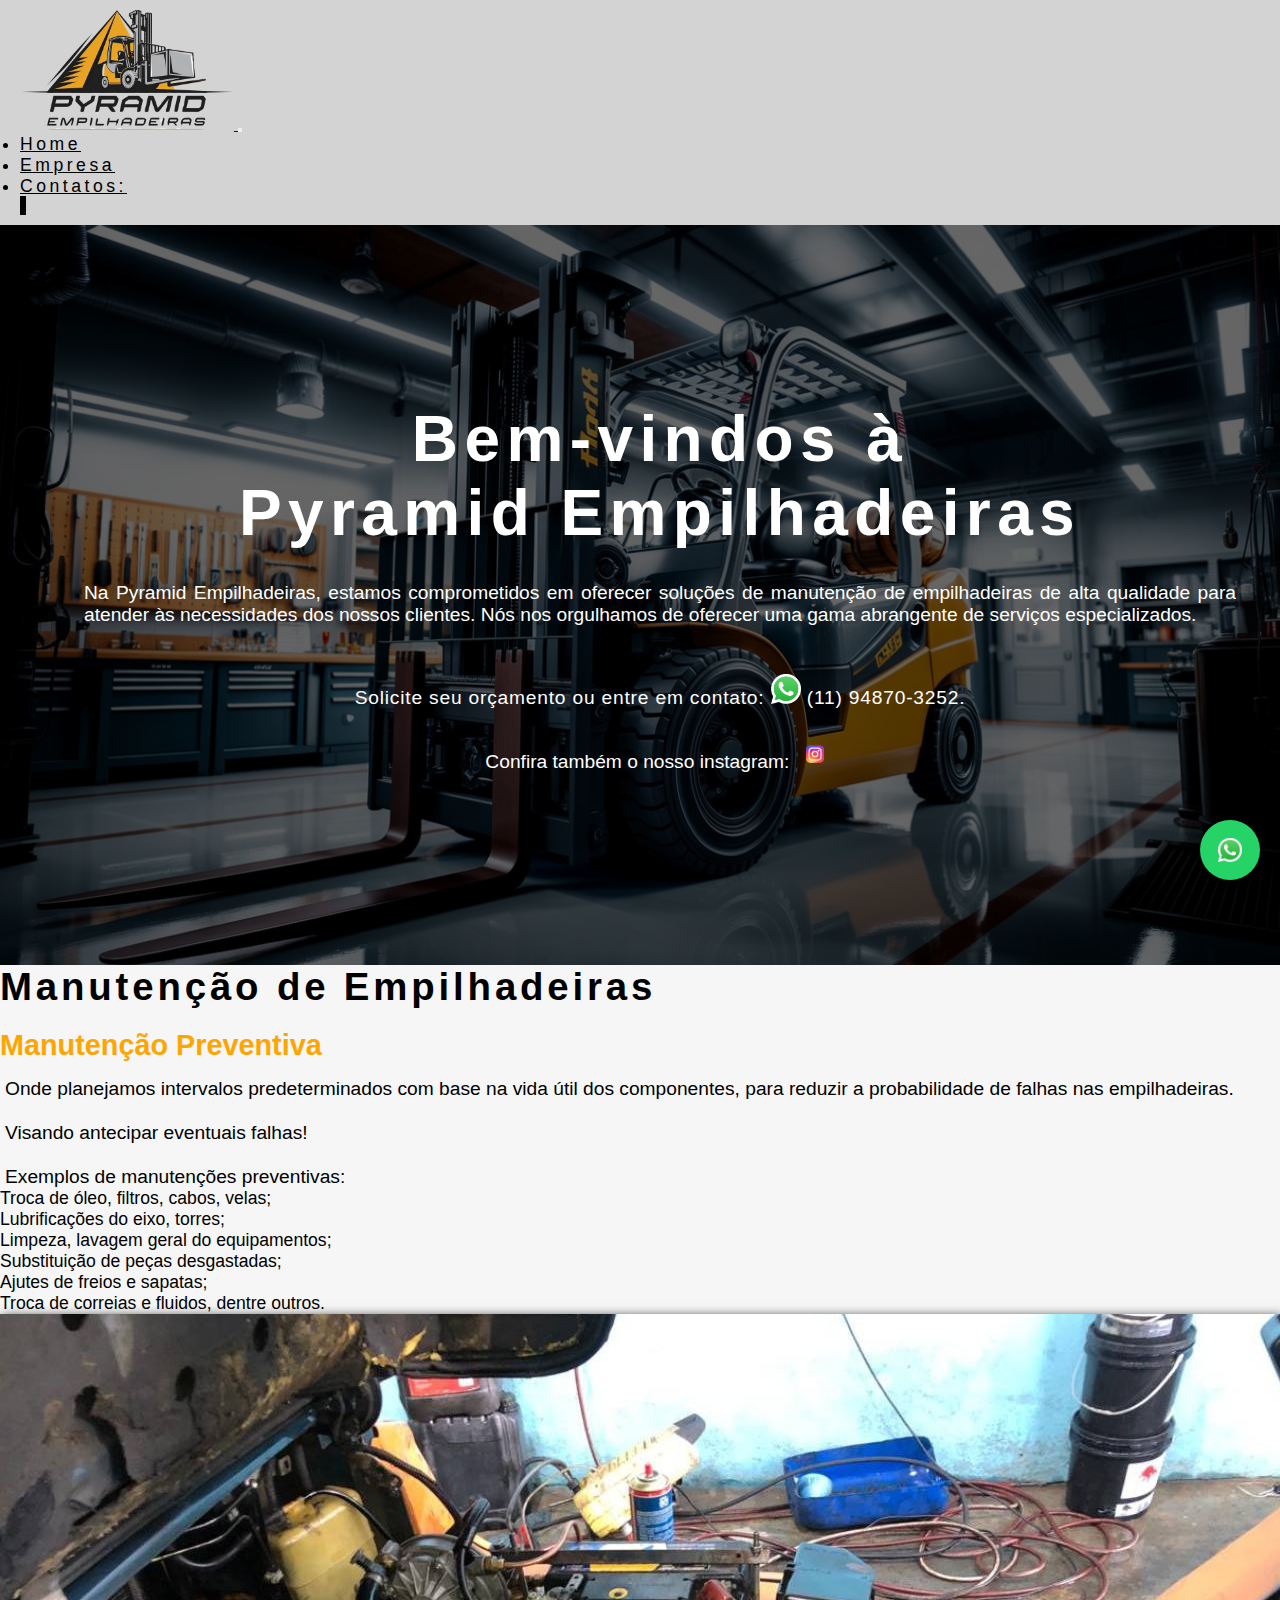
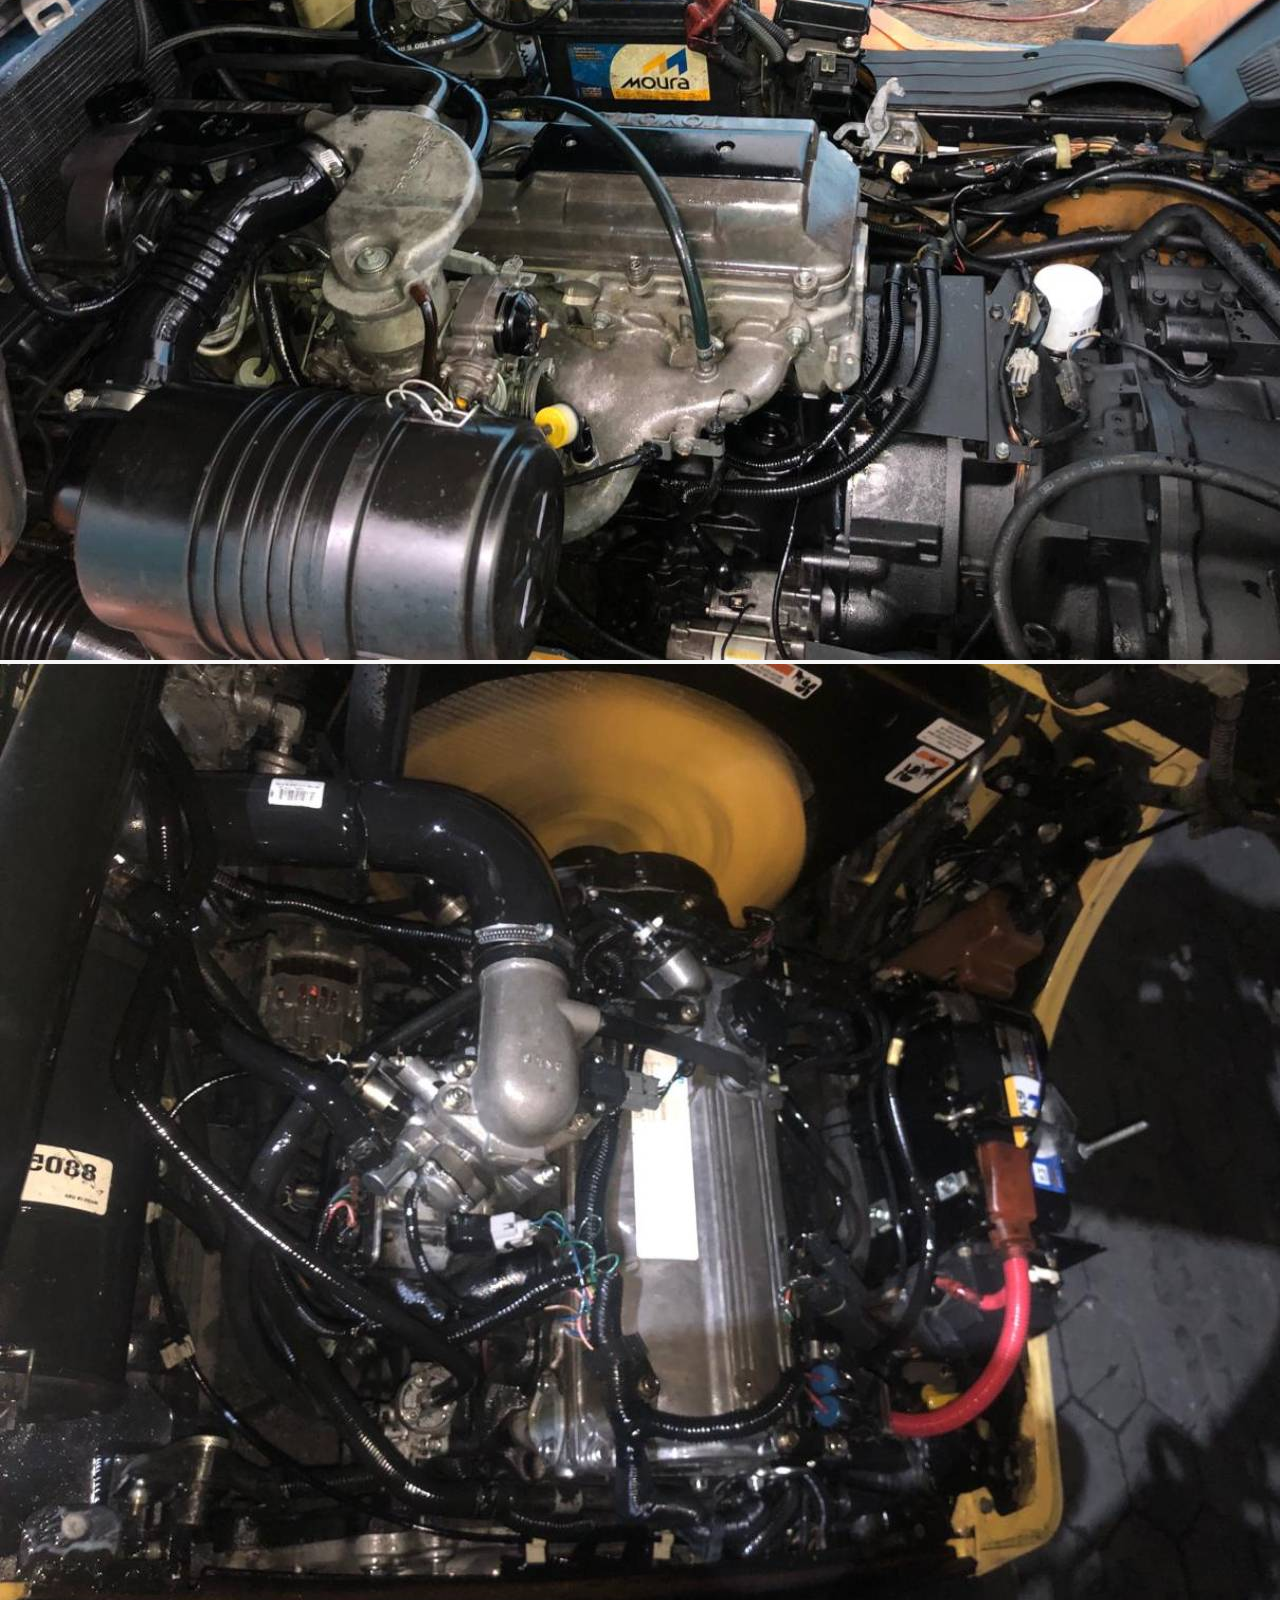
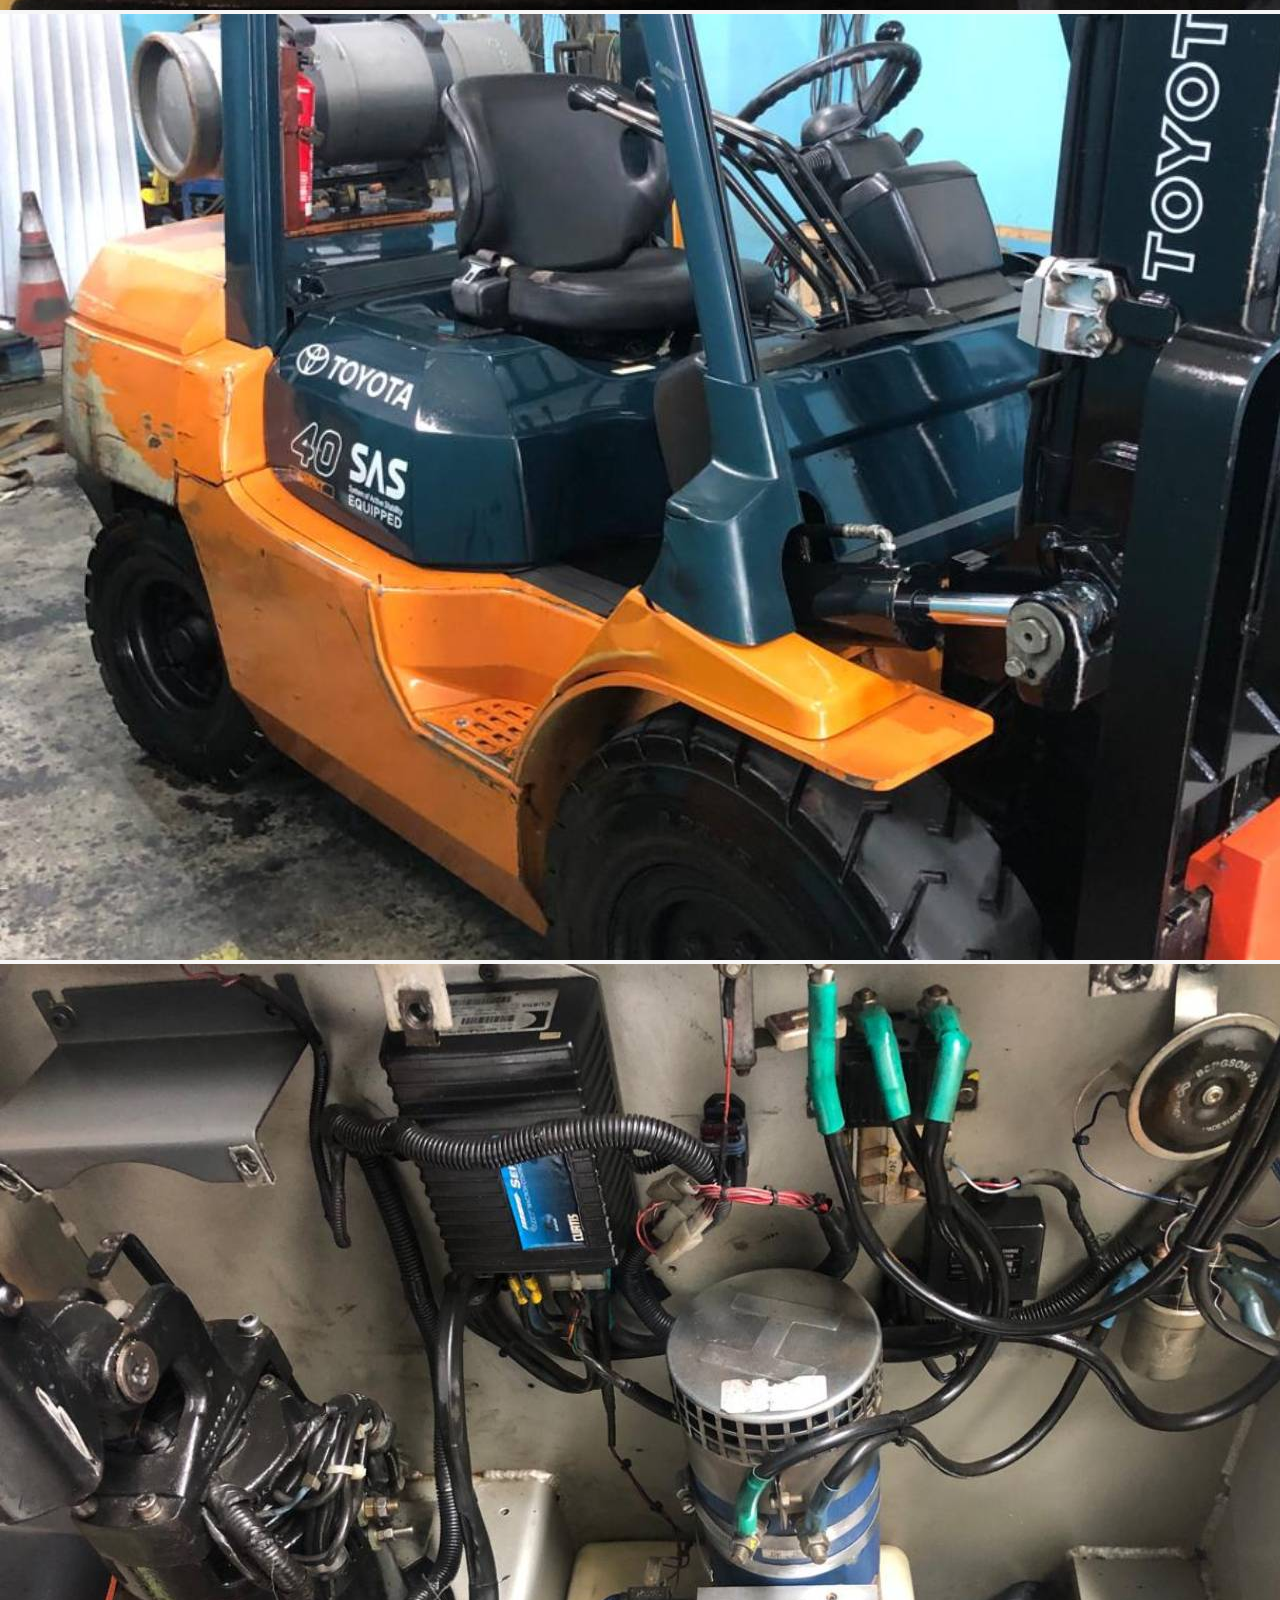
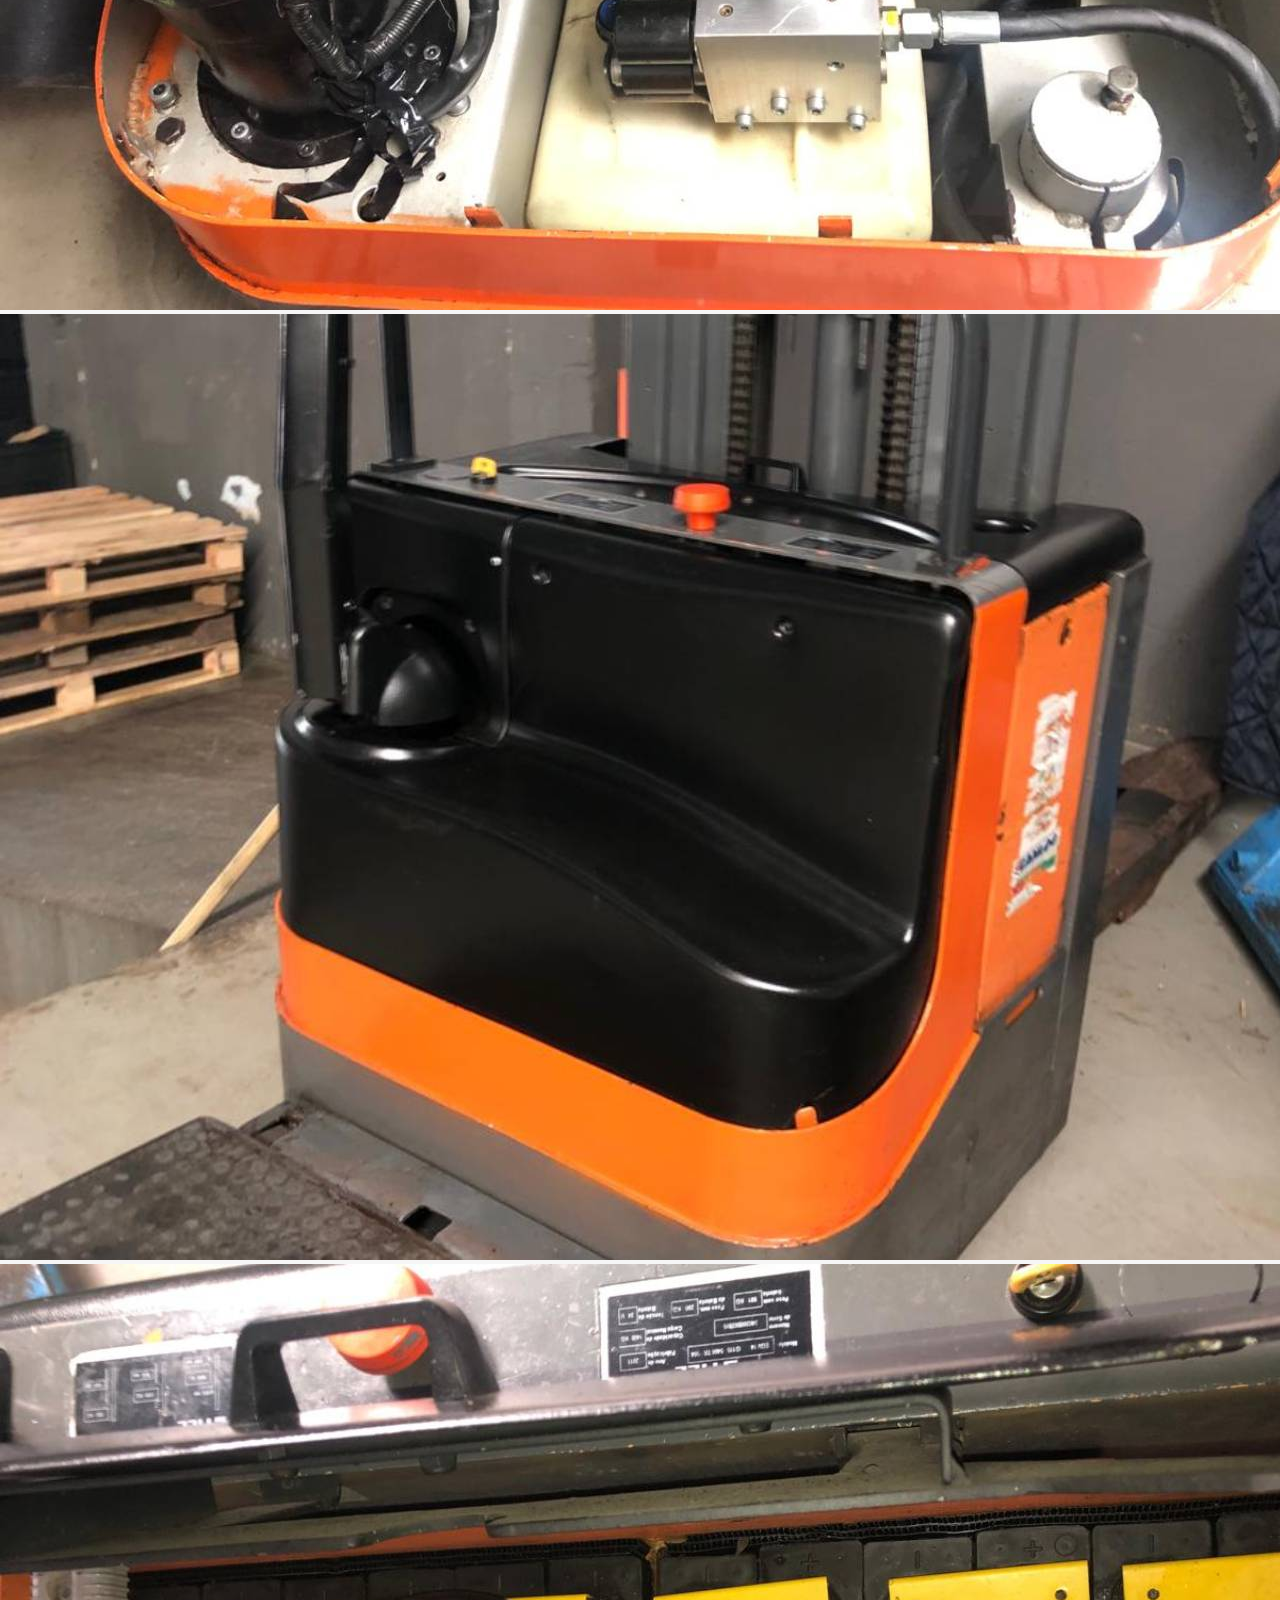
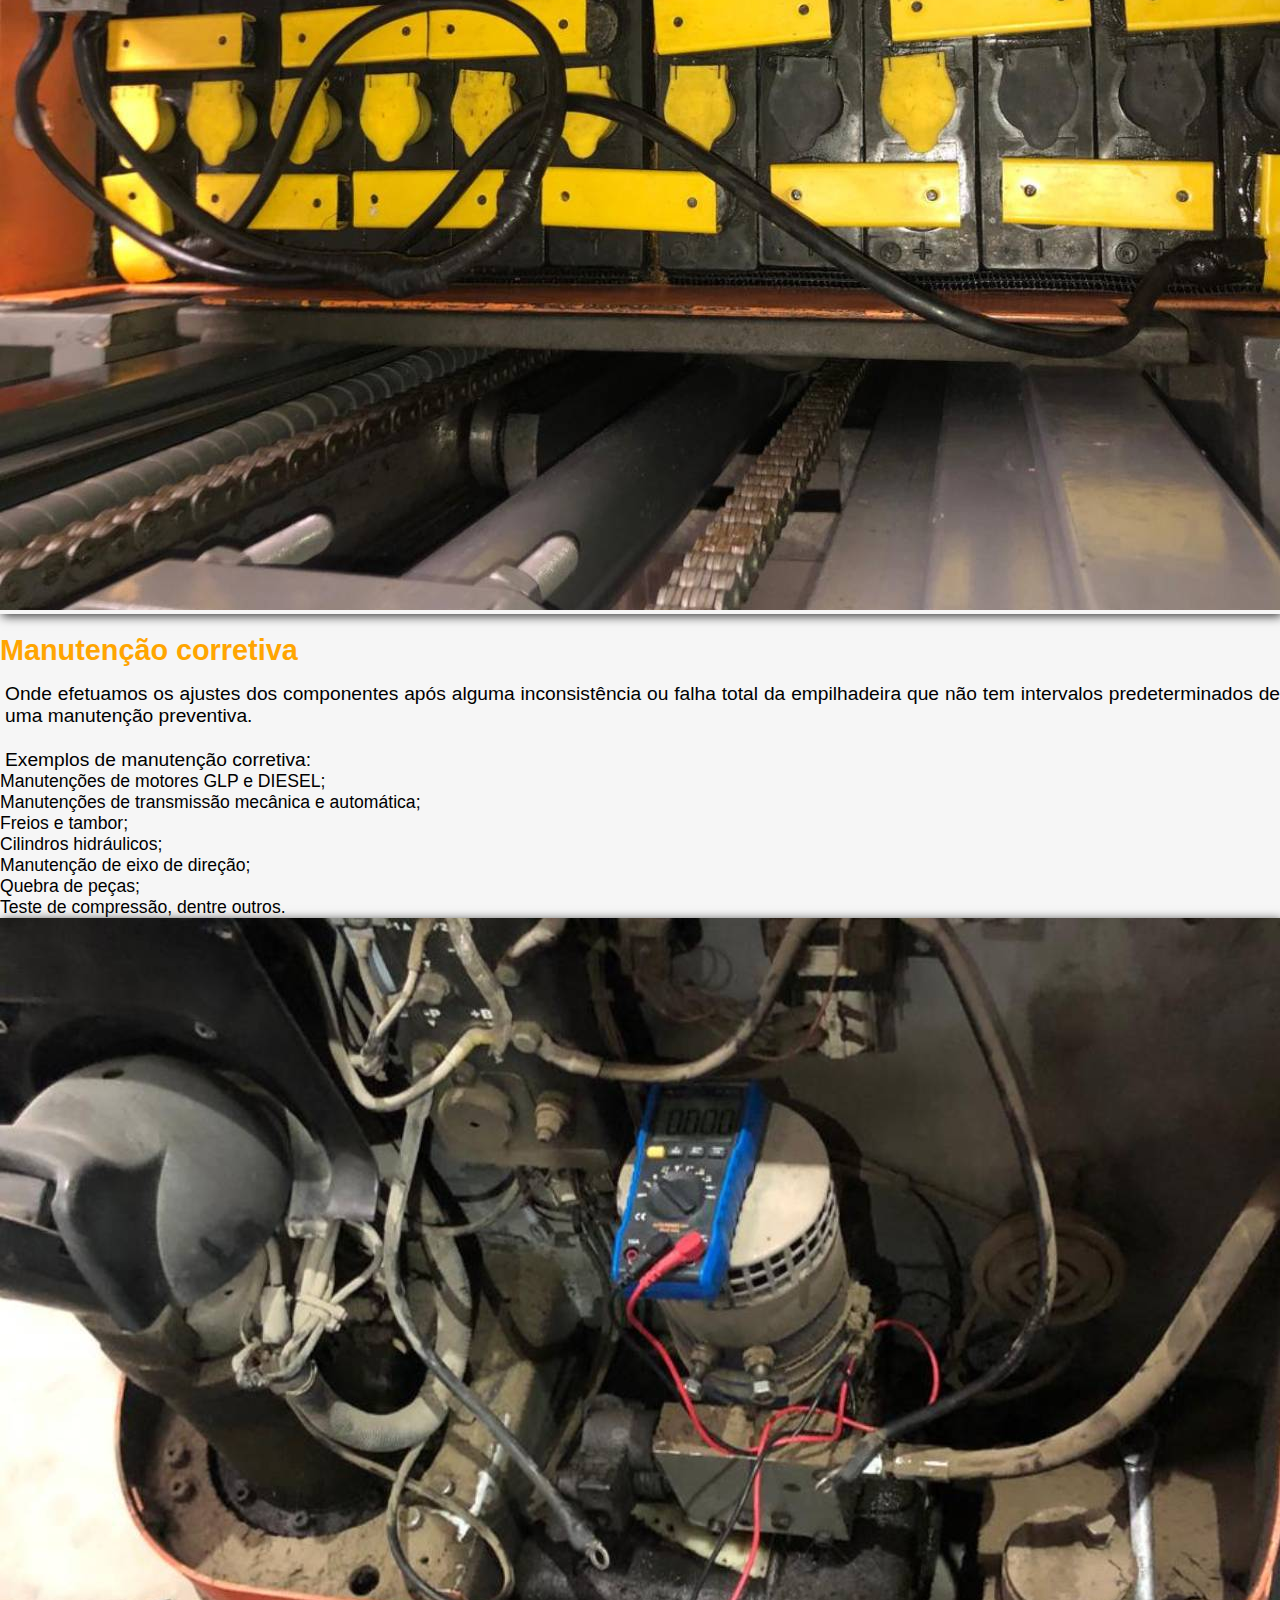
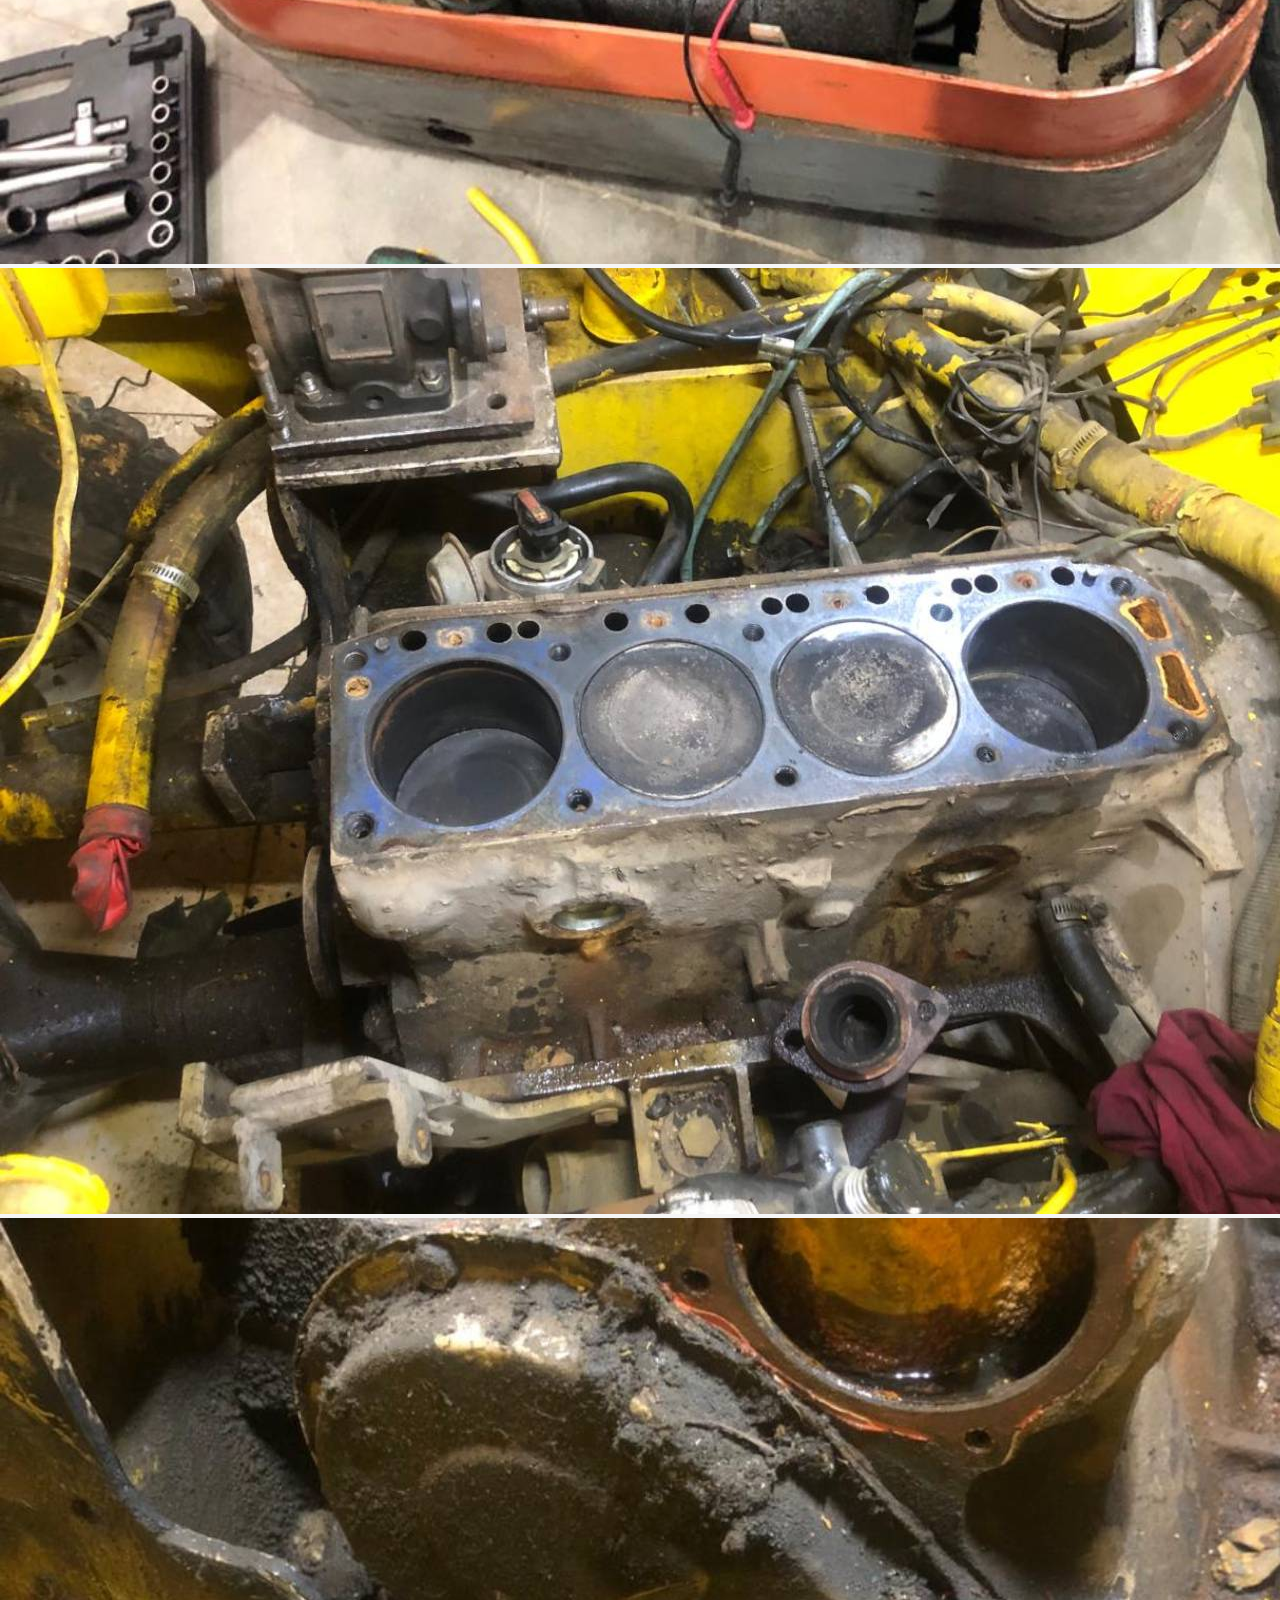
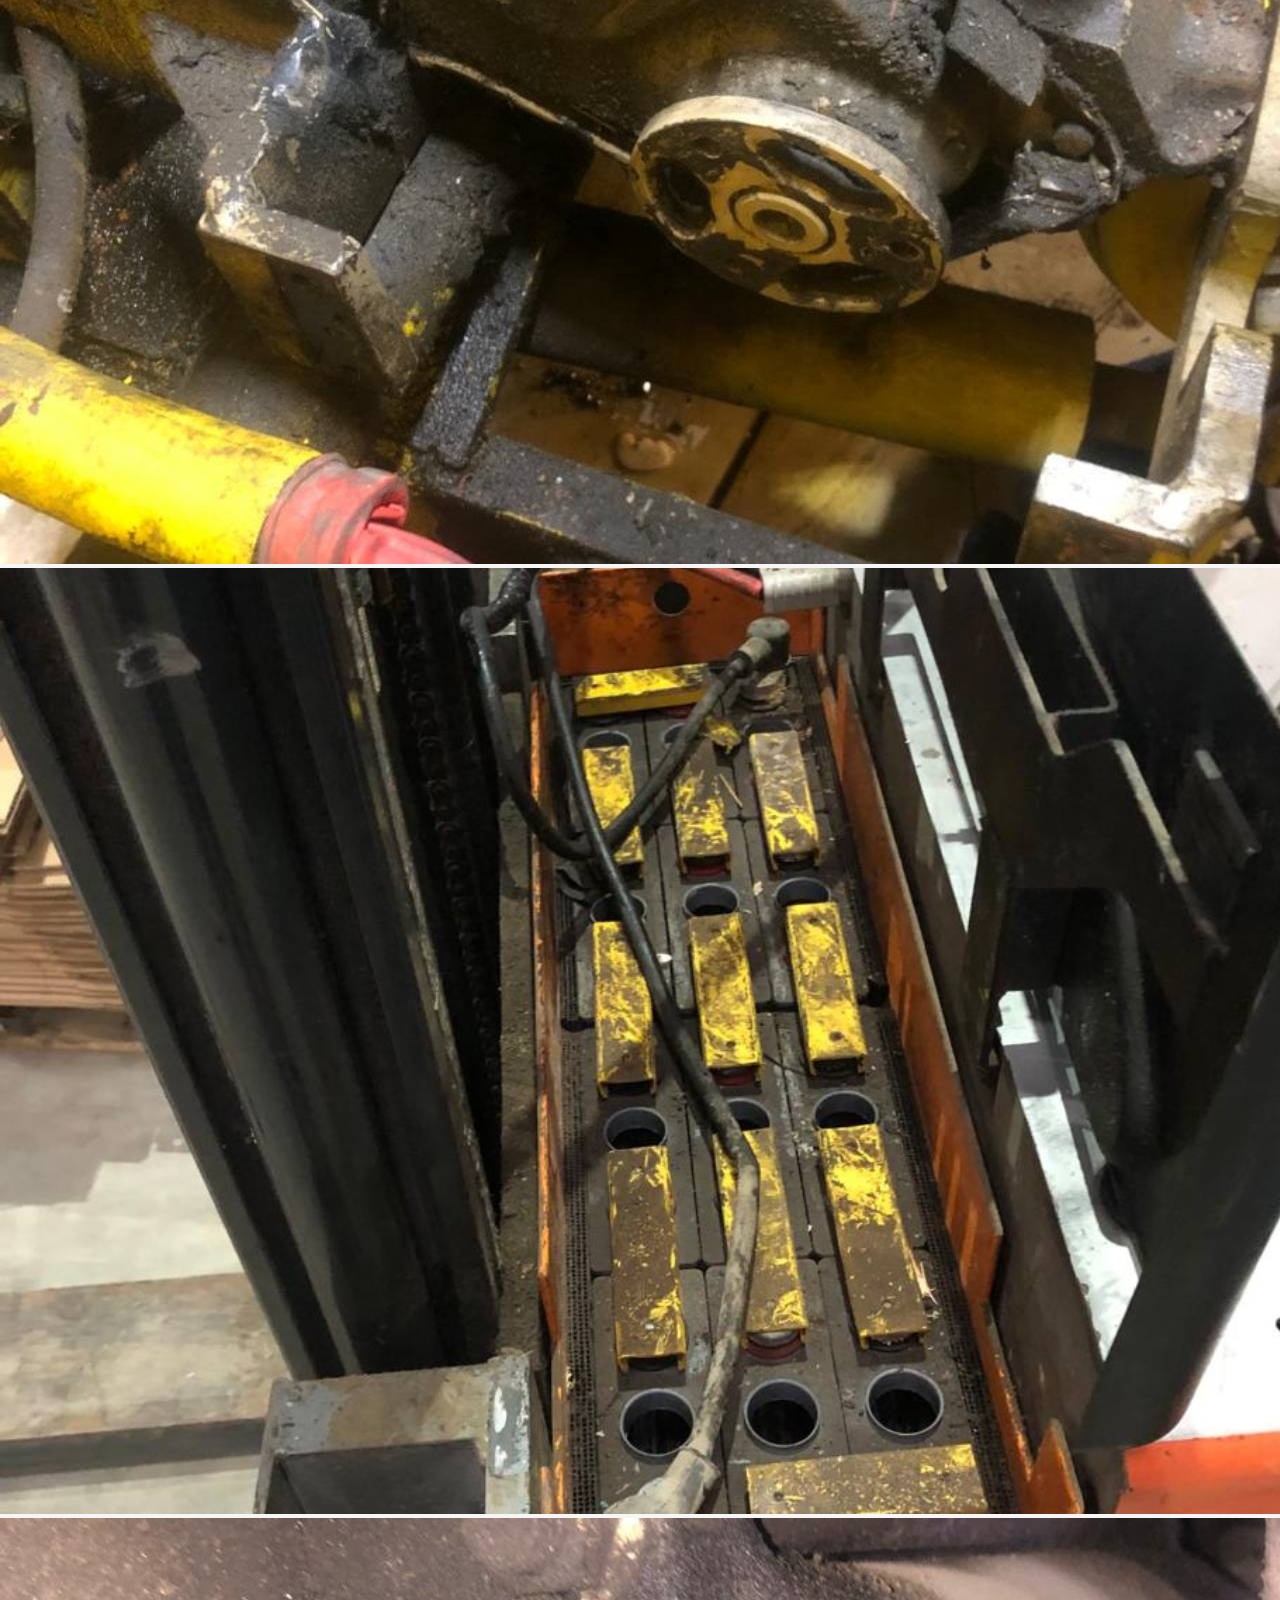
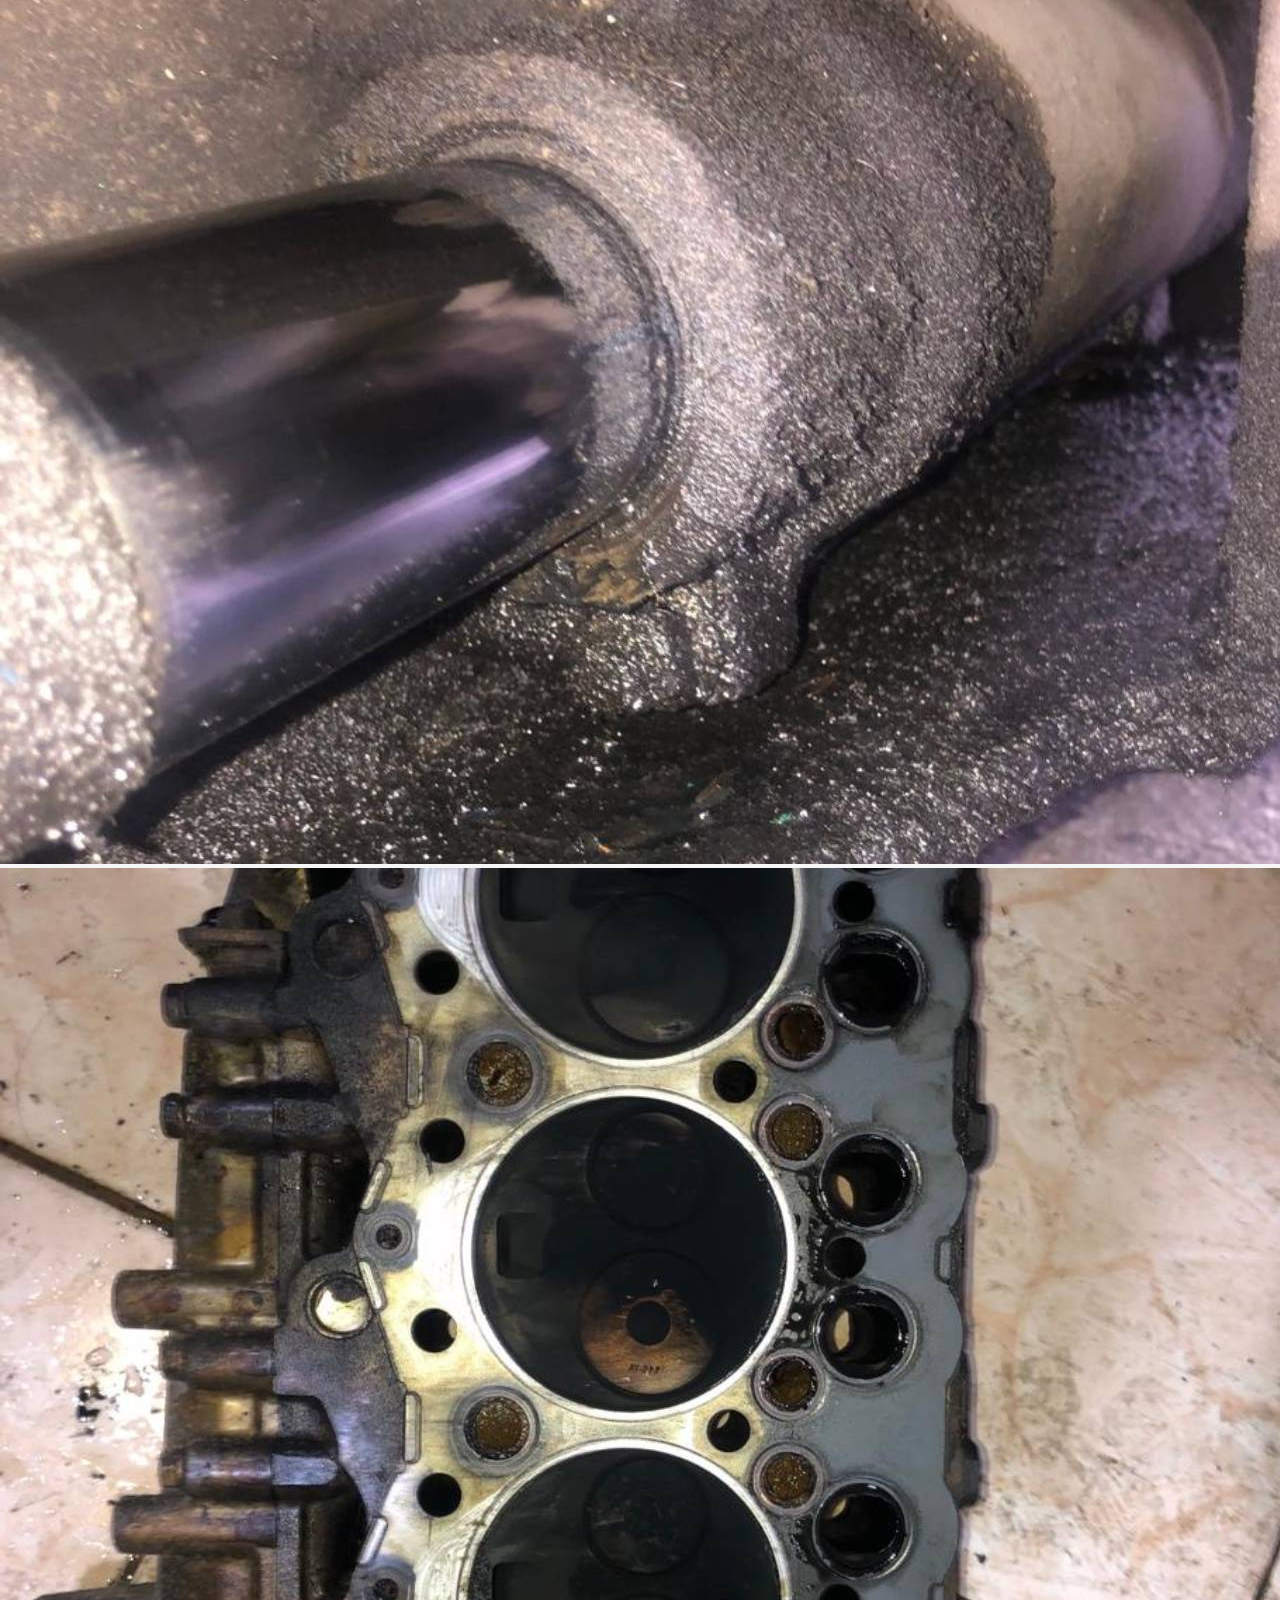
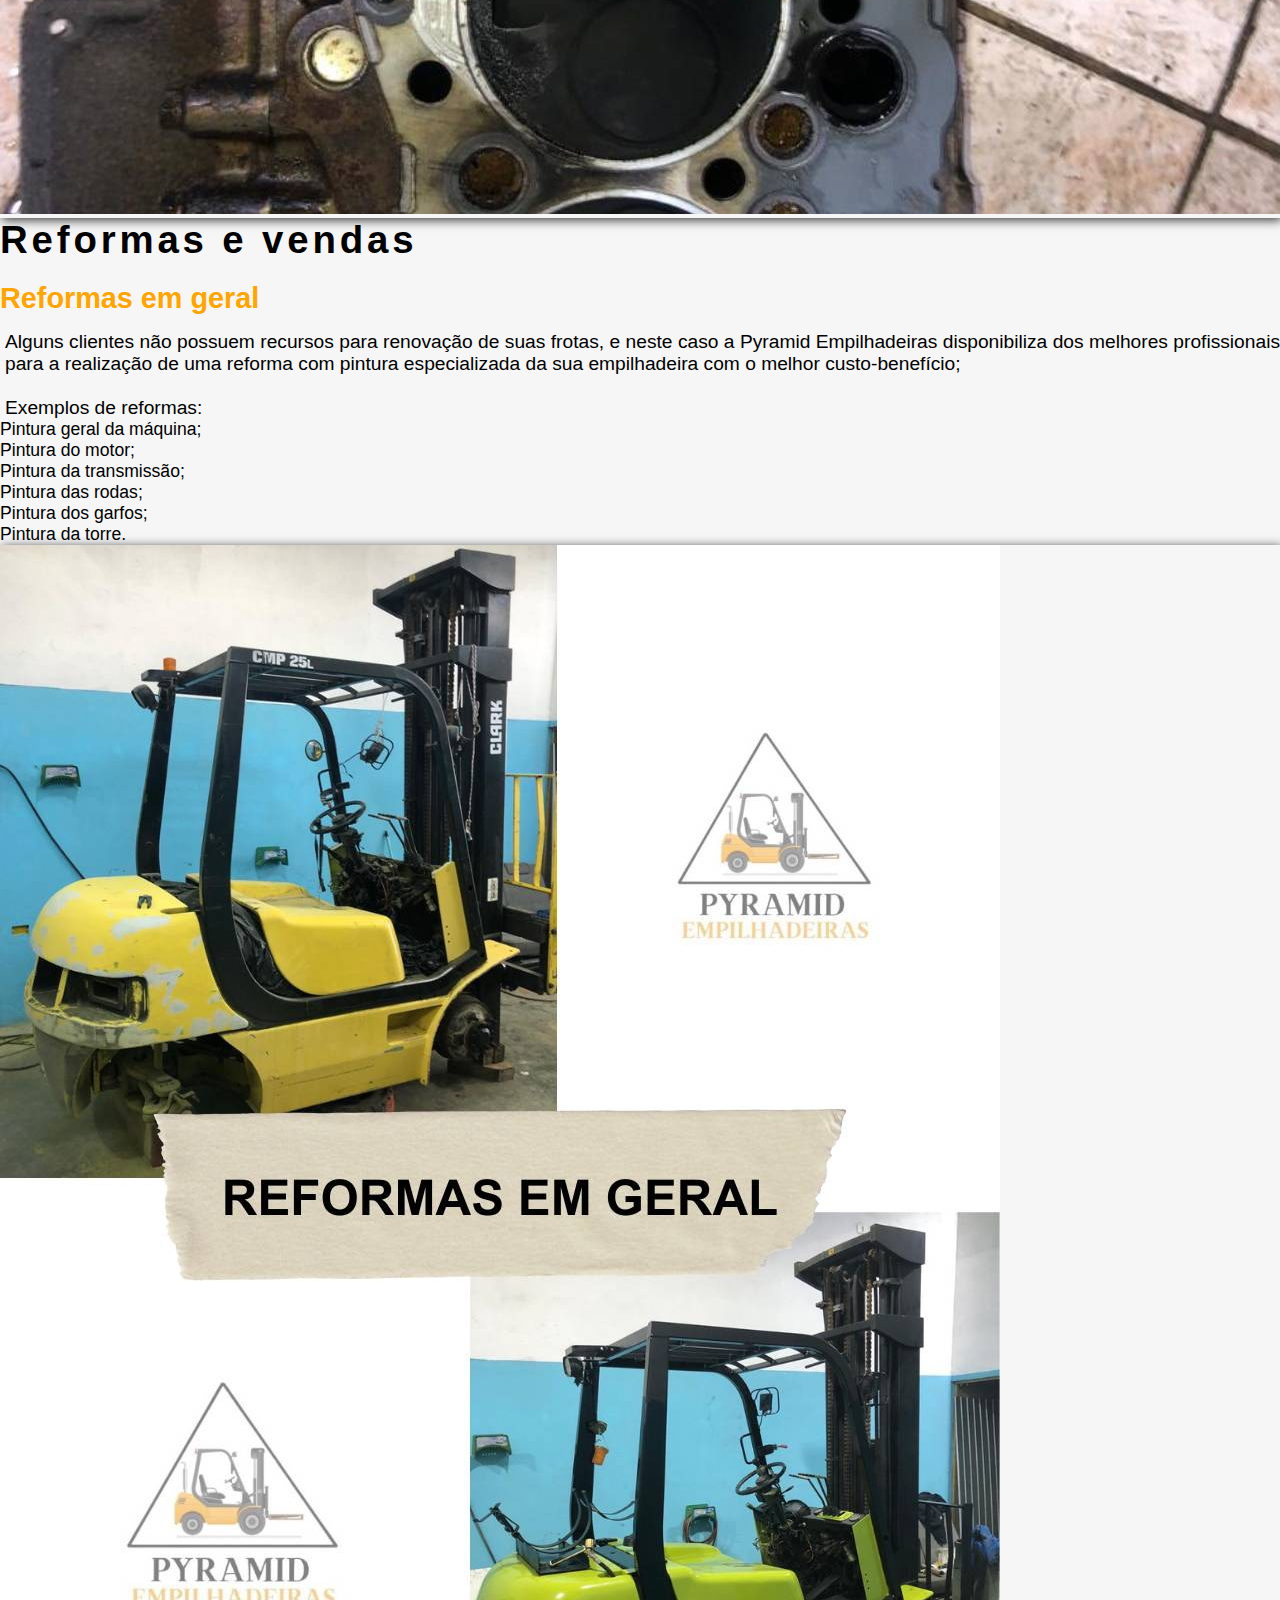
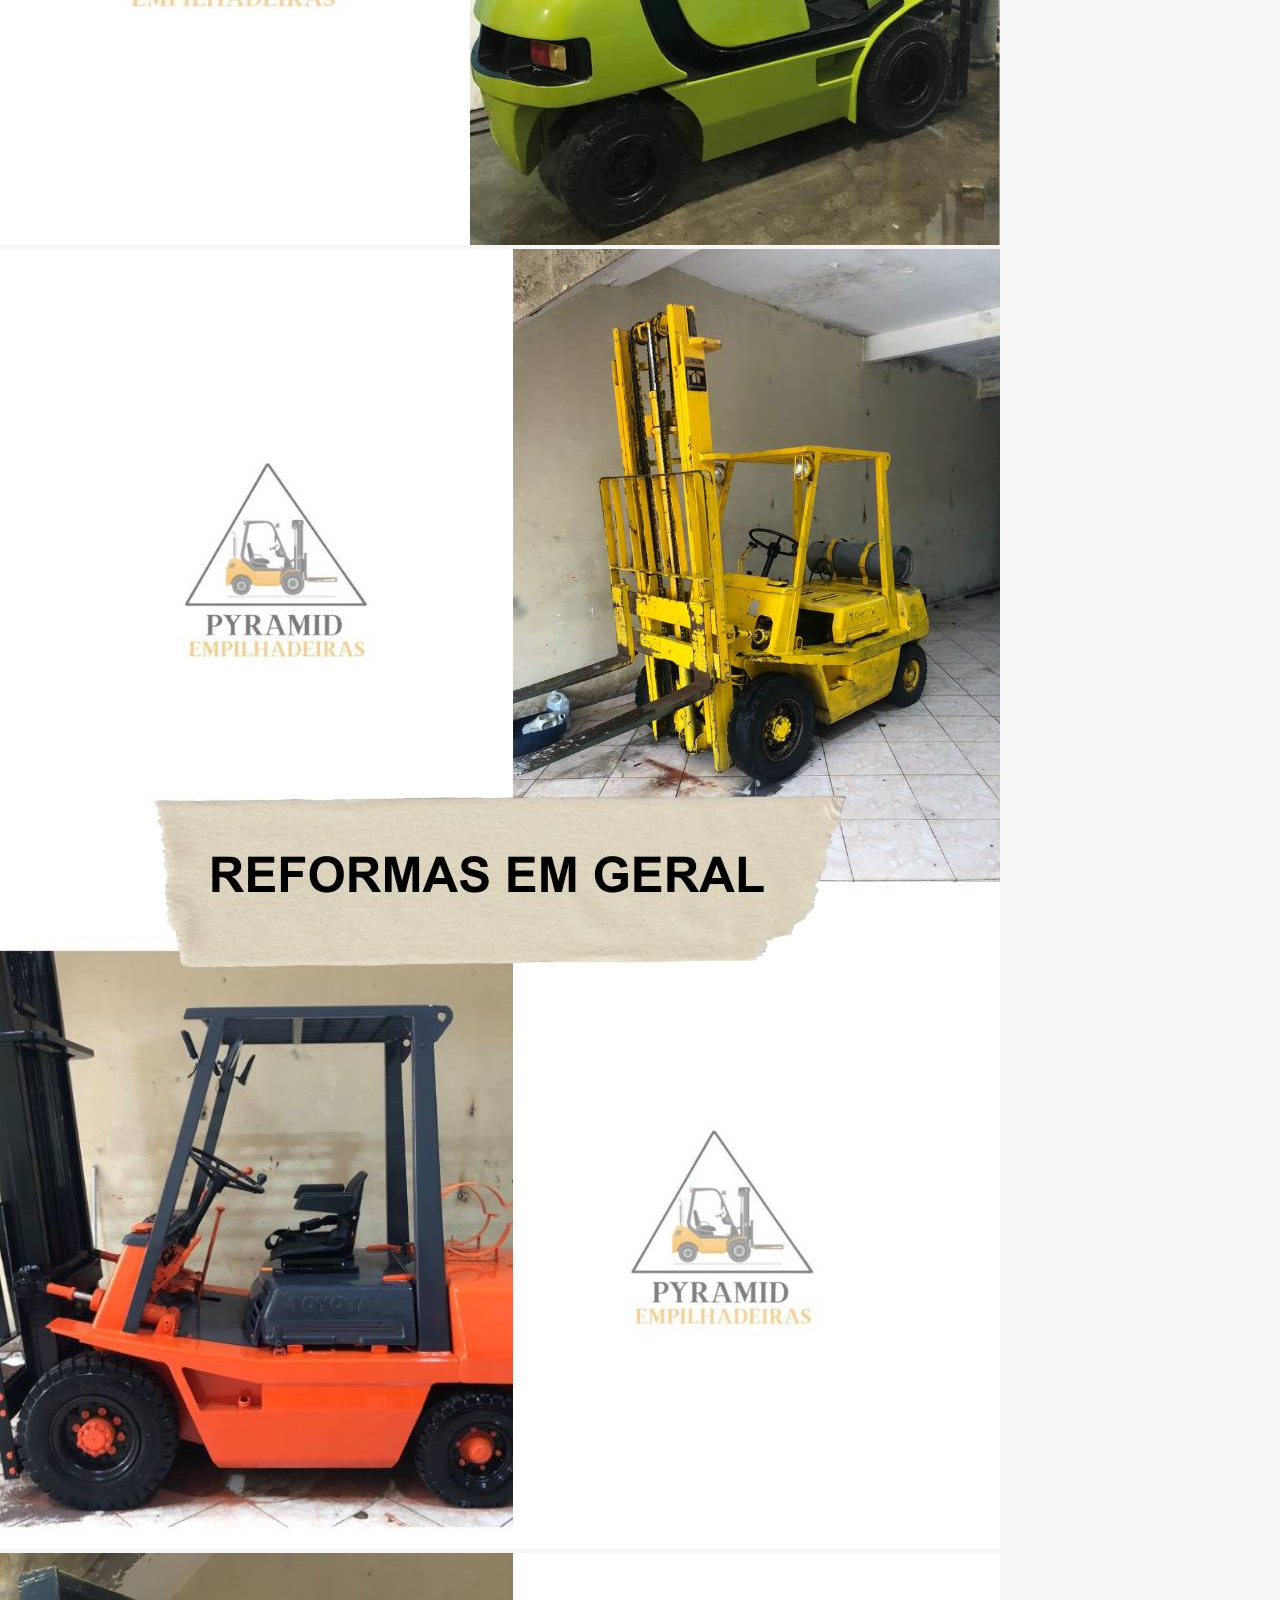
==== commit ebabb96e: "new" ====
--- a/index.html
+++ b/index.html
@@ -53,7 +53,9 @@
                 </li>
               </ul>
 
-                <p class=" email">pyramidempilhadeiras@gmail.com</p>
+              <a href="#envelope" class="btn btn-outline-dark ml-2"> <!--contatos-->
+                <i class="fa fa-envelope fa-lg"></i>
+              </a>
           
               <a href="https://www.instagram.com/pyramidempilhadeiras/" target="_blank" class="btn btn-outline-dark ml-2"> <!--contatos-->
                   <i class="fab fa-instagram fa-lg"></i>
@@ -69,23 +71,23 @@
       </header><!--fim cabeçalho-->
 
 
-      <main class="container"><!--conteudo-->
+      <main><!--conteudo-->
 
         <section id="box-image"><!--começando-introdução-->
           <div>
-              <h2 class="text-center tile-home">Bem-vindos à<br>Pyramid Empilhadeiras</h2>
-              <p class="text-center text-home">Na Pyramid Empilhadeiras, estamos comprometidos em oferecer soluções de manutenção de empilhadeiras de alta qualidade para atender às necessidades dos nossos clientes. Orgulhamo-nos de oferecer uma gama abrangente de serviços especializados.</p>
+              <h2 class="title-home">Bem-vindos à<br>Pyramid Empilhadeiras</h2>
+              <p class="text-home">Na Pyramid Empilhadeiras, estamos comprometidos em oferecer soluções de manutenção de empilhadeiras de alta qualidade para atender às necessidades dos nossos clientes. Nós nos orgulhamos de oferecer uma gama abrangente de serviços especializados.</p>
       
               <div>
-                  <p class="text-center text-home">Solicite seu orçamento ou entre em contato: 
+                  <p class="text-whats">Solicite seu orçamento ou entre em contato: 
                       <a target="_blank" href="https://wa.me/5511948703252">
                           <img class="img-fluid" width="30px" src="/img/whatsapp-logo.png" alt="">
                       </a> (11) 94870-3252.
                   </p>
       
-                  <p class="text-center text-home">Confira também o nosso instagram: 
+                  <p class="text-instagram">Confira também o nosso instagram: 
                       <a target="_blank" href="https://www.instagram.com/pyramidempilhadeiras/">
-                          <img class="img-fluid" width="40px" src="/img/instagram.png" alt="">
+                      <img class="img-fluid" width="40px" src="/img/instagram.png" alt="">
                       </a> 
                   </p> 
               </div>
@@ -115,10 +117,7 @@
                         <li>Ajutes de freios e sapatas;</li>
                         <li>Troca de correias e fluidos, dentre outros.</li>
                       </ul>
-                      <p class="text-center">Solicite seu orçamento ou entre em contato: <a target="_blank" href="https://wa.me/5511948703252">
-                        <img class="img-fluid" width="30px" src="/img/whatsapp-logo.png" alt="">
-                        </a>
-                      </p>
+                      
                       
                       <div class="caixa-imagens"><!--imagem-preventiva-------------------------------------->
 
@@ -181,10 +180,7 @@
                         <li>Quebra de peças;</li>
                         <li>Teste de compressão, dentre outros.</li>
                       </ul>
-                      <p class="text-center">Solicite seu orçamento ou entre em contato: <a target="_blank" href="https://wa.me/5511948703252">
-                        <img class="img-fluid" width="30px" src="/img/whatsapp-logo.png" alt="">
-                        </a>
-                      </p>
+                    
 
                       <div class="caixa-imagens mt-5"><!--imagem-corretiva-------------------------------------->
                         <div id="carousel-corretiva" class="carousel slide" data-ride="carousel"><!--carousel-------------------------------------->
@@ -237,7 +233,7 @@
                     <p>Alguns clientes não possuem recursos para renovação de suas frotas, e neste caso a Pyramid Empilhadeiras disponibiliza dos melhores profissionais para a realização de uma reforma com pintura especializada da sua empilhadeira com o melhor custo-benefício;
                     <br>
                     <br>
-                    Exemplos:</p>
+                    Exemplos de reformas:</p>
                     <ul class="ml-3">
                         <li>Pintura geral da máquina;</li>
                         <li>Pintura do motor;</li>
@@ -246,10 +242,7 @@
                         <li>Pintura dos garfos;</li>
                         <li>Pintura da torre.</li>
                     </ul>
-                    <p class="text-center">Solicite seu orçamento ou entre em contato: <a target="_blank" href="https://wa.me/5511948703252">
-                        <img class="img-fluid" width="30px" src="/img/whatsapp-logo.png" alt="">
-                        </a>
-                    </p>
+                  
 
                     <div class="caixa-imagens"><!--imagem-reformas-------------------------------------->
                         <div id="carousel-reformas" class="carousel slide" data-ride="carousel"><!--carousel-------------------------------------->
@@ -300,10 +293,7 @@
                         <li>Bombas hidráulicas;</li>
                         <li>Mangueiras hidráulicas, dentre outros.</li>
                       </ul>
-                      <p class="text-center">Solicite seu orçamento ou entre em contato: <a target="_blank" href="https://wa.me/5511948703252">
-                        <img class="img-fluid" width="30px" src="/img/whatsapp-logo.png" alt="">
-                        </a>
-                      </p>  
+                       
                 
                     <div class="caixa-imagens"><!--imagem-peças-------------------------------------->
 
@@ -311,17 +301,13 @@
                           <div class="carousel-inner"><!--carousel-inner-------------------------------------->
             
                             <div class="carousel-item active">
-                              <img src="img/vendas-1.png" class="img-fluid">
-                            </div>
-            
-                            <div class="carousel-item">
-                              <img src="img/vendas-2.png" class="img-fluid">
-                            </div>
-            
-                            <div class="carousel-item">
-                              <img src="img/vendas-3.png" class="img-fluid">
-                            </div>
-            
+                              <img src="img/vendas_1.jpeg" class="img-fluid">
+                            </div>
+            
+                            <div class="carousel-item">
+                              <img src="img/vendas_2.jpeg" class="img-fluid">
+                            </div>
+          
                           </div><!--fim-carousel-inner-------------------------------------->
             
                           <a href="#carousel-peças" class="carousel-control-prev" data-slide="prev"><!--carousel-control-------------------------------------->
@@ -335,36 +321,36 @@
                         
                       </div><!--fim-imagem-peças-------------------------------------->
                       <p class="mt-4"> <img src="img/sos.png" class="img-fluid" width="30px"> Precisando de atendimento com urgência? 
-                         Solicite um chamado! (11) 94870-3252 <a target="_blank" href="https://wa.me/5511948703252"> <img src="img/whatsapp-logo.png" class="img-fluid" width="30px"></a> 
+                         Solicite um chamado! (11) 94870-3252 <a target="_blank" href="https://wa.me/5511948703252"> <img src="img/whatsapp-logo.png" class="img-fluid" width="30px"></a> ou mande um e-mail no formulário abaixo. 
                       </p>
 
                 </div>
             </div><!--fim-row-->
         </section><!--fim-reformas-e-vendas-->
 
-        <section class="container">
+        <section class="container"  id="envelope">
           <div class="form">
-            <h1>Formulário de Contato</h1>
+            <h1 id="title-form">Formulário de Contato</h1>
             <form
               action="https://formsubmit.co/pyramidempilhadeiras@gmail.com"
               method="POST"
               class="form">
 
-              <label for="name">Nome</label>
-
-              <input type="text" name="name" id="name" required />
-
-              <label for="email">E-mail</label>
-
-              <input type="email" name="email" id="email" required />
-
-              <label for="message">Mensagem</label>
-
-              <textarea name="message" id="message" required placeholder="Digite a mensagem de e-mail aqui"></textarea>
-
-              <input type="hidden" name="_captcha" value="false" />
-
-              <button type="submit">Enviar</button>
+              <label class="text-label" for="name">Nome</label>
+
+              <input class="box-inputs" type="text" name="name" id="name" required />
+
+              <label  class="text-label" for="email">E-mail</label>
+
+              <input  class="box-inputs" type="email" name="email" id="email" required />
+ 
+              <label  class="text-label" for="message">Mensagem</label>
+
+              <textarea class="message-area" name="message" id="message" required placeholder="Digite a mensagem de e-mail aqui"></textarea>
+
+              <input  class="box-inputs" type="hidden" name="_captcha" value="false" />
+
+              <button id="send" type="submit">Enviar</button>
           </div>
 
         </section>
--- a/css/estilo.css
+++ b/css/estilo.css
@@ -21,6 +21,9 @@
     box-shadow: 0px 10px 10px rgba(0, 0, 0, 0.8);
 }
 
+
+
+/*estilizando fontes*/
 
 h2{
     color: #000;
@@ -30,18 +33,34 @@
 
 }
 
-.tile-home{
+.title-home{
     color: #ffffff;
     font-weight: bold;
-    margin-bottom: 3rem;
     font-size: 4rem;
 }
 
 .text-home{
     color: #fff;
+    margin: 1rem auto;
+    padding: 1rem;
+    width:90%;
+}
+
+.text-whats{
+    color: #ffff;
     margin: 0 auto;
     padding: 1rem;
-    width:70%;
+    width: 70%;
+    text-align: center;
+    letter-spacing: .05rem;
+}
+
+.text-instagram{
+    color: #ffff;
+    padding: 1rem;
+    margin: 0 auto;
+    width: 70%; 
+    text-align: center;
 }
 
 
@@ -58,15 +77,12 @@
     text-align: justify;
     padding-left: 5px;
     font-size: 1.2em;
+    margin-top: 1rem;
 }
 
 li{
     color: #000;
     font-size: 1.1em;
-}
-
-img{
-    border-radius: 5px;
 }
 
 
@@ -100,6 +116,12 @@
 }
 
 
+
+/*fim estilizando fontes*/
+
+
+
+
 /*EDITANDO CONTEUDOS DOS ICONES FOOTER------------------------
 */
 a.btn.btn-outline-light{
@@ -118,12 +140,6 @@
 
 
 
-/*FIM LAYOUT---------------------------------------
-*/
-
-
-
-
 /*EDITANDO LINKS NAVBAR---------------------------------------
 */
 
@@ -136,8 +152,8 @@
 .navbar {
     width: 100%;
     display: flex;
-    justify-content: space-between; /* Distribui os itens igualmente */
-    padding: 10px 20px; /* Adiciona um espaçamento para melhorar o layout */
+    justify-content: space-between;
+    padding: 10px 20px; 
 }
 
 
@@ -170,8 +186,6 @@
     box-shadow: 0px 10px 20px rgba(0, 0, 0, 0.8);
 }
 
-
-
 /*FIM LINKS NAVBAR---------------------------------------
 */
 
@@ -179,9 +193,6 @@
 /*CONTEUDOS---------------------------------------
 */
 
-p{
-    margin-top: 1rem;
-}
 
 .whatsapp-button {
     position: fixed;
@@ -200,7 +211,7 @@
 }
 
 .whatsapp-button img {
-    width: 40%; /* Reduzindo o tamanho da imagem */
+    width: 40%; 
     height: auto;
 }
 
@@ -221,9 +232,8 @@
 }
 
 #box-image {
-    position: relative; /* Permite que o ::before funcione */
-    width: 100vw;
-    margin-left: calc(-50vw + 50%);
+    position: relative;
+    width: 100%;
     height: 700px;
     background-image: url(../img/background_home.jpeg);
     background-repeat: no-repeat;
@@ -234,9 +244,10 @@
     align-items: center;
     text-align: center;
     padding: 20px;
-}
-
-/* Criando a camada escura */
+    overflow: hidden;
+}
+
+
 #box-image::before {
     content: "";
     position: absolute;
@@ -244,14 +255,66 @@
     left: 0;
     width: 100%;
     height: 100%;
-    background-color: rgba(0, 0, 0, 0.6); /* Ajuste a opacidade conforme necessário */
-}
-
-/* Garante que o conteúdo fique sobre a camada escura */
+    background-color: rgba(0, 0, 0, 0.6); 
+}
+
+
 #box-image > * {
     position: relative;
     z-index: 1;
 }
+
+
+.form{
+    display: flex;
+    margin-top: 2.5rem;
+    flex-direction: column;
+}
+
+#title-form{
+    font-weight: bold;
+    margin-bottom: -1rem;
+}
+
+.text-label{
+    font-size: 1.2rem;
+}
+
+
+.box-inputs{
+    border: #6b6b6b 2px solid;
+    border-radius: .5rem;
+    height: 2.5rem;
+    padding: 1rem;
+}
+
+.message-area{
+    border: #6b6b6b 2px solid;
+    border-radius: .5rem;
+    height: 15rem;
+    padding: 1rem;
+}
+
+#send{
+    color: #fff;
+    font-size: 1.3rem;
+    width: 30%;
+    height: 2.5rem;
+    margin: 0 auto;
+    margin-top: 1rem;
+    border: #6b6b6b 2px solid ;
+    border-radius:2rem;
+    background-color: #1e80ff;
+}
+
+
+#send:hover{
+    cursor: pointer;
+    background: #4169E1;
+    transition: background 0.4s;
+}
+
+
 
 /* Extra small devices (portrait phones, less than 576px)*/
 @media (max-width: 575.98px) { 
@@ -264,17 +327,42 @@
     }
     
     p{
-        font-size: .9em;
+        font-size: 1rem;
     }
     
+    .title-home{
+        font-size: 2.8rem;
+        margin-bottom: 0;
+    }
+
+    .text-home{
+        text-align: justify;
+    }
+
+    #send{
+        color: #fff;
+        font-size: 1rem;
+        width: 30%;
+        height: 2rem;
+        margin: 0 auto;
+        margin-top: 1rem;
+        border: #6b6b6b 2px solid ;
+        border-radius:2rem;
+        background-color: #1e80ff;
+    }
 }
 
 /* Small devices (landscape phones, 576px and up)*/
-@media (min-width: 576px) and (max-width: 767.98px) { 
+@media (min-width: 300px) and (max-width: 767.98px) { 
 
     h2{
-        font-size: 2.5;
-    }
+        font-size: 2rem;
+    }
+
+    h3{
+        font-size: 1.5rem;
+    }
+
     .email{
         display: none;
     }
